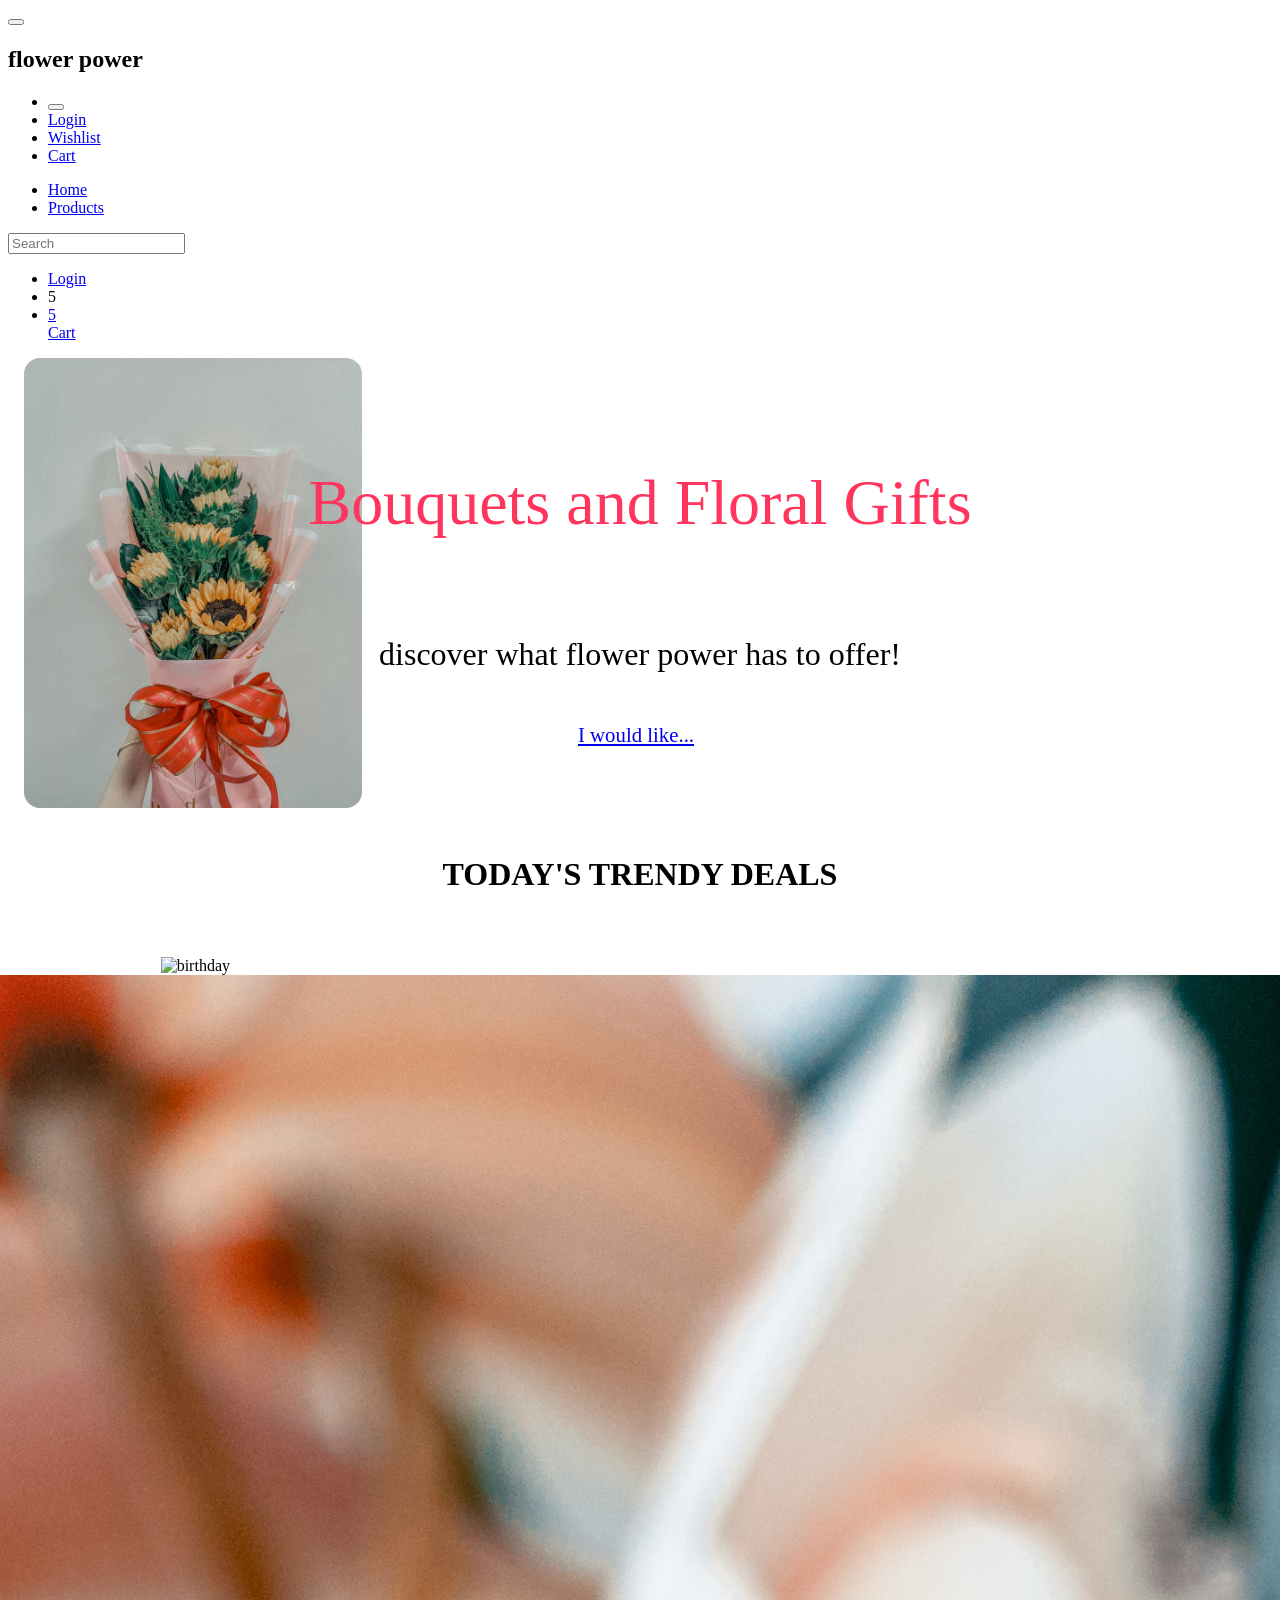
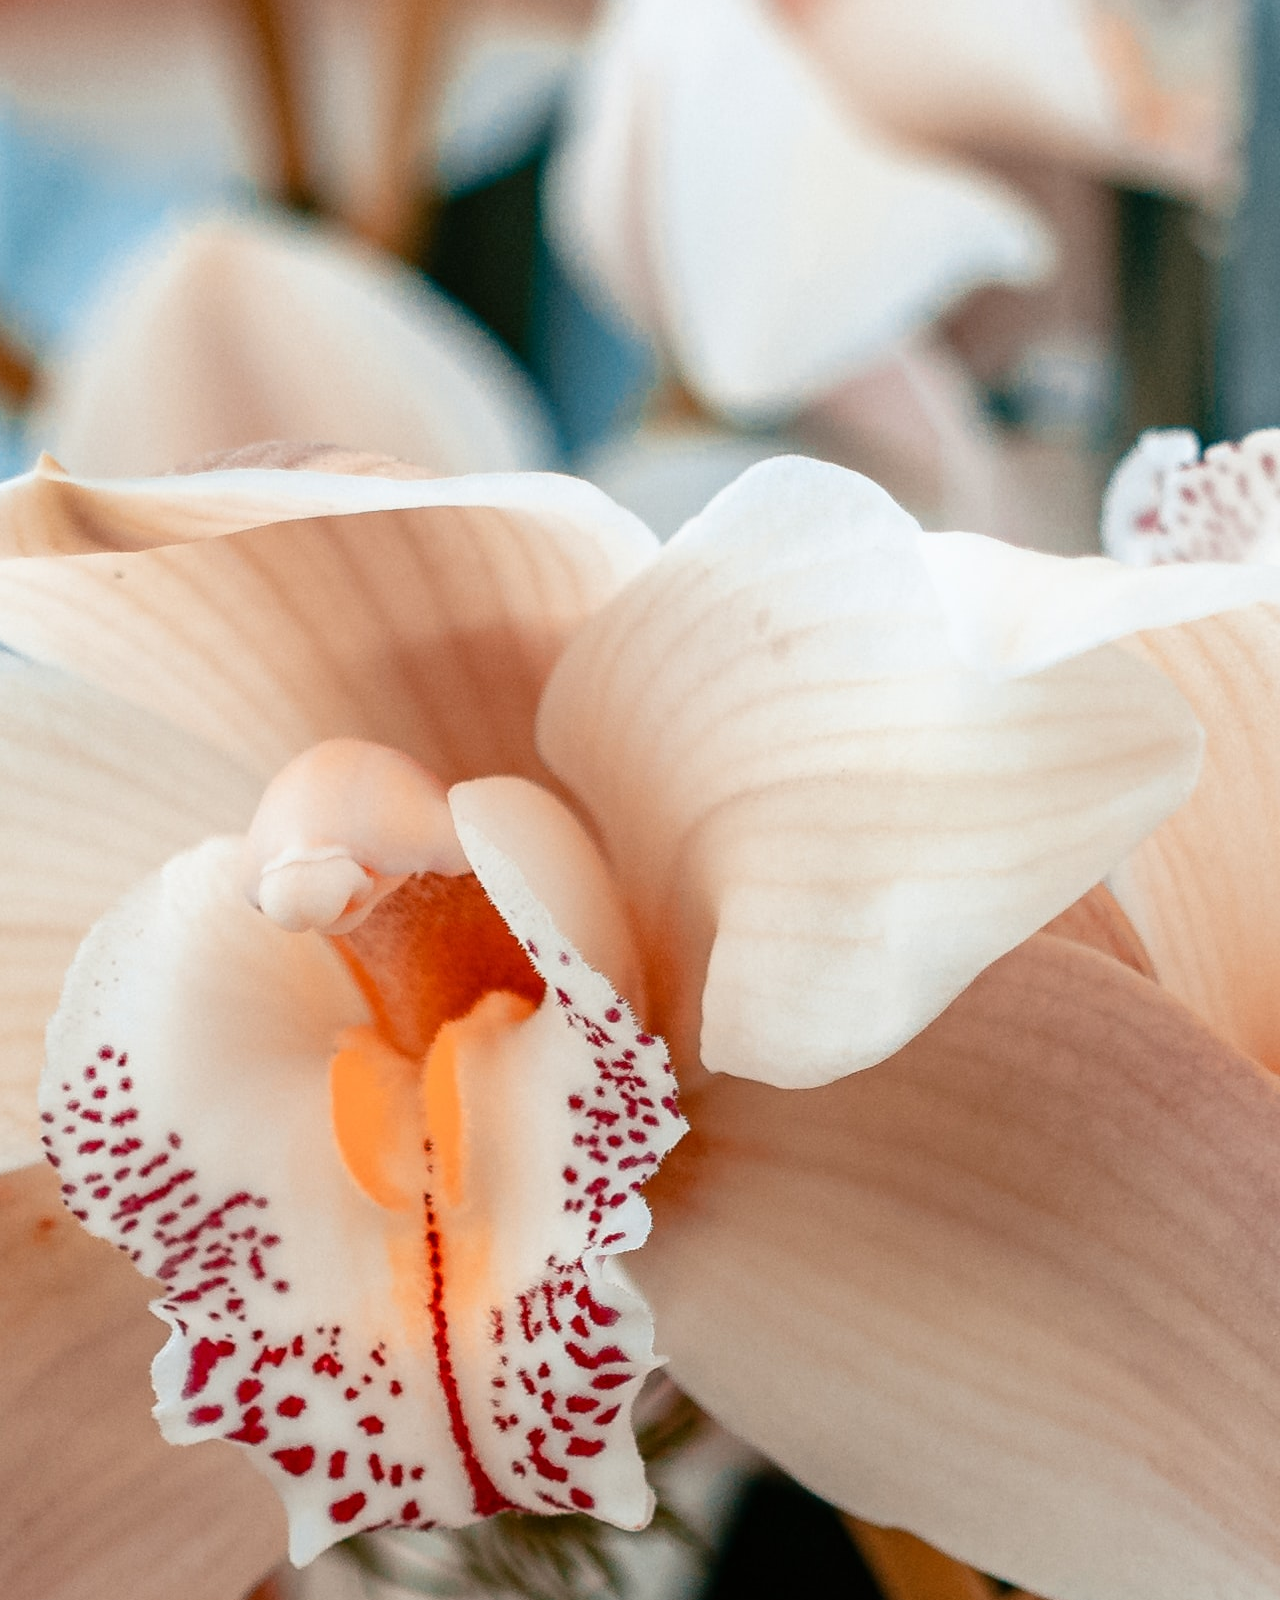
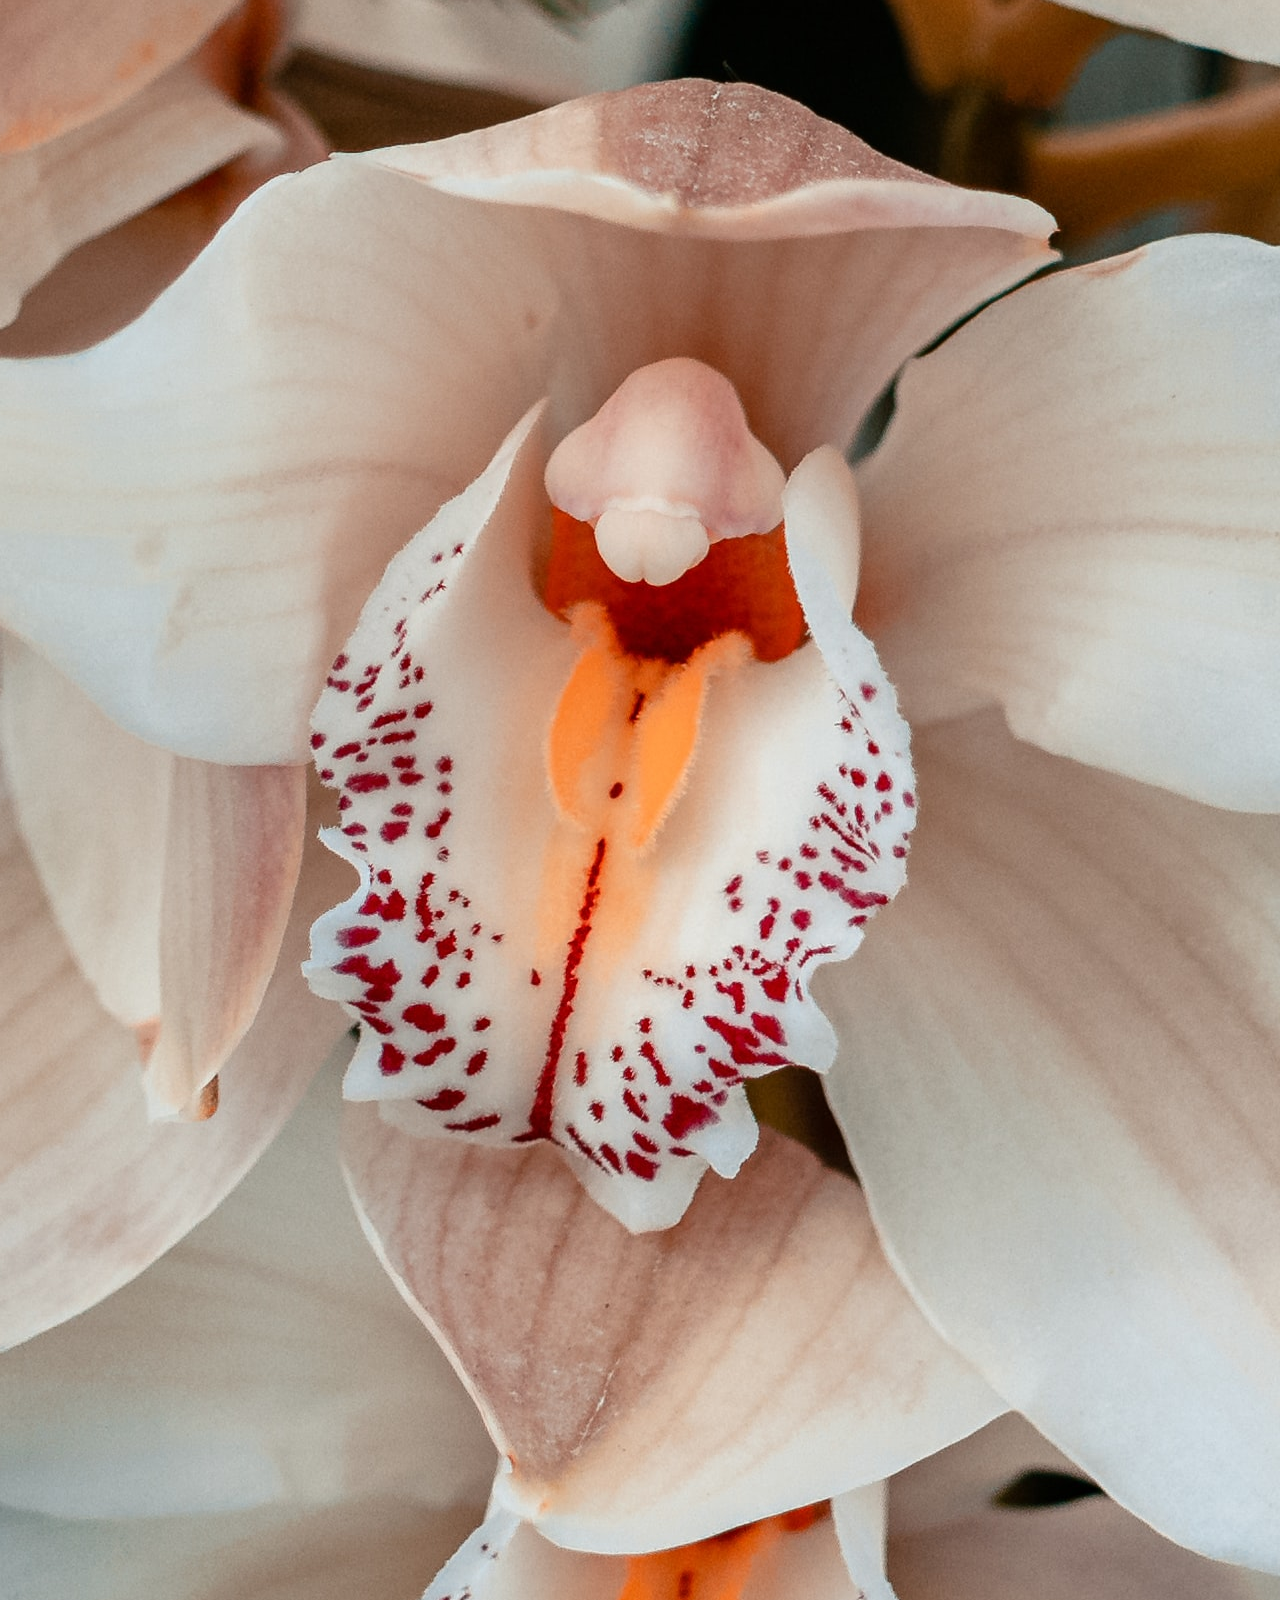
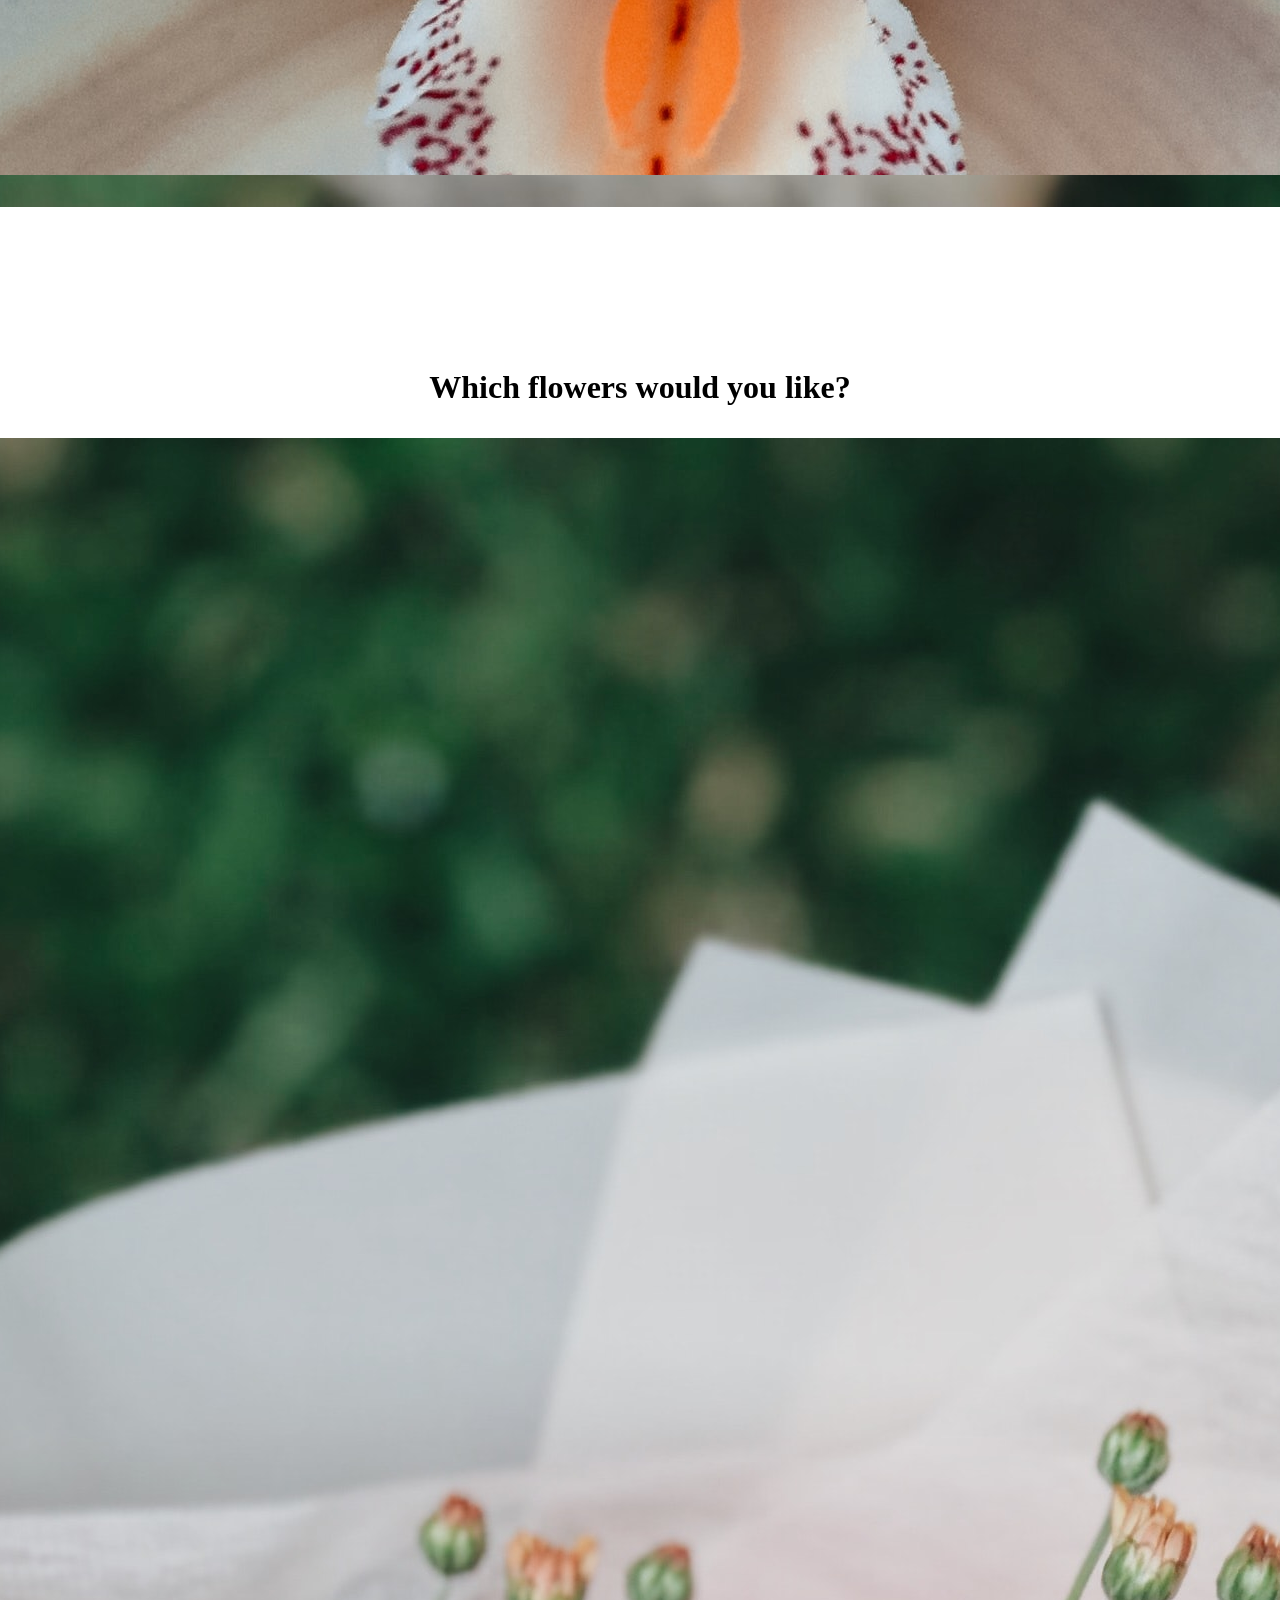
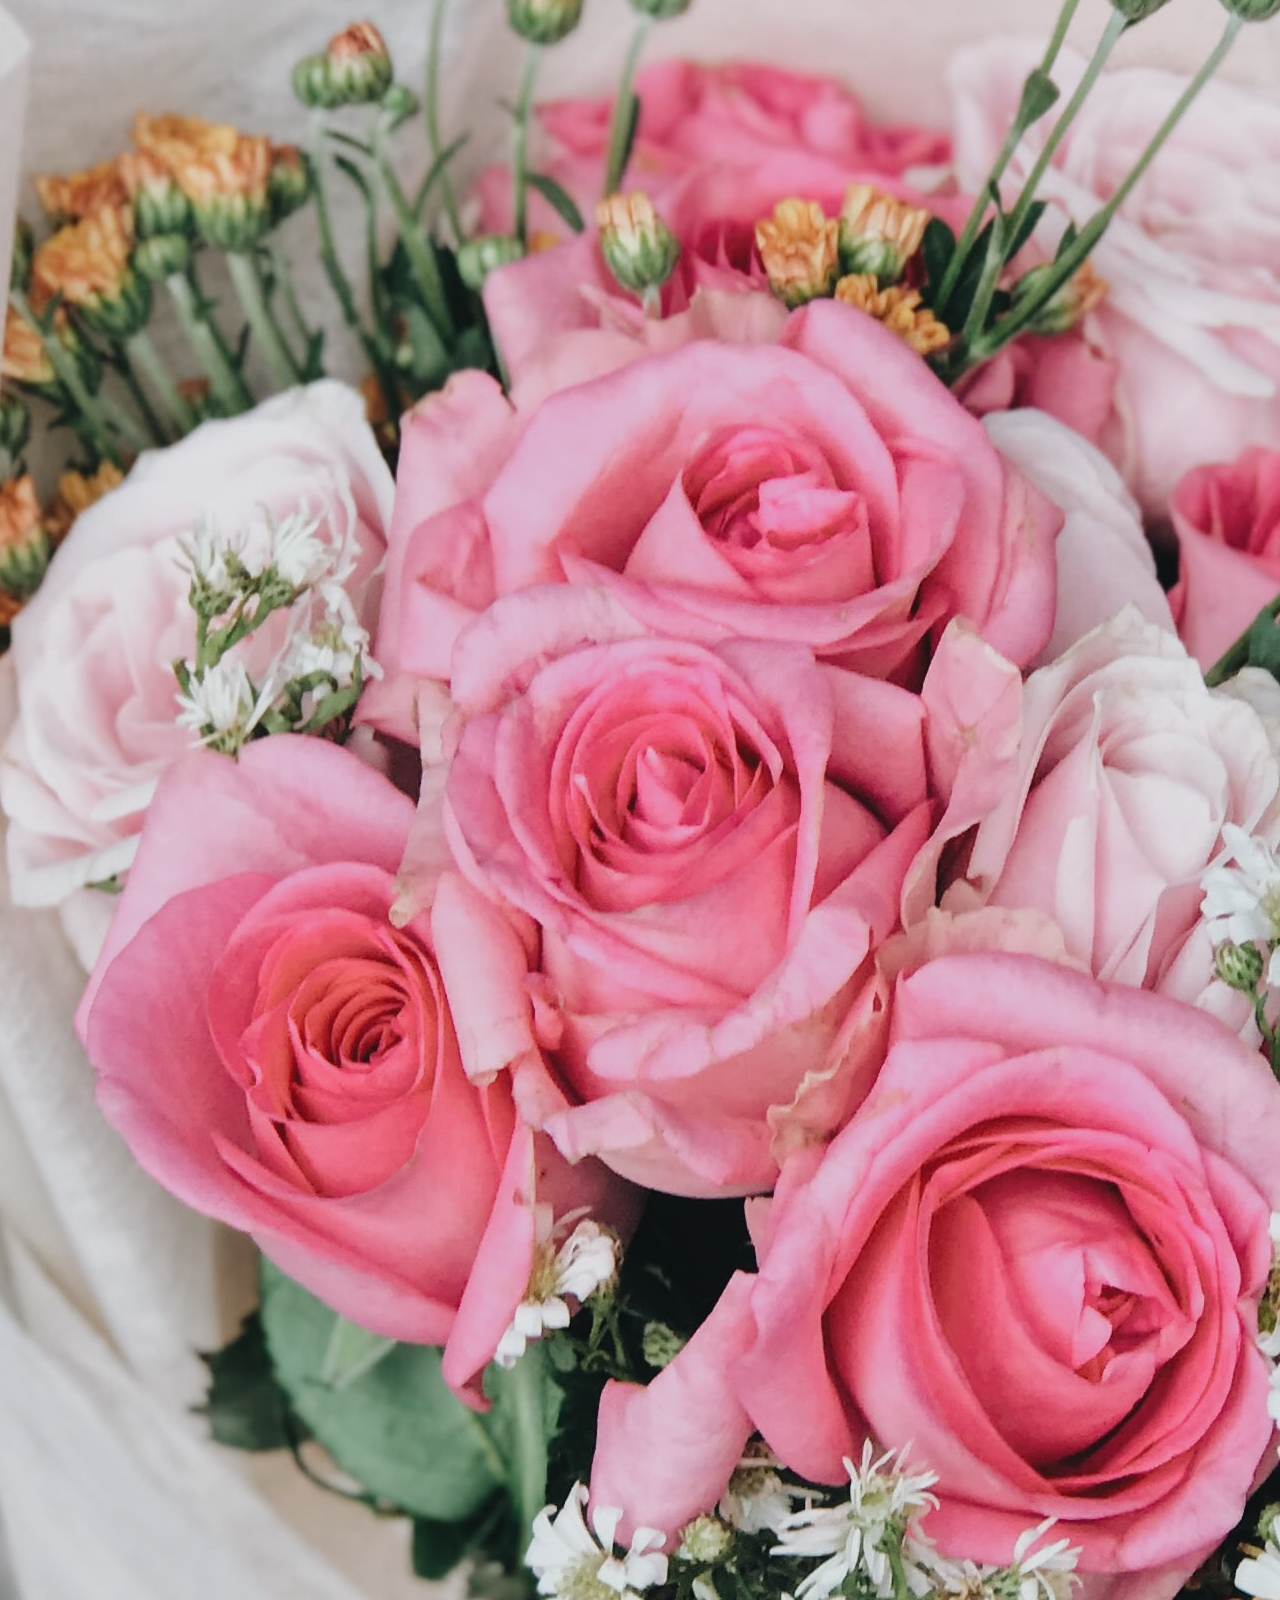
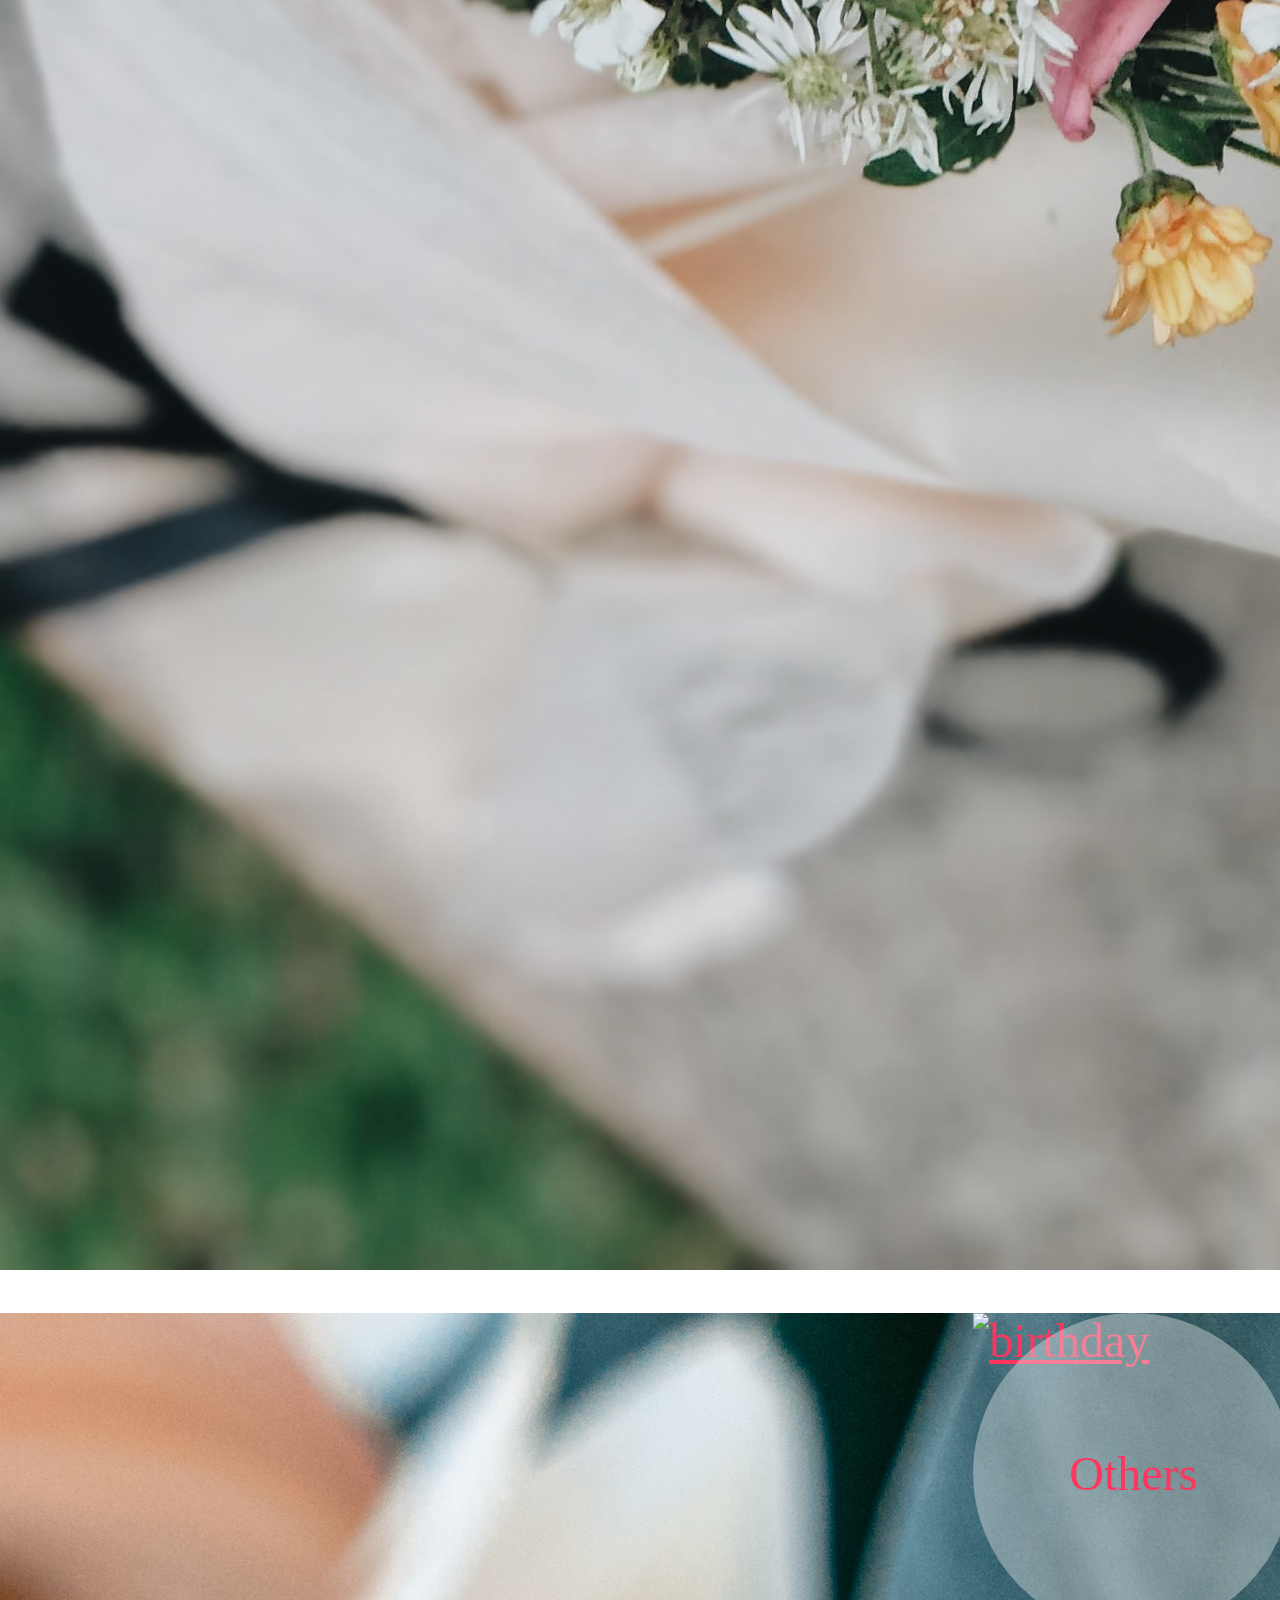
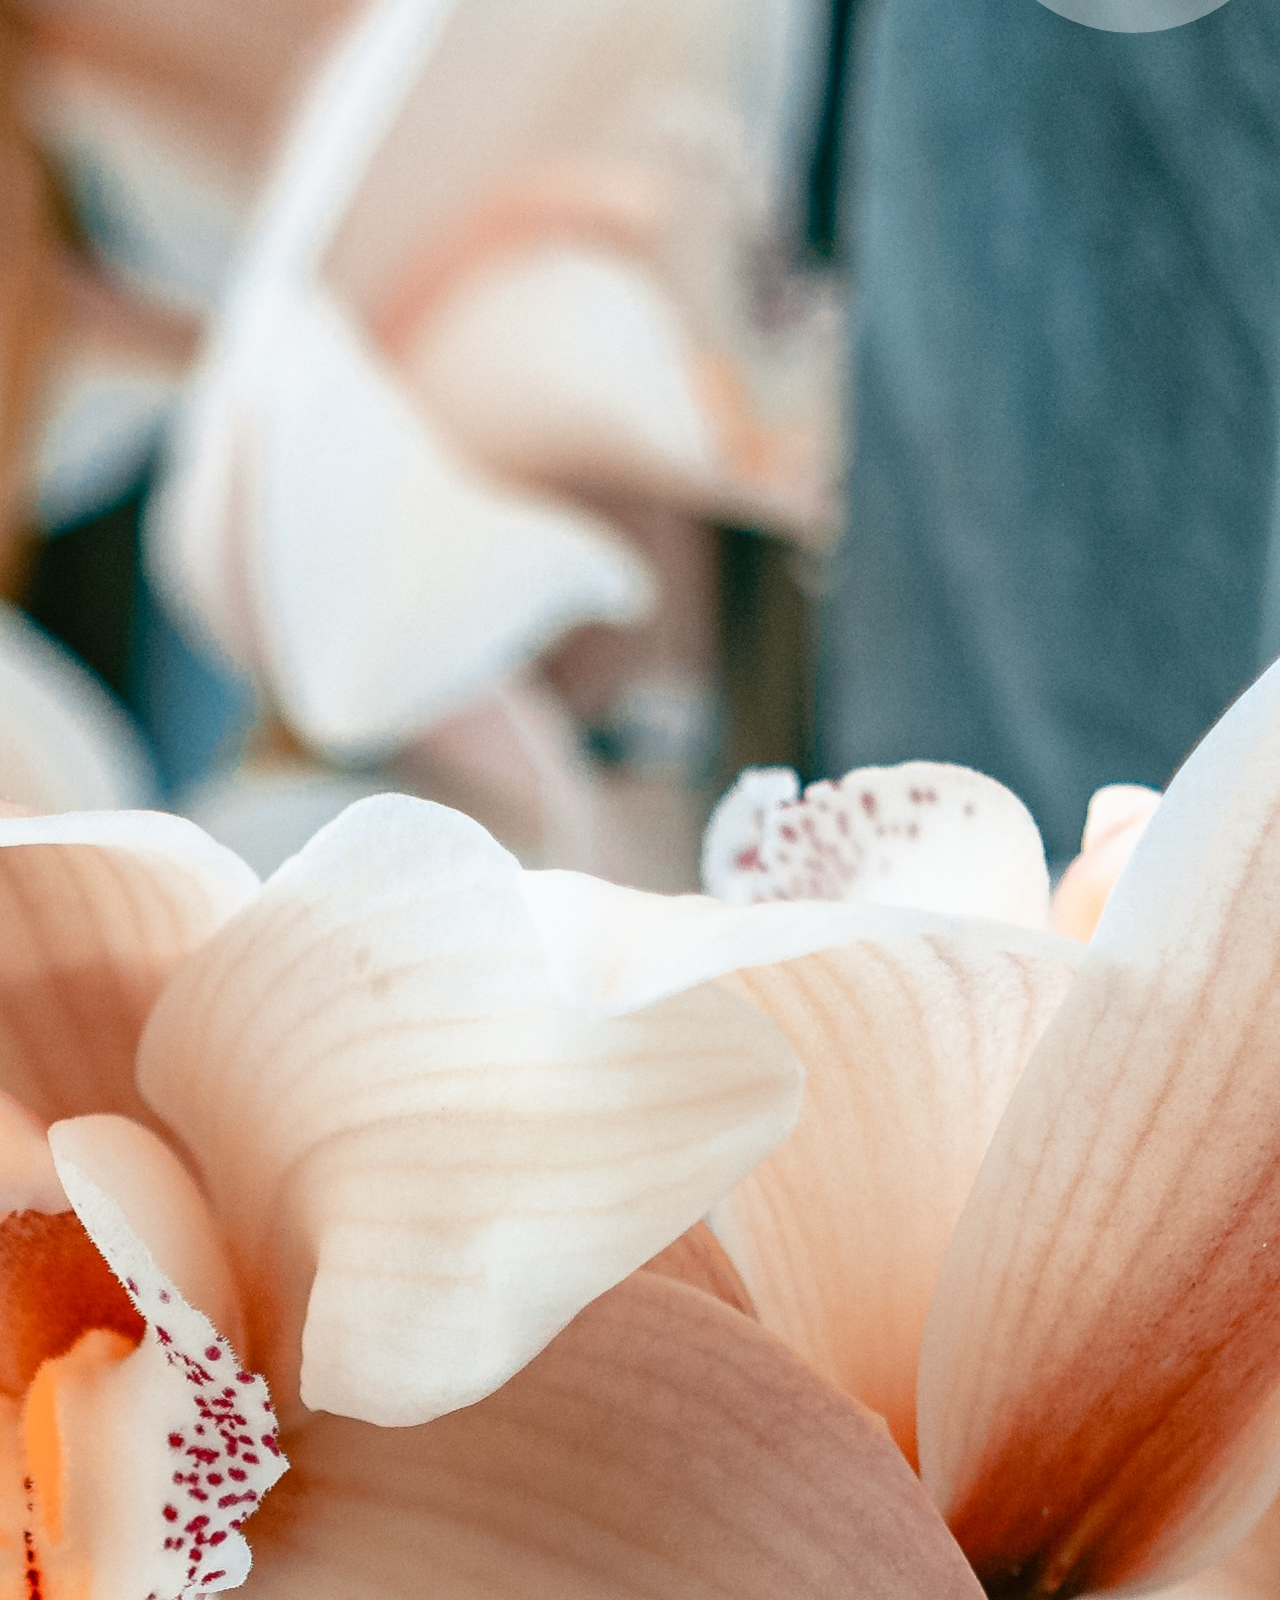
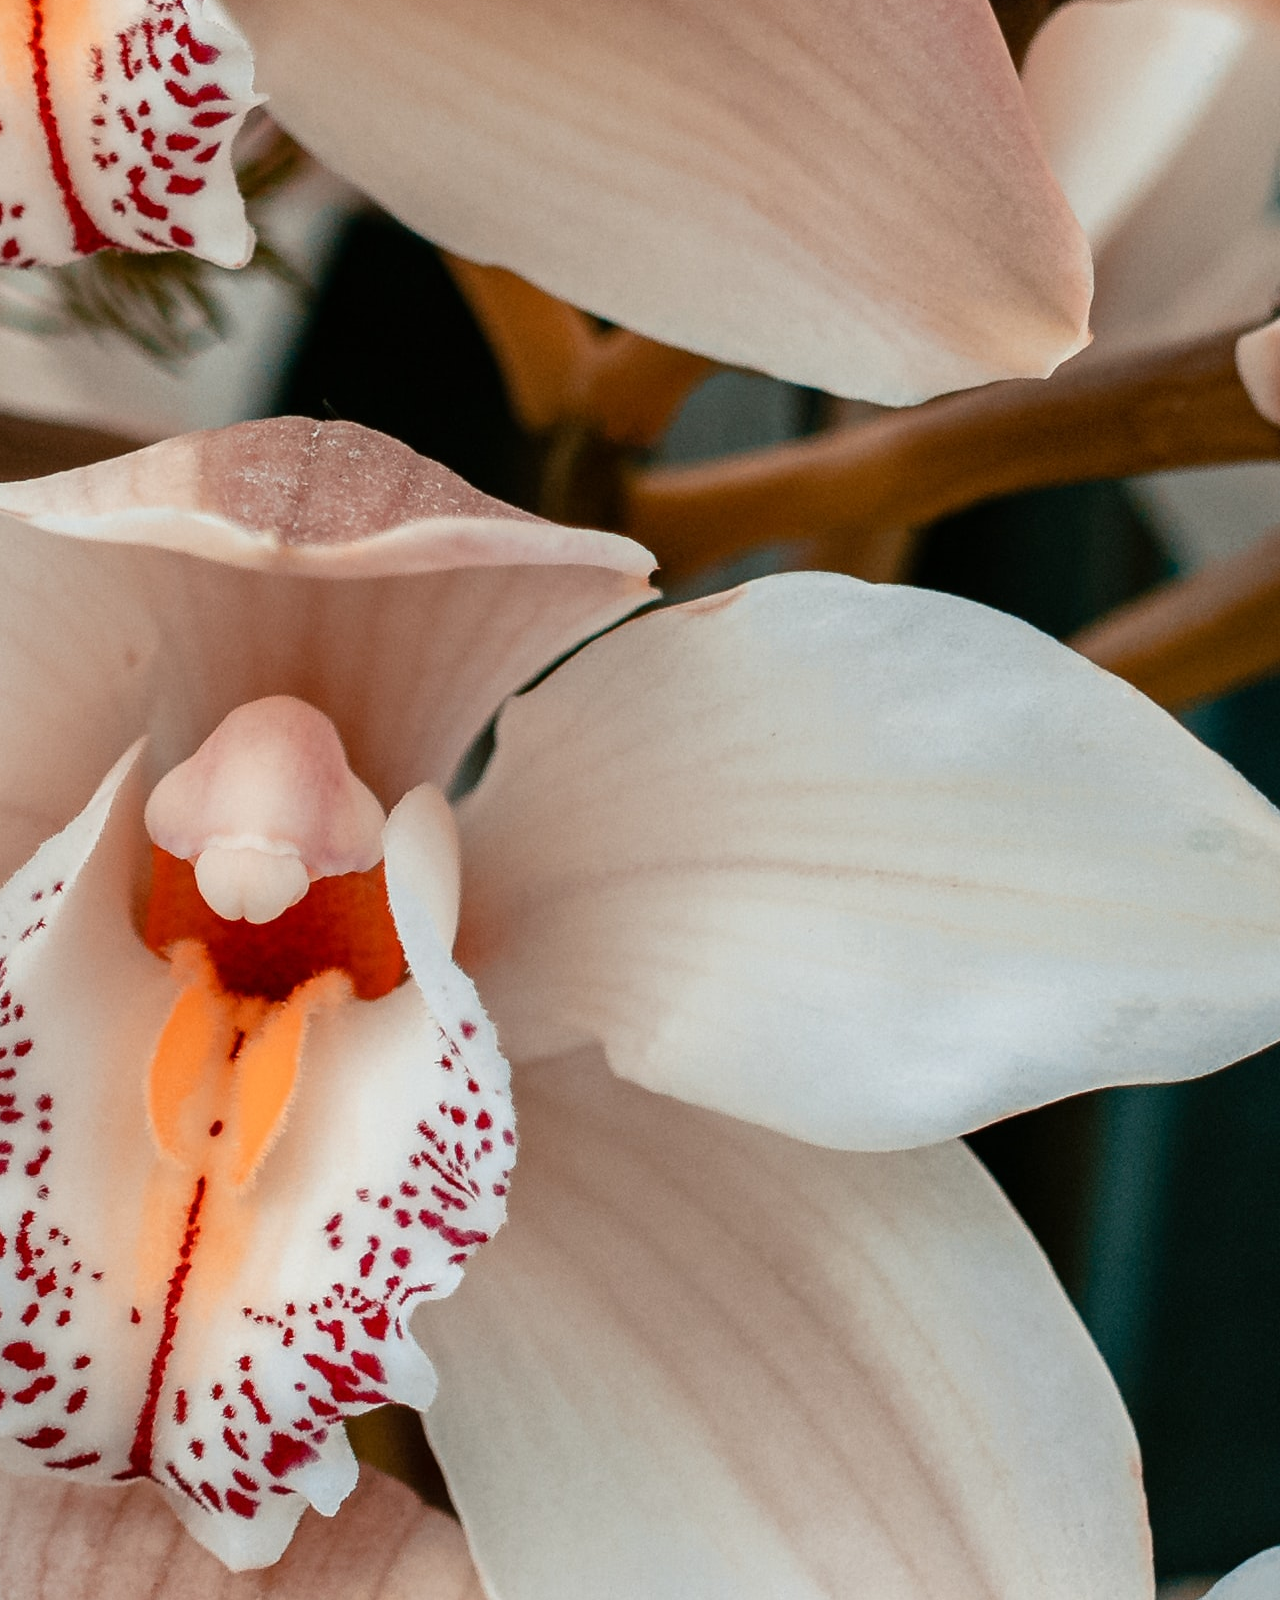
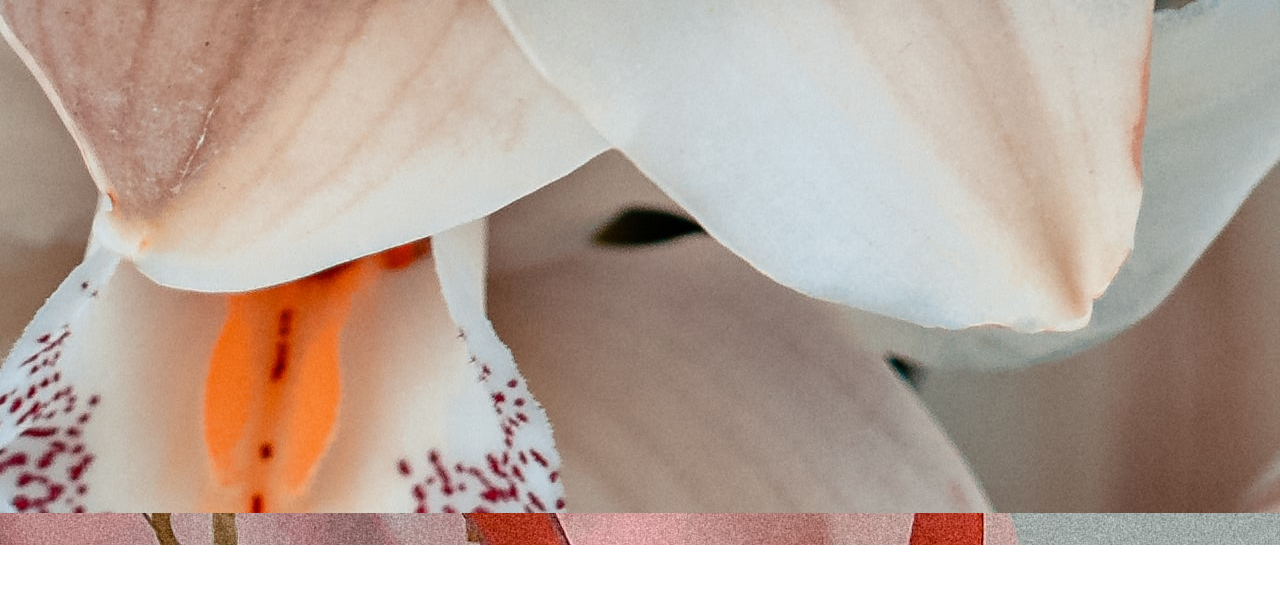
==== index.html @ 1683a66f "Update index.html" ====
<!DOCTYPE html>
<html lang="en">
<head>
    <meta charset="UTF-8">
    <meta http-equiv="X-UA-Compatible" content="IE=edge">
    <meta name="viewport" content="width=device-width, initial-scale=1.0">
    <title>Vacay Store</title>
    <link href="https://vacay-ui.netlify.app/components/vacay.css" rel="stylesheet">
    <link rel="stylesheet" href="style.css">
</head>
<body>
    <header class="header box-shadow">
        <div class="hamburger-logo-wrapper">
            <button><i class="fas fa-bars"></i></button>
            <h2 class="logo">flower power</h2>
        </div>
        <nav class="hamburger-menu">
            <ul>
                <li><button><i class="fas fa-times"></i></button></li>
                <li><a href="/pages/login.html" class="btn btn-secondary-link">Login</a></li>
                <li><a href="/pages/wishlist.html" class="btn btn-secondary-link">Wishlist</a></li>
                <li><a href="/pages/cart.html" class="btn btn-secondary-link">Cart</a></li>
            </ul>
        </nav>
        <nav class="navigation">
            <ul>
                <li><a href="/index.html" class="btn btn-secondary-link">Home</a></li>
                <li><a href="/pages/product.html" class="btn btn-secondary-link">Products</a></li>
            </ul>
        </nav>
        <div class="search-box">
            <i class="fas fa-search"></i>
            <input type="text" placeholder="Search">
        </div>
        <nav class="navigation nav-hide">
            <ul>
                <li><a href="/pages/login.html" class="btn btn-primary">Login</a></li>
                <li class="badge-wrapper">
                    <a href="/pages/wishlist.html"><i class="btn-icon far fa-heart"></i></a>
                    <span class="badge badge-number">5</span>
                </li>
                <li>
                    <a href="/pages/cart.html" class="btn btn-secondary-icon-text-no-border">
                        <div class="badge-wrapper">
                            <i class="btn-icon fas fa-shopping-cart"></i>
                            <span class="badge badge-number">5</span>
                        </div>
                        Cart
                    </a>
                </li>
            </ul>
        </nav>
    </header>

    <main class="landing">
        <section class="hero">
            <div class="hero-content">
                <h3>Bouquets and Floral Gifts</h3>
                <text>discover what flower power has to offer!</text>
                <a href="/pages/product.html" class="btn btn-primary">I would like... <i class="fas fa-long-arrow-alt-right"></i></a>
            </div>
            <div class="img-wrapper">
              
                  <img class="img-responsive" <img src="sandy-iqinZIuXVag-unsplash.jpg" alt="birthday">
                
            </div>
        </section>
        <section class="deals">
            <h3 class="page-title">TODAY'S TRENDY DEALS</h3>
            <div class="product-cards-container">
                <div class="card card-vertical">
                    <i class="far fa-heart"></i>
                   
                    <img class="img-responsive" <img src="annie-spratt-4CQ3sEkV-TE-unsplash.jpg" alt="birthday">
                   
                    <h5 class="card-title">Trendy succulents</h5>
                    <span class="card-price">starting at $9</span>
                    <a href="#" class="btn btn-primary">Add to cart</a>
                </div>
                <div class="card card-vertical">
                    <i class="far fa-heart"></i>
                    <span class="card-badge">NEW</span>
                   
                      <img class="img-responsive" <img src="jessie-daniella-QLuleNy8LMM-unsplash.jpg" alt="birthday">
                    <h5 class="card-title">Roses</h5>
                    <span class="card-price">Starting at $10</span>
                    <a href="#" class="btn btn-primary">Add to cart</a>
                </div>
                <div class="card card-vertical">
                    <span class="card-overlay">OUT OF STOCK</span>
                    <i class="far fa-heart"></i>
                  
                      <img class="img-responsive" <img src="timo-c-dinger-OiW-pF2ZJDw-unsplash.jpg" alt="birthday">
                    <h5 class="card-title">Floral assortments</h5>
                    <span class="card-price">starting at $15</span>
                    <a href="#" class="btn btn-primary">Add to cart</a>
                </div>
            </div>        
        </section>
        <section class="categories">
            <h3 class="page-title">Which flowers would you like?</h3>
            <div class="categories-container">
                <a href="/pages/product.html" class="category">
                  
                     <img class="img-round img-round-sizing" <img src="feey-1QaNCdK6AUE-unsplash.jpg" alt="birthday">
            
                   
                    <text>seasonal favorites</text>
                </a>
                <a href="/pages/product.html" class="category">
                    
                    <img class="img-round img-round-sizing" <img src="feey-1QaNCdK6AUE-unsplash.jpg" alt="birthday">
                    


                    
                    <text>bouquets</text>
                </a>
                <a href="/pages/product.html" class="category">
          
                     <img class="img-round img-round-sizing" <img src="jessie-daniella-QLuleNy8LMM-unsplash.jpg" alt="birthday">
                  
                    
                    <text>roses</text>
                </a>
                <a href="/pages/product.html" class="category">
                       <img class="img-round img-round-sizing" <img src="sandy-iqinZIuXVag-unsplash.jpg" alt="birthday">
                   
         
                    <text>orchids</text>
                </a>
                <a href="/pages/product.html" class="category">
                      <img class="img-round img-round-sizing" <img src="timo-c-dinger-OiW-pF2ZJDw-unsplash.jpg" alt="birthday">
                    
                  
                    <text>tropical flowers</text>
                </a>
                <a href="/pages/product.html" class="category">
                 
                      <img class="img-round img-round-sizing" <img src="annie-spratt-4CQ3sEkV-TE-unsplash.jpg" alt="birthday">
                    
                    <text>Others</text>
                </a>
            </div>
        </section>
    </main>
    <script src="script.js"></script>
</body>
</html>
---- style.css ----
/* || colors */

:root{
    --landing-text-color: #ff355e;
}

/* || general */

html{
    color: var(--text-color);
}

/* || Login */

.grid-container-login{
    display: grid;
    gap: 3rem;
    grid-template-columns: 1fr;
    justify-items: center;
}

.grid-container-login .form{
    margin-bottom: 3rem;
}

/* || wishlist */

.wishlist-card-wrapper{
    display: grid;
    gap: 2rem;
    grid-template-columns: 1fr;    
    justify-items: center;
    margin: 2rem 0;
}

.wishlist-card-wrapper .card{
    width: 70vw;
}

/* || cart */

.page-title{
    text-align: center;
    margin: 2rem 0;
}

.grid-container-cart{
    display: grid;
    gap: 1rem;
    grid-template-columns: 1fr 1fr;
    grid-template-areas: "cards  price";
    justify-items: center;
    margin: 0 8rem;

}

.card-wrapper-cart{
    grid-area: cards;
}

.price-card{
    padding: 2rem;
    height: fit-content;
    border-radius: var(--border-radius);
    grid-area: price;
}

.price-card hr, .price-card .btn{
    margin: 0.8rem 0;
}

.price-card li, .total-amount{
    display: flex;
    justify-content: space-between;
    margin: 1rem 0;
}

.total-amount{
    font-weight: 700;
}

.card-wrapper-cart .card{
    margin-bottom: 2rem;
}

/* || product */

.filter{
    padding: 2rem;
}

.filter ul{
    margin: 1.5rem 0;
}

.filter li{
    list-style: none;
    margin: 0.5rem 0;
}

.filter label{
    font-weight: 400;
}

.filter-header{
    display: flex;
    align-items: center;
    justify-content: space-between;
}

.product-page-container{
    display: grid;
    grid-template-columns: 16rem 1fr;
}

.product-cards-container{
    padding: 2rem;
    display: grid;
    gap: 2rem;
    grid-template-columns: repeat(auto-fit, minmax(18rem, 1fr));
}

.product-cards-container:nth-child(n){
    justify-items: center;
}

.product-page-container .page-title{
    text-align: left;
    margin-left: 2rem;
    margin-bottom: 0;
}

.product-page-container .page-title span{
    font-size: 1.2rem;
    font-weight: 300;
}

/* || landing */

.landing{
    margin: 1rem;
}

.landing section{
    margin-bottom: 3rem;
}

.landing h3{
    font-size: 2rem;
    font-weight: 700;
}

.hero{
    position: relative;
    height: 50vh;
}

.hero .img-wrapper{
    max-width: 100vw;
}

.hero img{
    height: 50vh;
    border-radius: 1rem;
    object-fit: cover;
}

.hero-content{
    position: absolute;
    width: 100%;
    height: inherit;
    display: flex;
    flex-direction: column;
    justify-content: center;
    align-items: center;
    gap: 2rem;
}

.hero-content h3{
    font-size: 4rem;
    font-weight: 400;
    color: var(--landing-text-color);
}

.hero-content .btn{
    width: fit-content;
    padding: 1rem;
    font-size: 1.3rem;
}

.btn .fa-long-arrow-alt-right{
    margin-left: 0.5rem;
    font-size: 1.5rem;
}

.hero-content text{
    font-size: 2rem;
    font-weight: 300;
}

.category{
    font-size: 3rem;
    font-weight: 300;
    width: fit-content;
    position: relative;
    color: var(--landing-text-color);
}

.categories-container{
    margin-top: 2rem;
    display: grid;
    gap: 2rem;
    grid-template-columns: repeat(auto-fit, minmax(20rem, 1fr));
}

.categories-container:nth-child(n){
    justify-items: center;
}

.category > text{
    position: absolute;
    display: flex;
    align-items: center;
    justify-content: center;
    top: 0;
    bottom: 0;
    left: 0;
    right: 0;
    background-color: rgb(234, 234, 236,0.4);
    border-radius: 50%;
    width: 20rem;
    height: 20rem;
}

/* || media queries */

@media only screen and (max-width:1280px){
    .grid-container-cart{
        margin: 0 1rem;
    }
}

@media only screen and (max-width:1024px){
    .grid-container-cart{
        margin: 0 0.5rem;
    }
}

@media only screen and (max-width:900px){
    .grid-container-cart{
        grid-template-columns: 1fr;
        grid-template-areas:
        "cards" 
        "price";
    }
}

@media only screen and (max-width:640px){
    .filter{
        display: none;
    }

    .product-page-container{
        grid-template-columns: 1fr;
    }

    .wishlist-card-wrapper .card{
        width: 90vw;
    }
    
    .hero-content h3{
        font-size: 3.5rem;
    }
    
    .landing{
        margin: 0.5rem;
    }
}

@media only screen and (max-width:480px){    
    
    .hero-content h3{
        font-size: 3rem;
    }
}
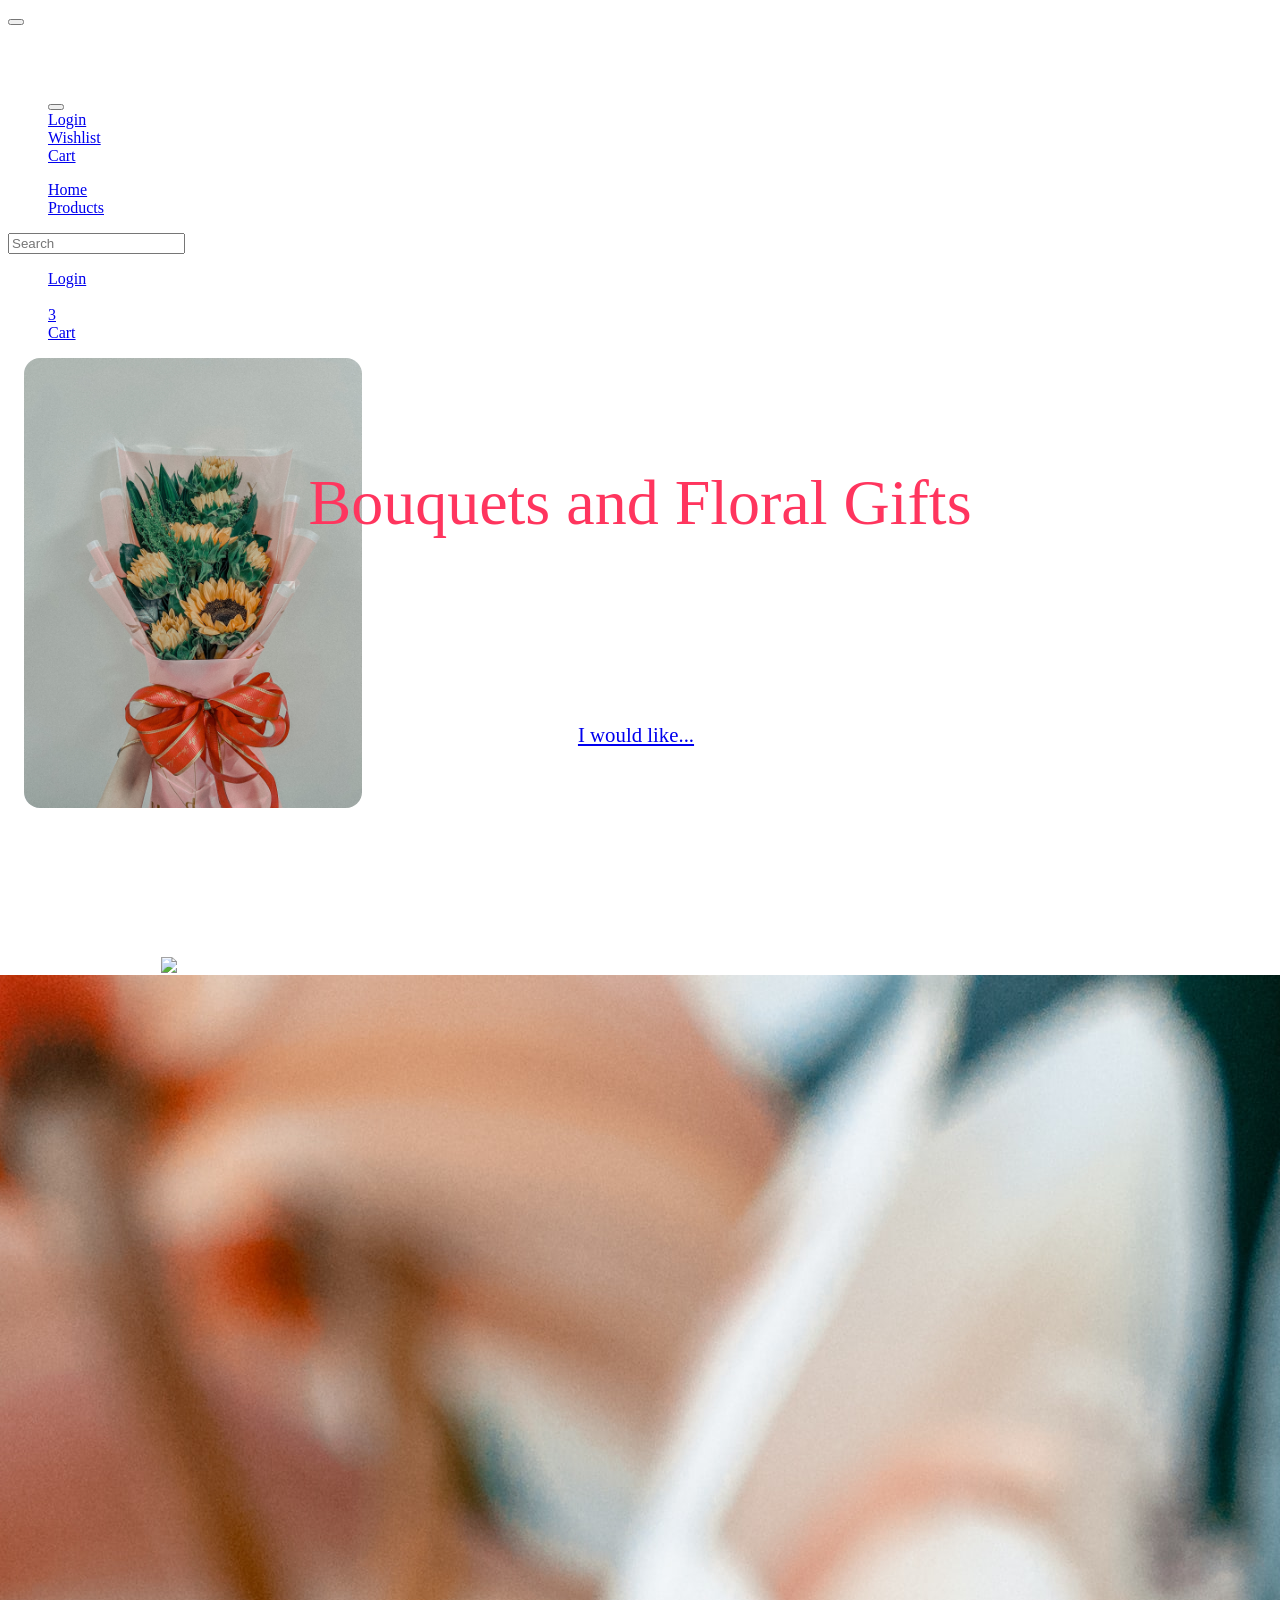
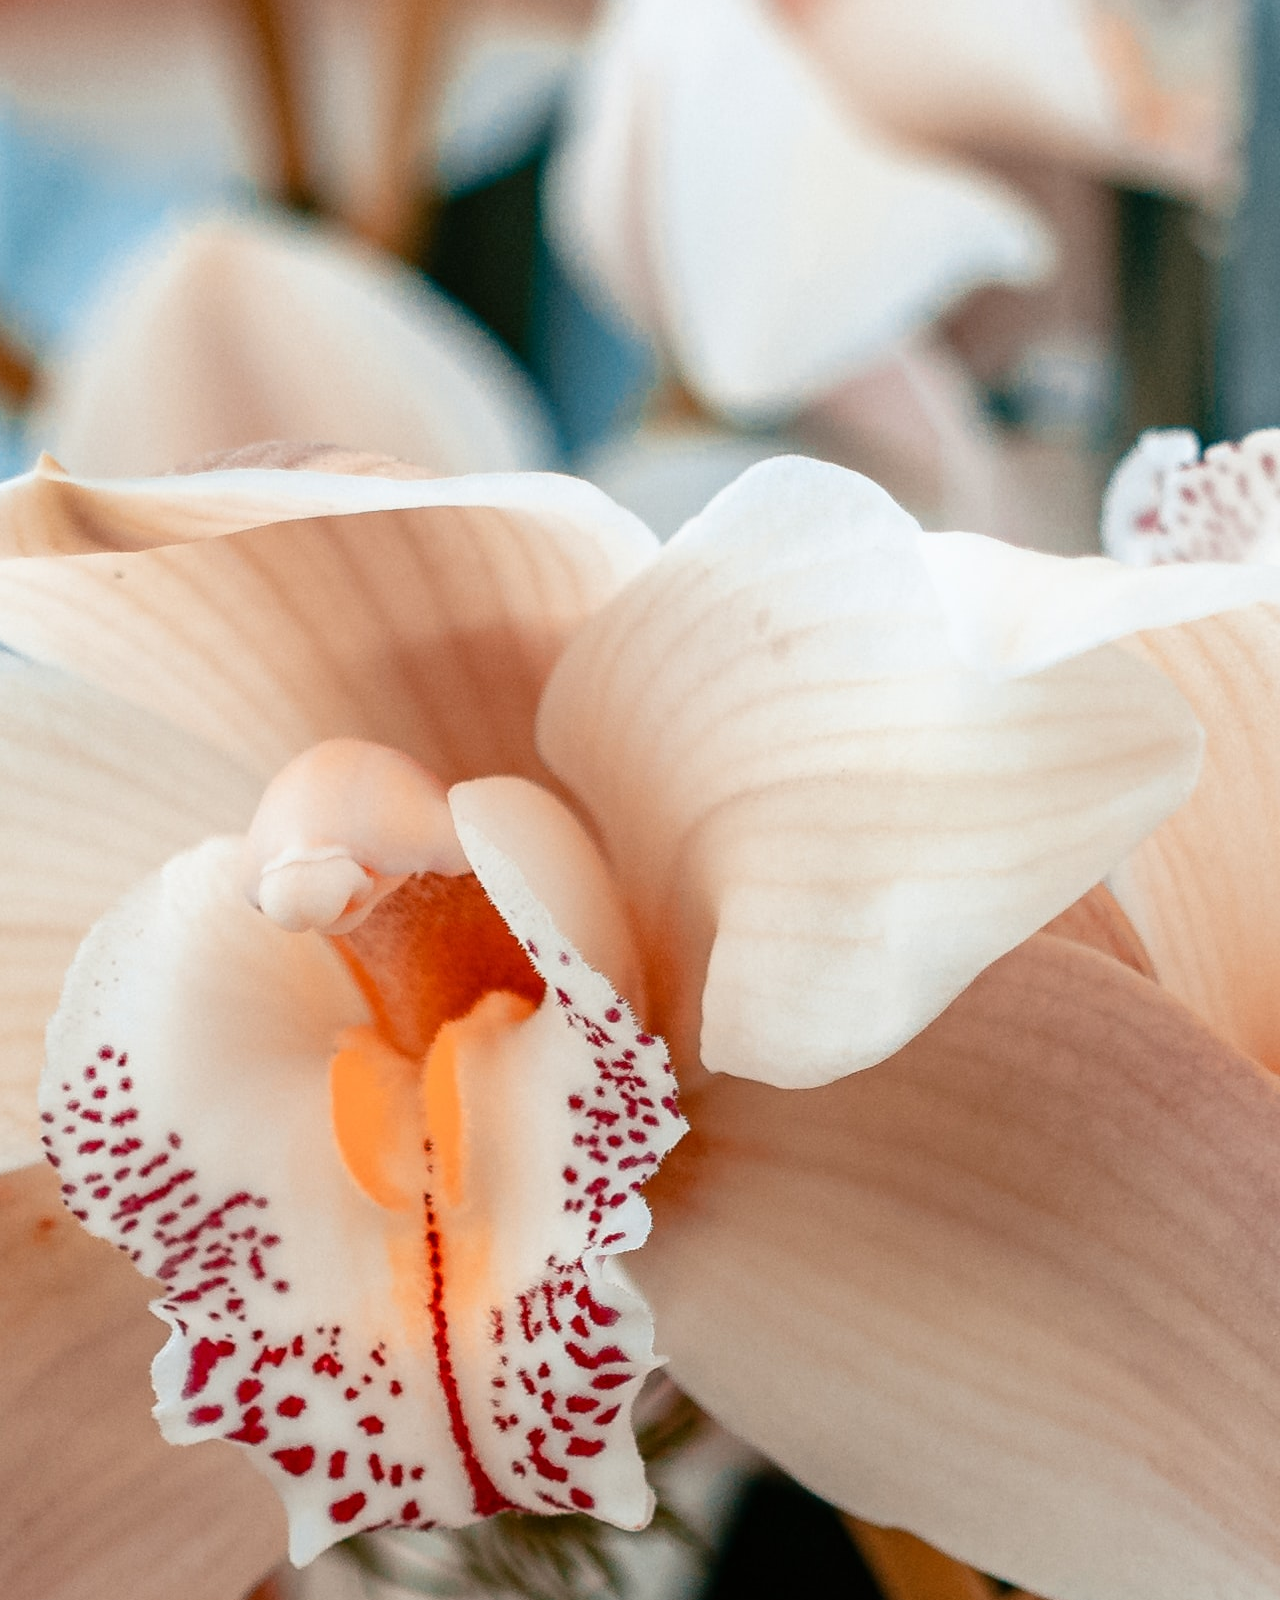
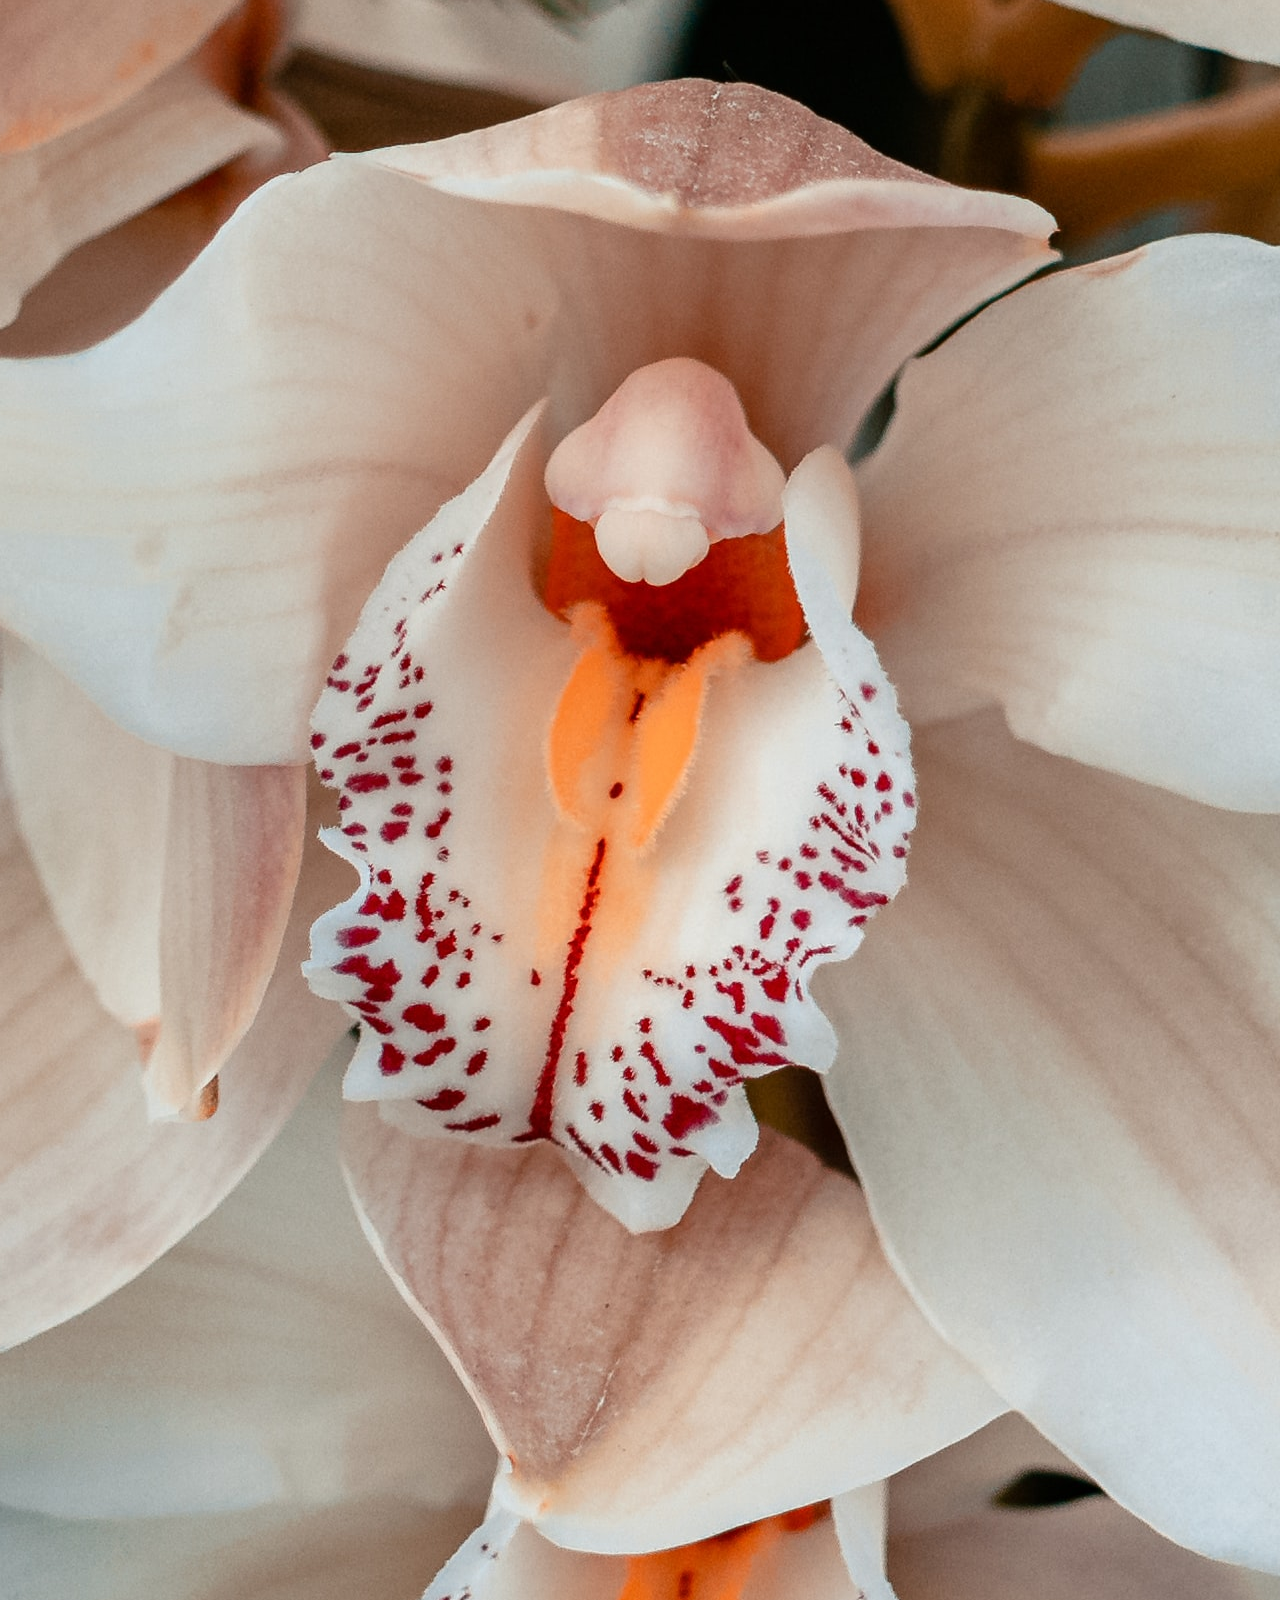
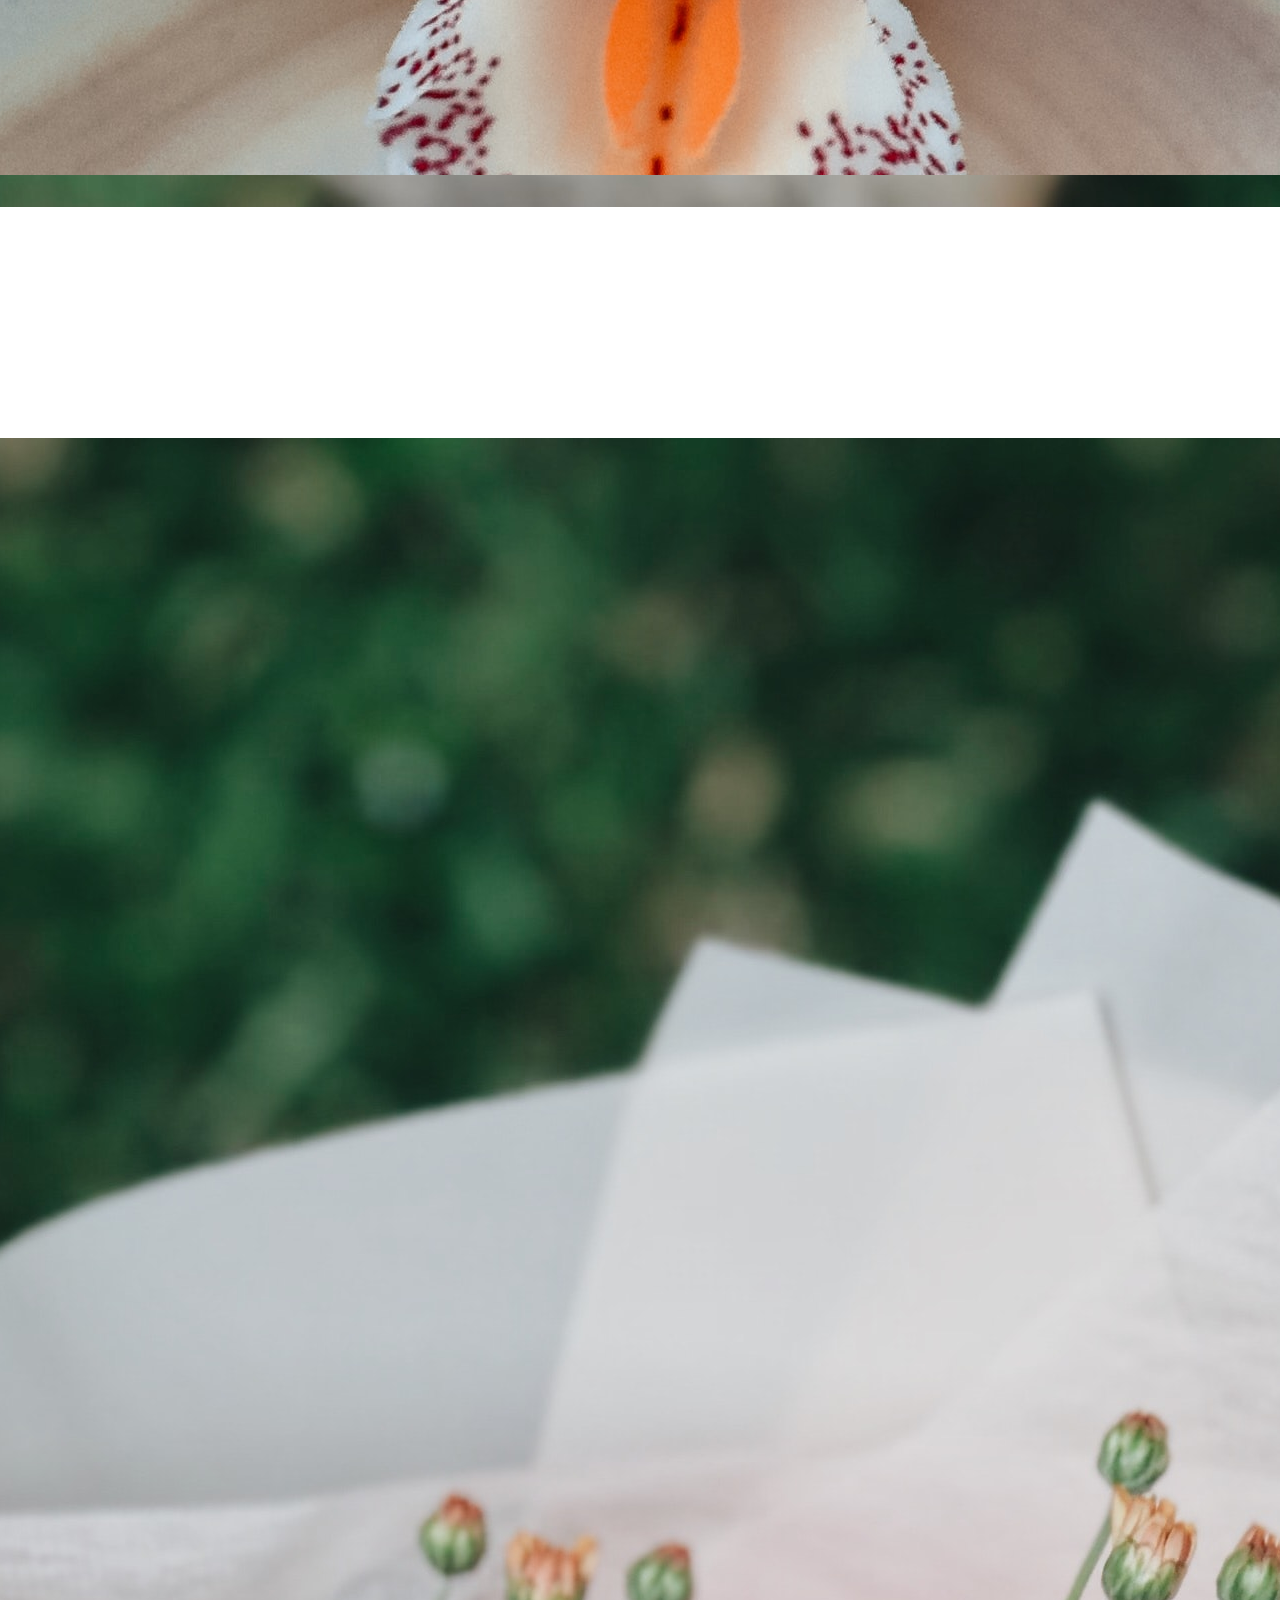
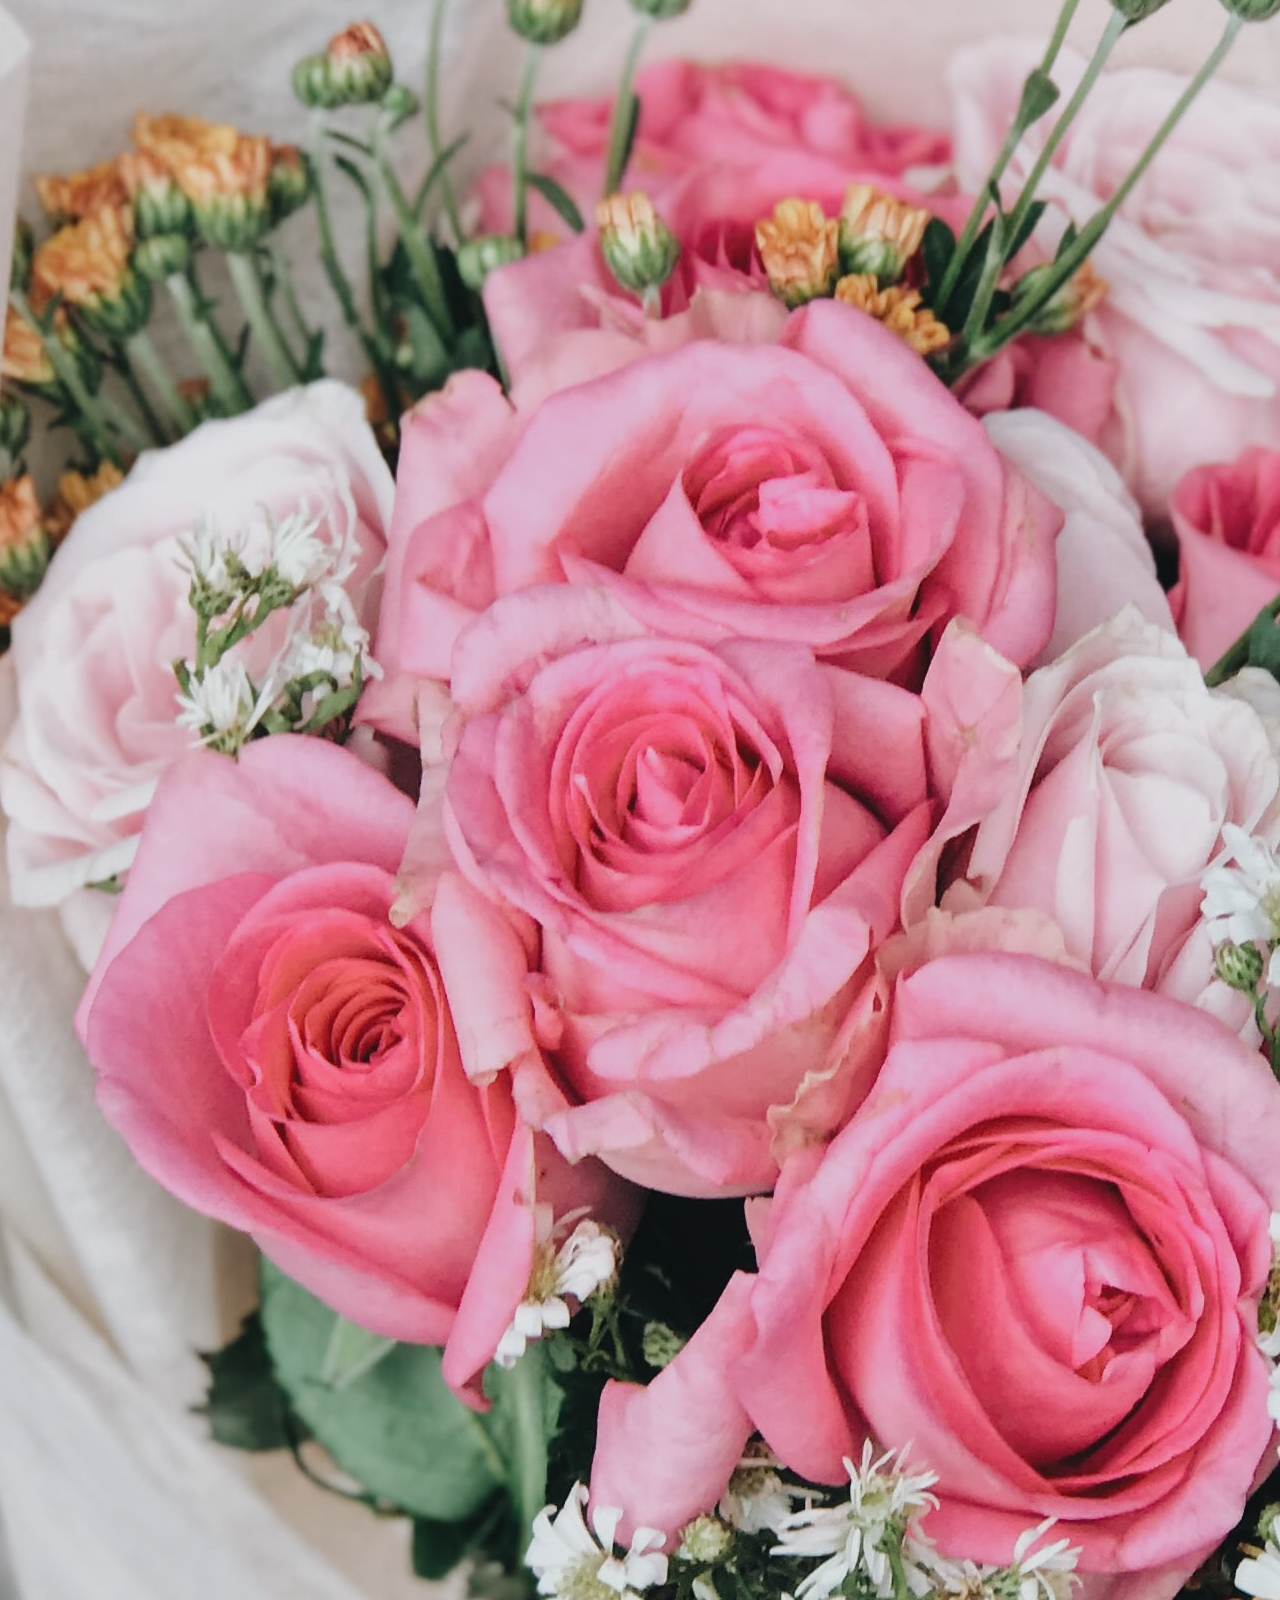
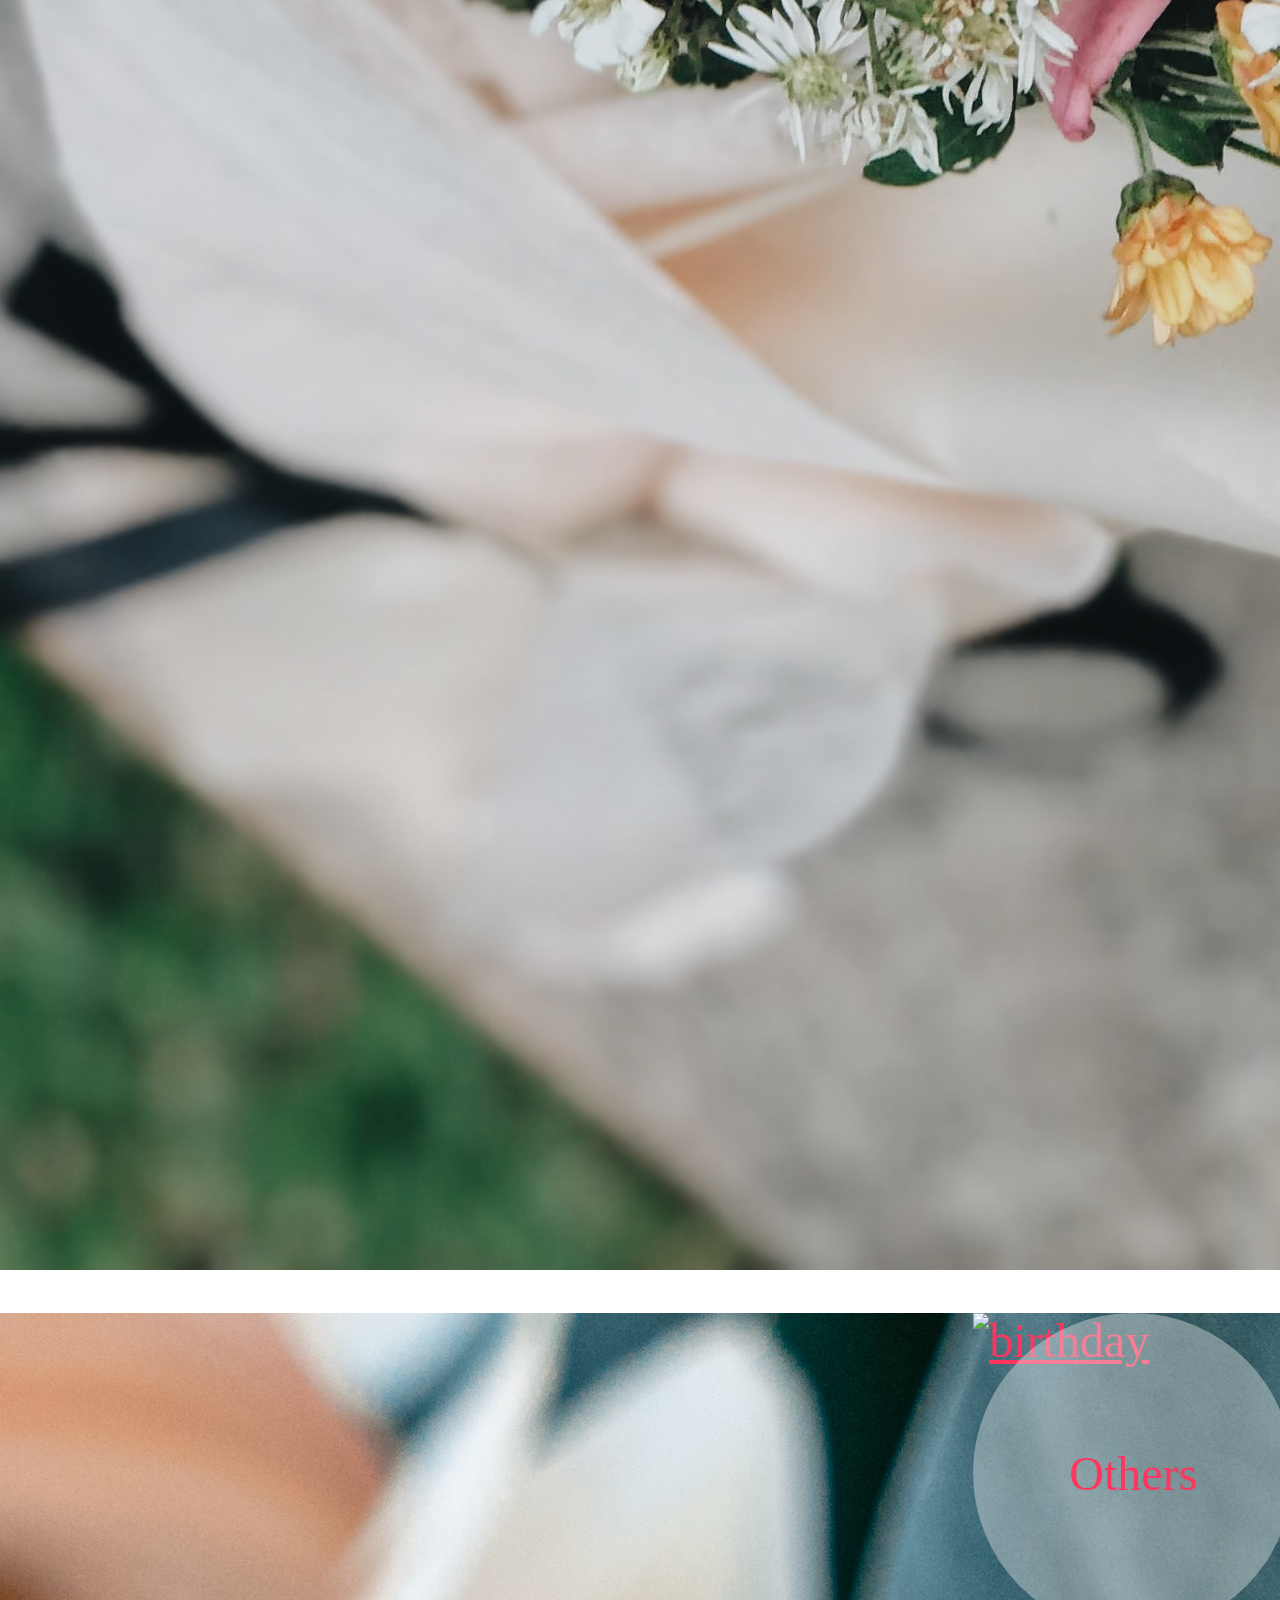
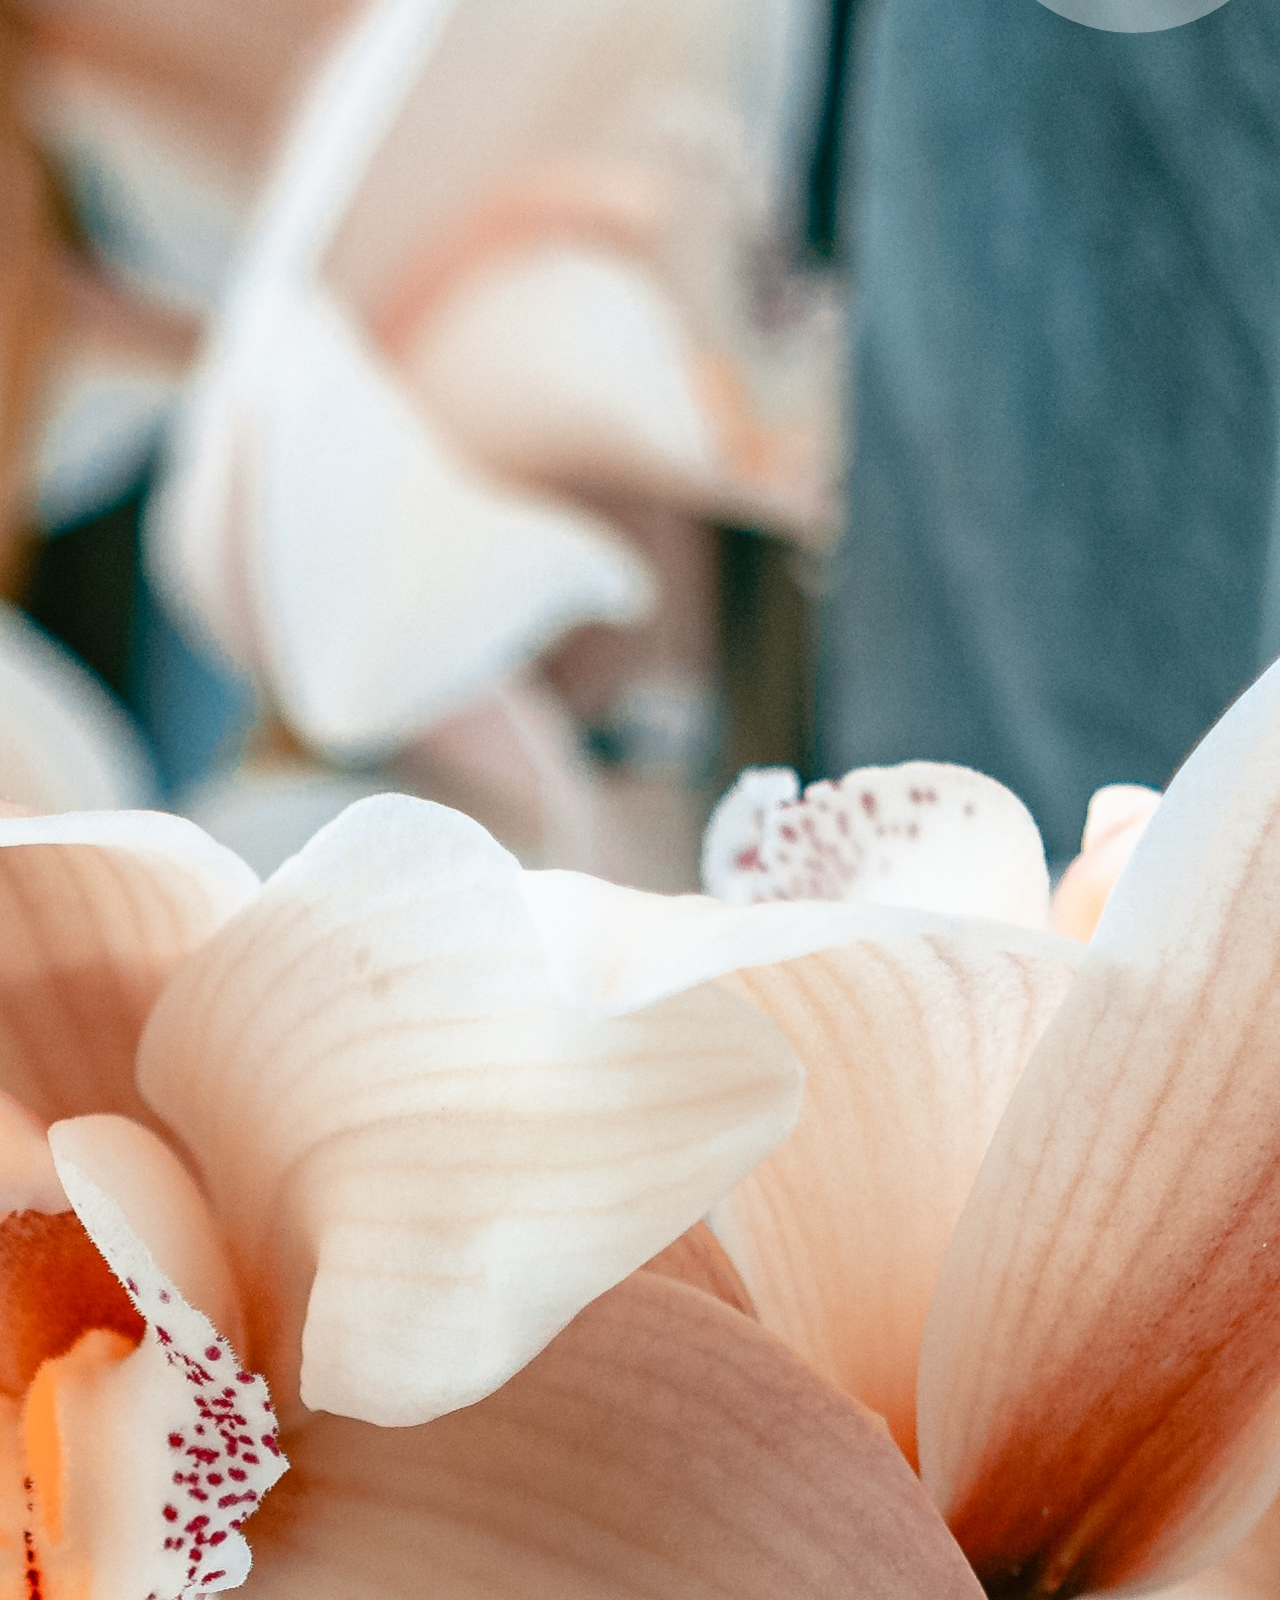
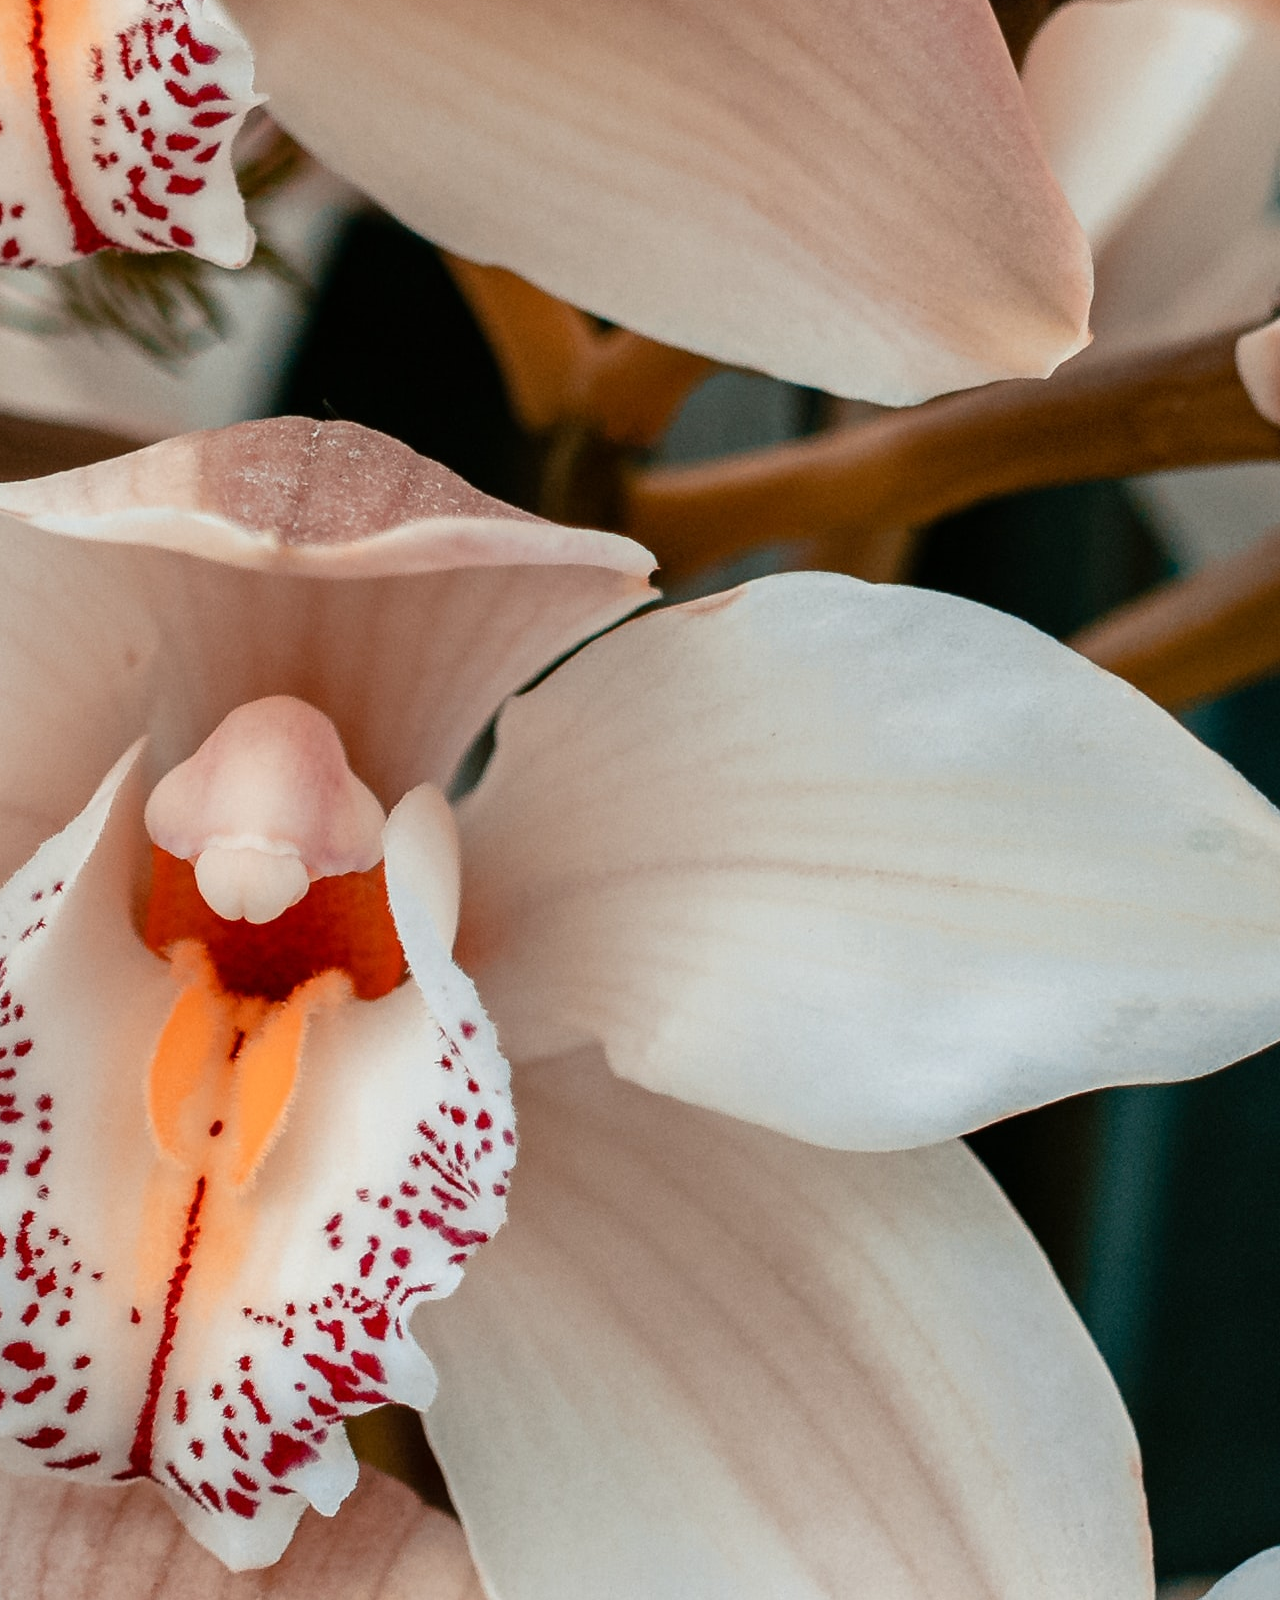
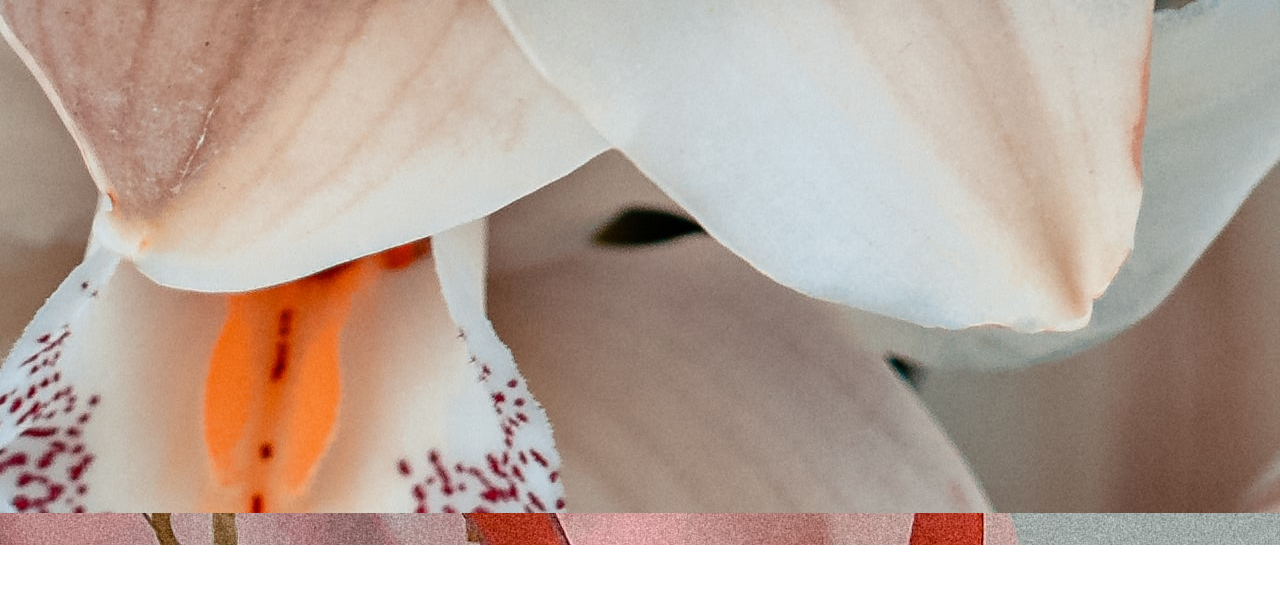
==== commit 54beb54b: "Update index.html" ====
--- a/index.html
+++ b/index.html
@@ -37,13 +37,13 @@
                 <li><a href="/pages/login.html" class="btn btn-primary">Login</a></li>
                 <li class="badge-wrapper">
                     <a href="/pages/wishlist.html"><i class="btn-icon far fa-heart"></i></a>
-                    <span class="badge badge-number">5</span>
+                    <span class="badge badge-number">8</span>
                 </li>
                 <li>
                     <a href="/pages/cart.html" class="btn btn-secondary-icon-text-no-border">
                         <div class="badge-wrapper">
                             <i class="btn-icon fas fa-shopping-cart"></i>
-                            <span class="badge badge-number">5</span>
+                            <span class="badge badge-number">3</span>
                         </div>
                         Cart
                     </a>
--- a/style.css
+++ b/style.css
@@ -7,7 +7,7 @@
 /* || general */
 
 html{
-    color: var(--text-color);
+    color: var(--text-color, white);
 }
 
 /* || Login */
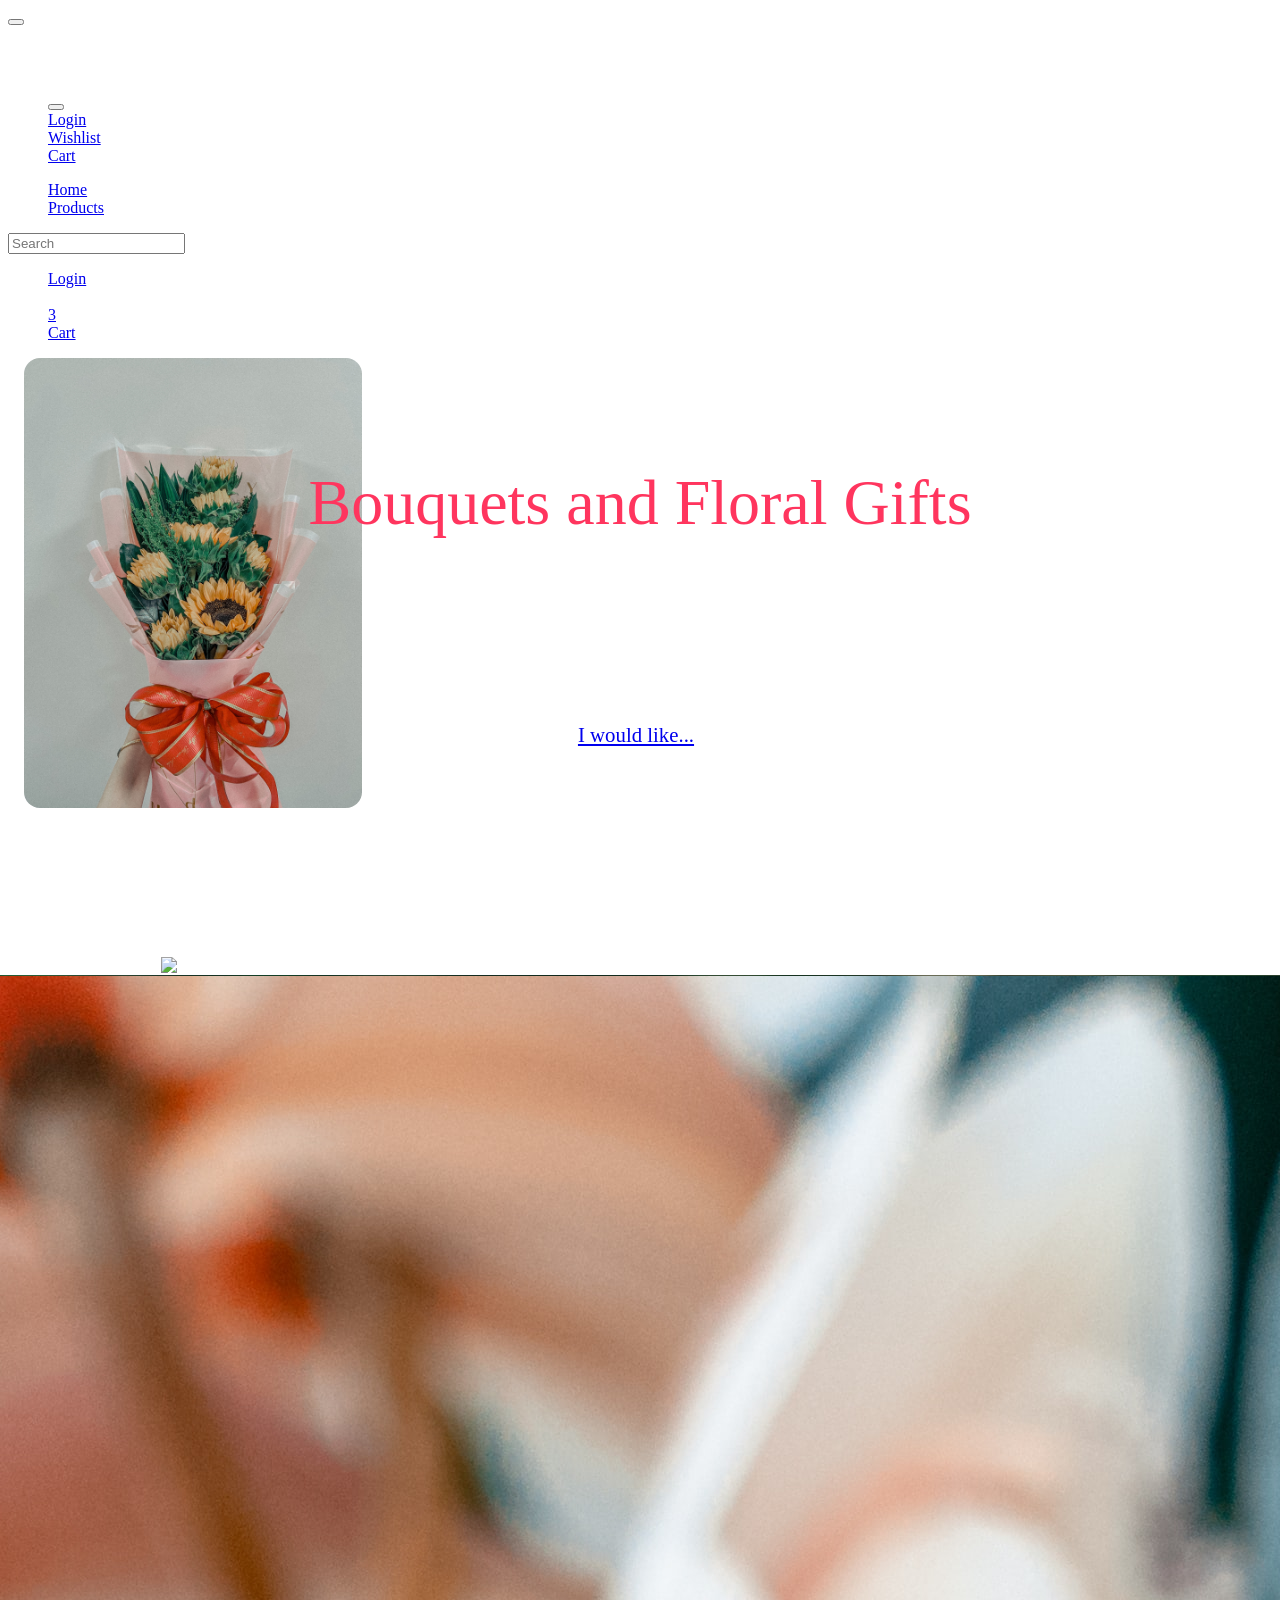
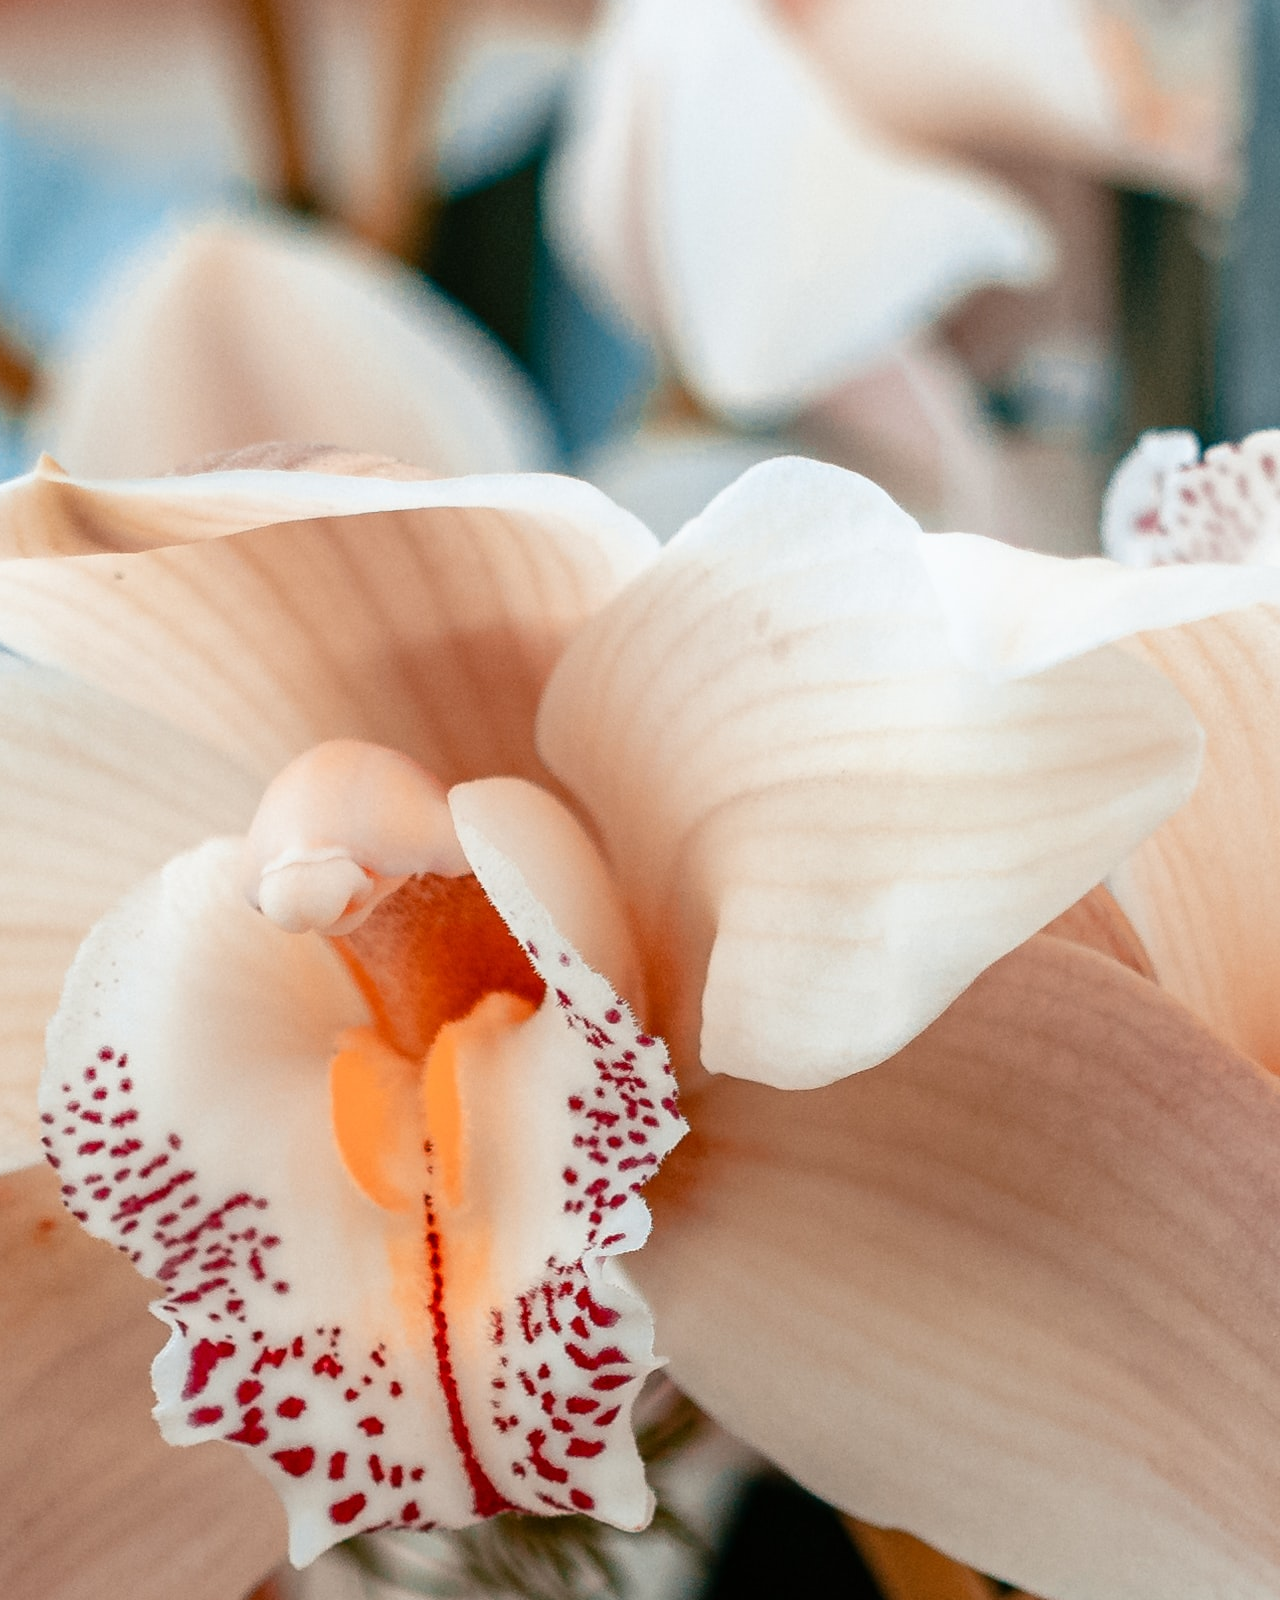
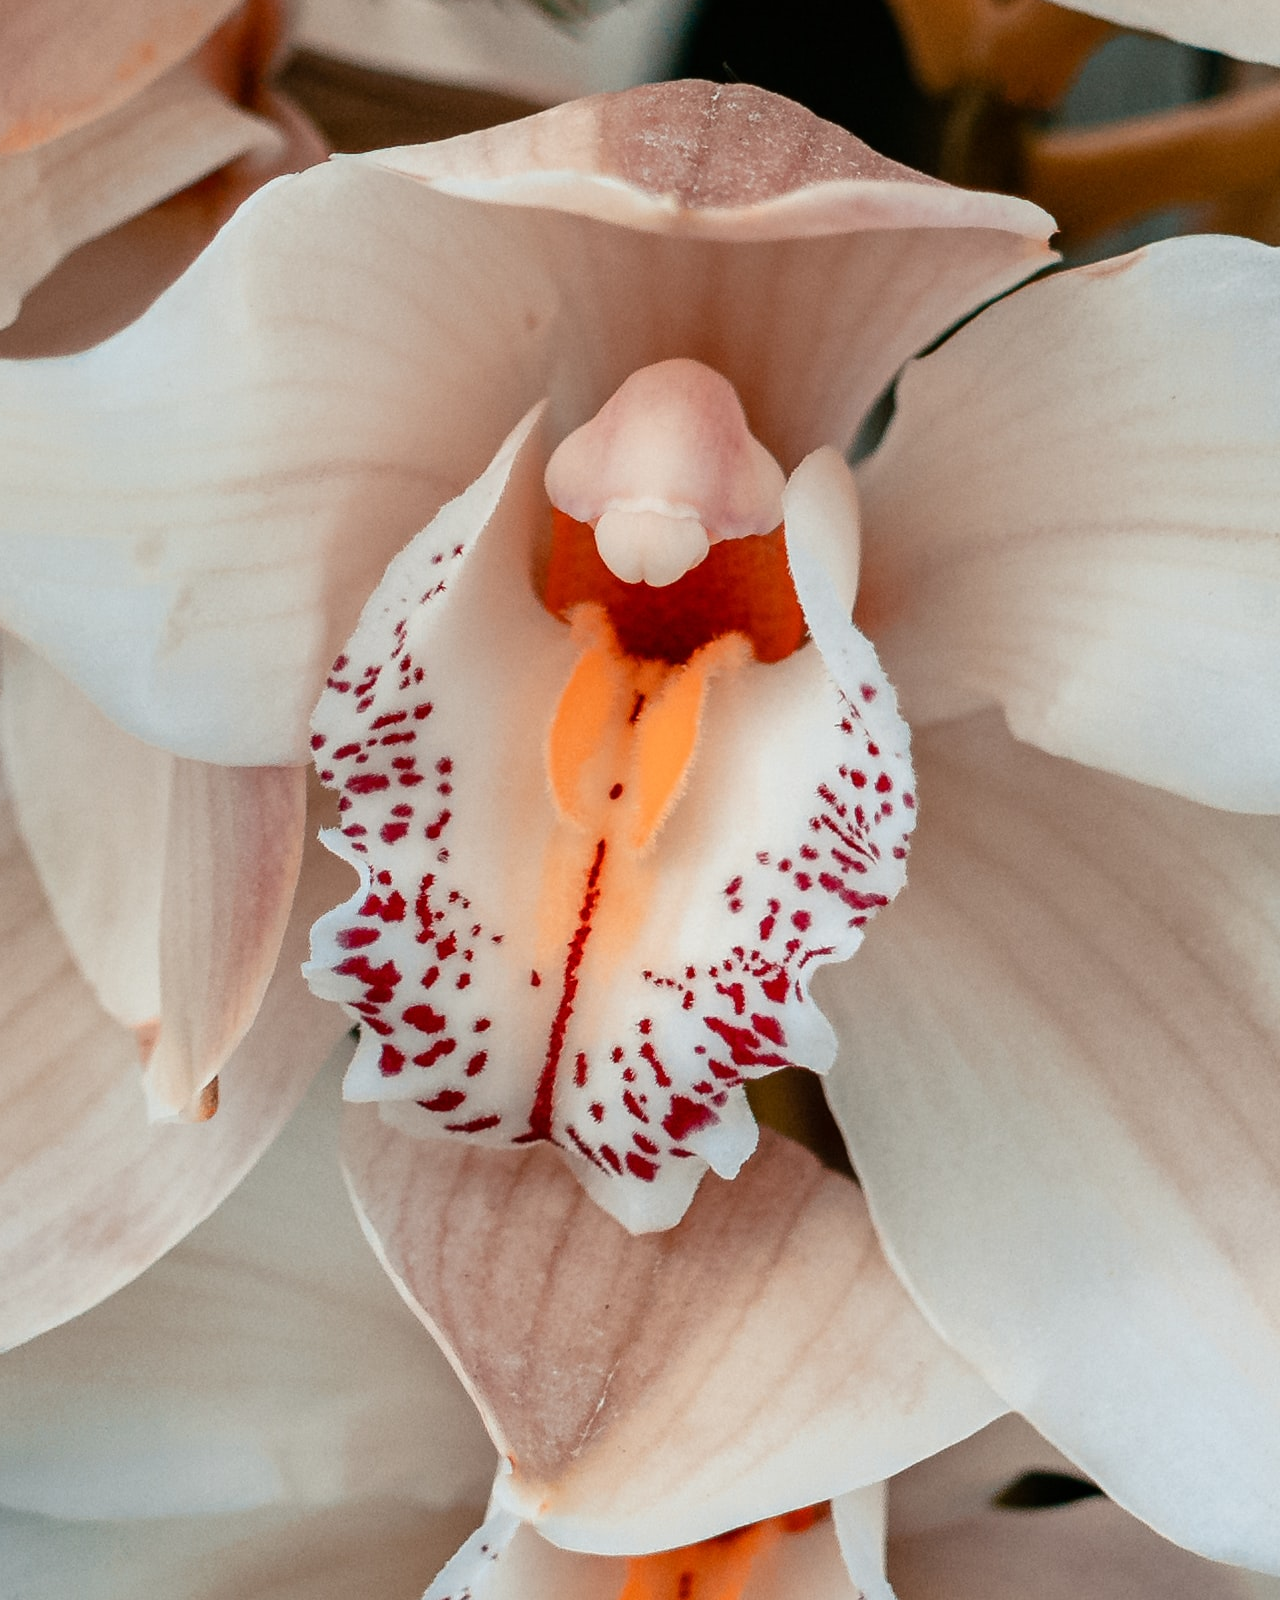
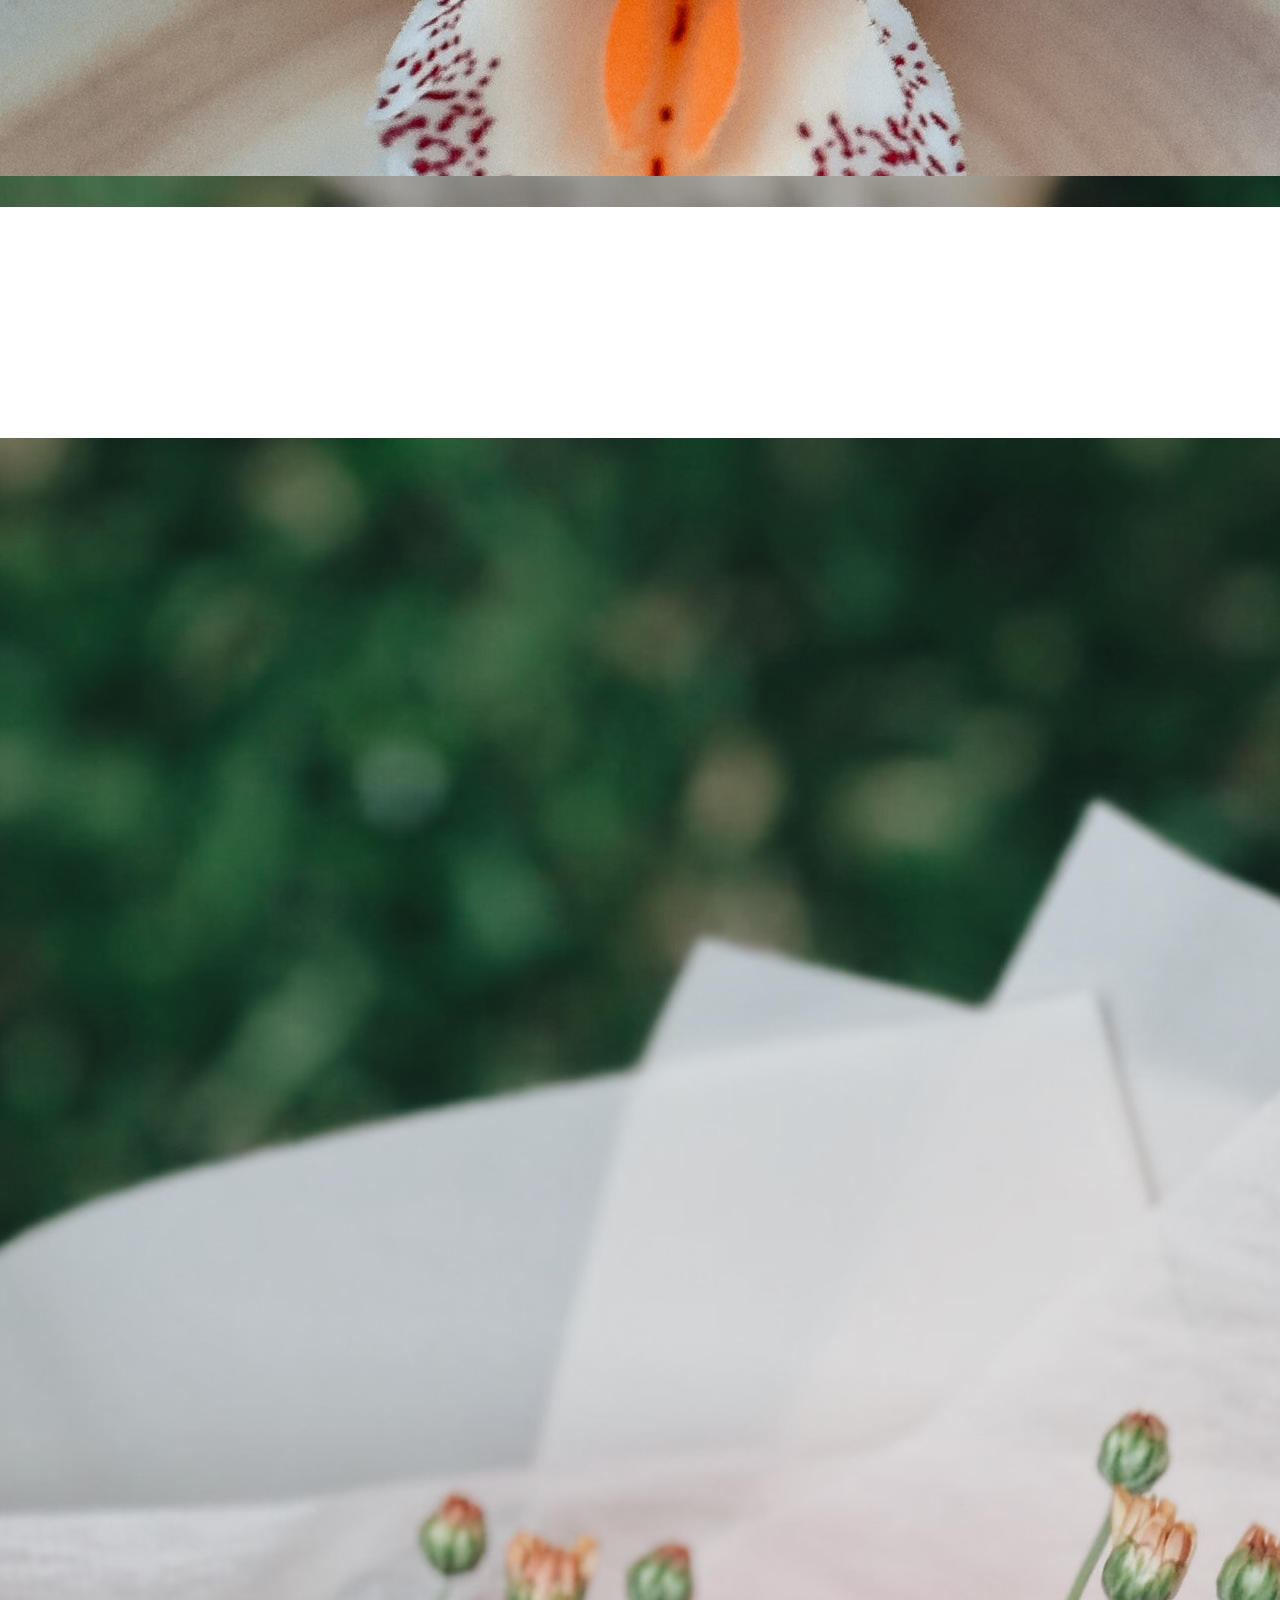
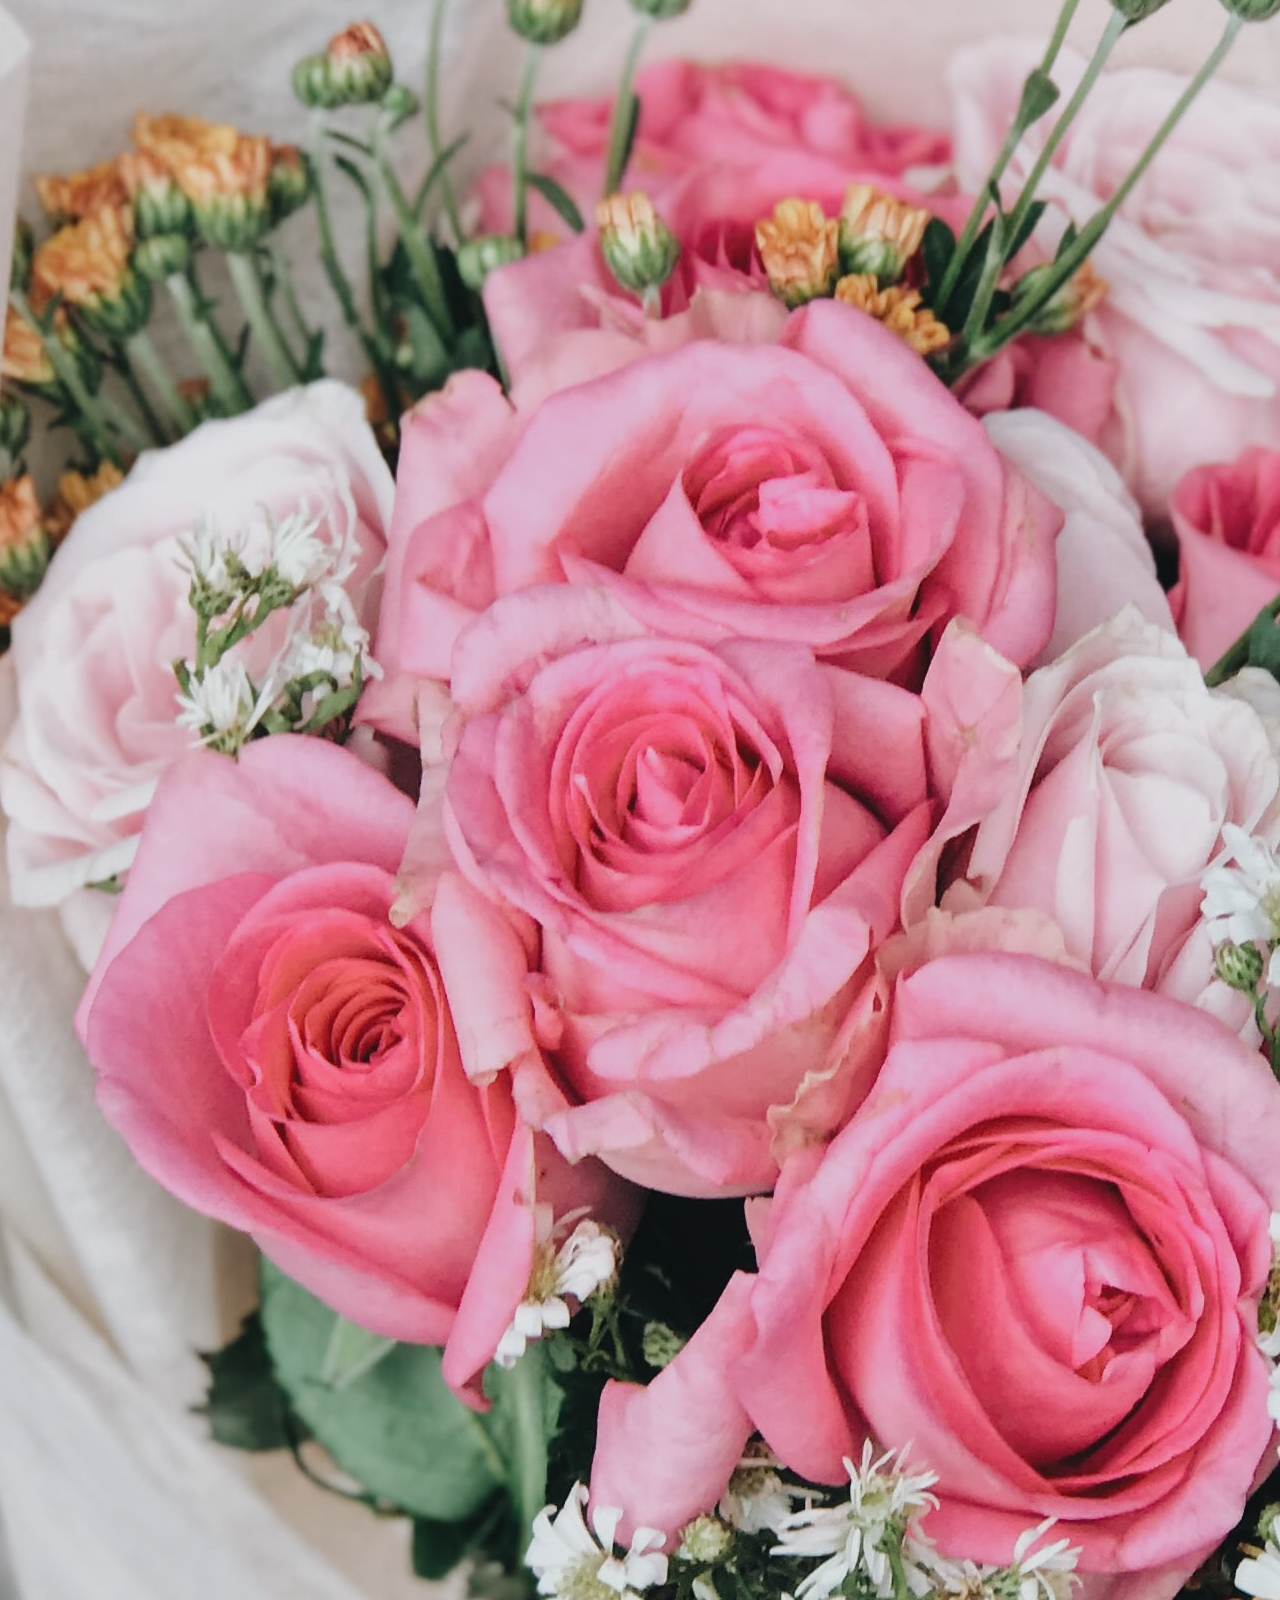
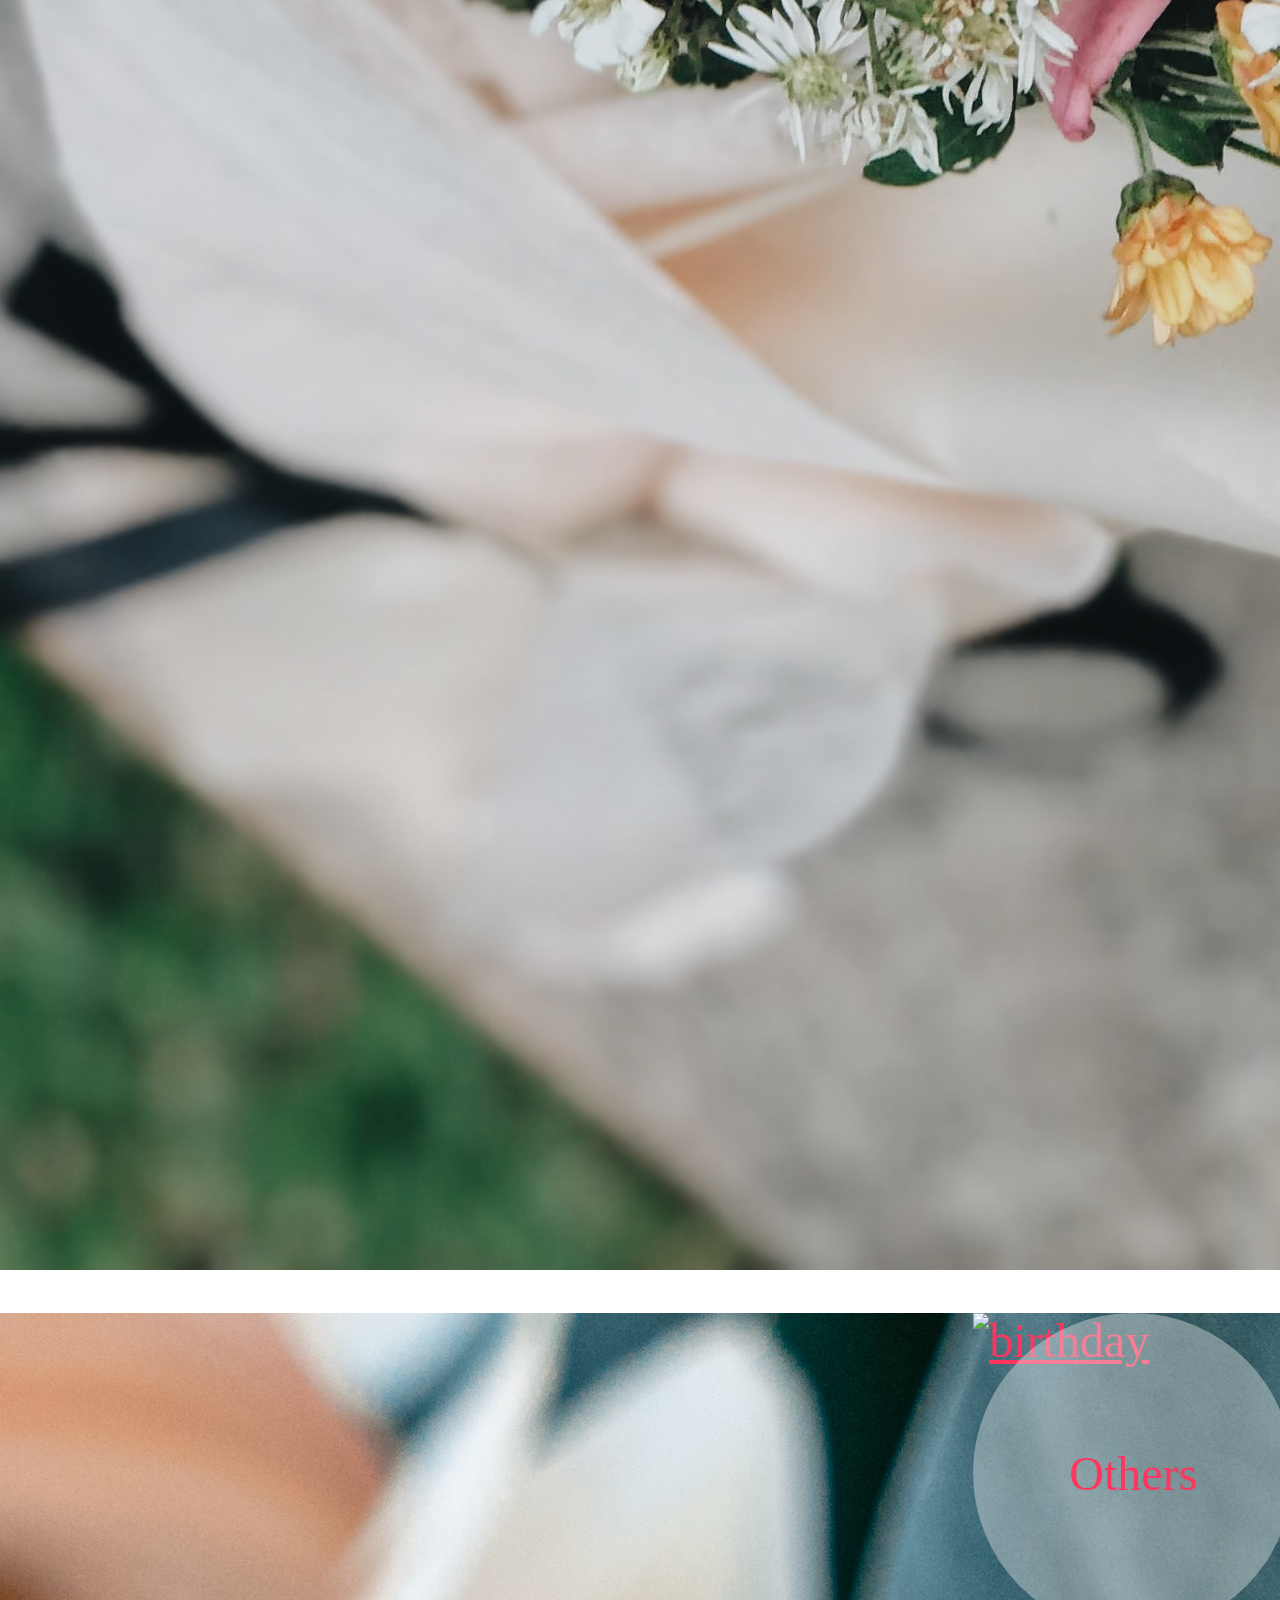
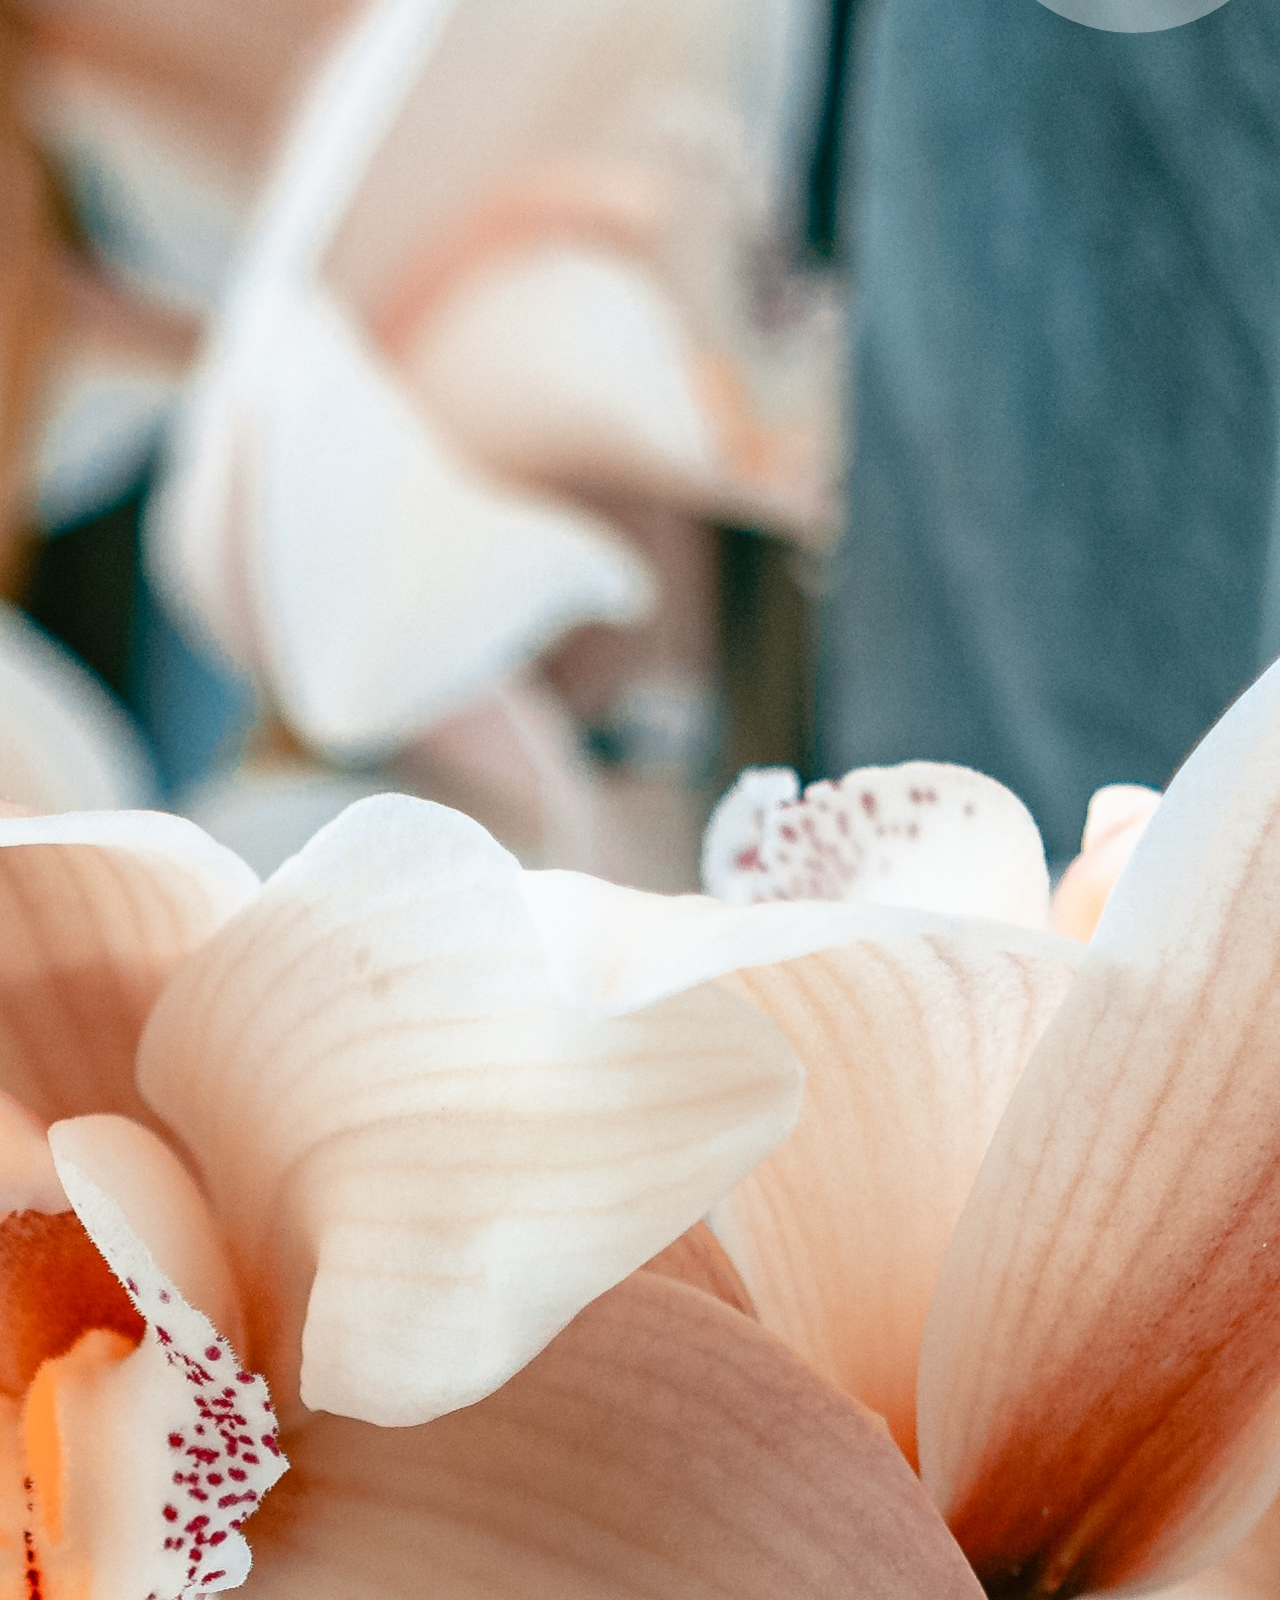
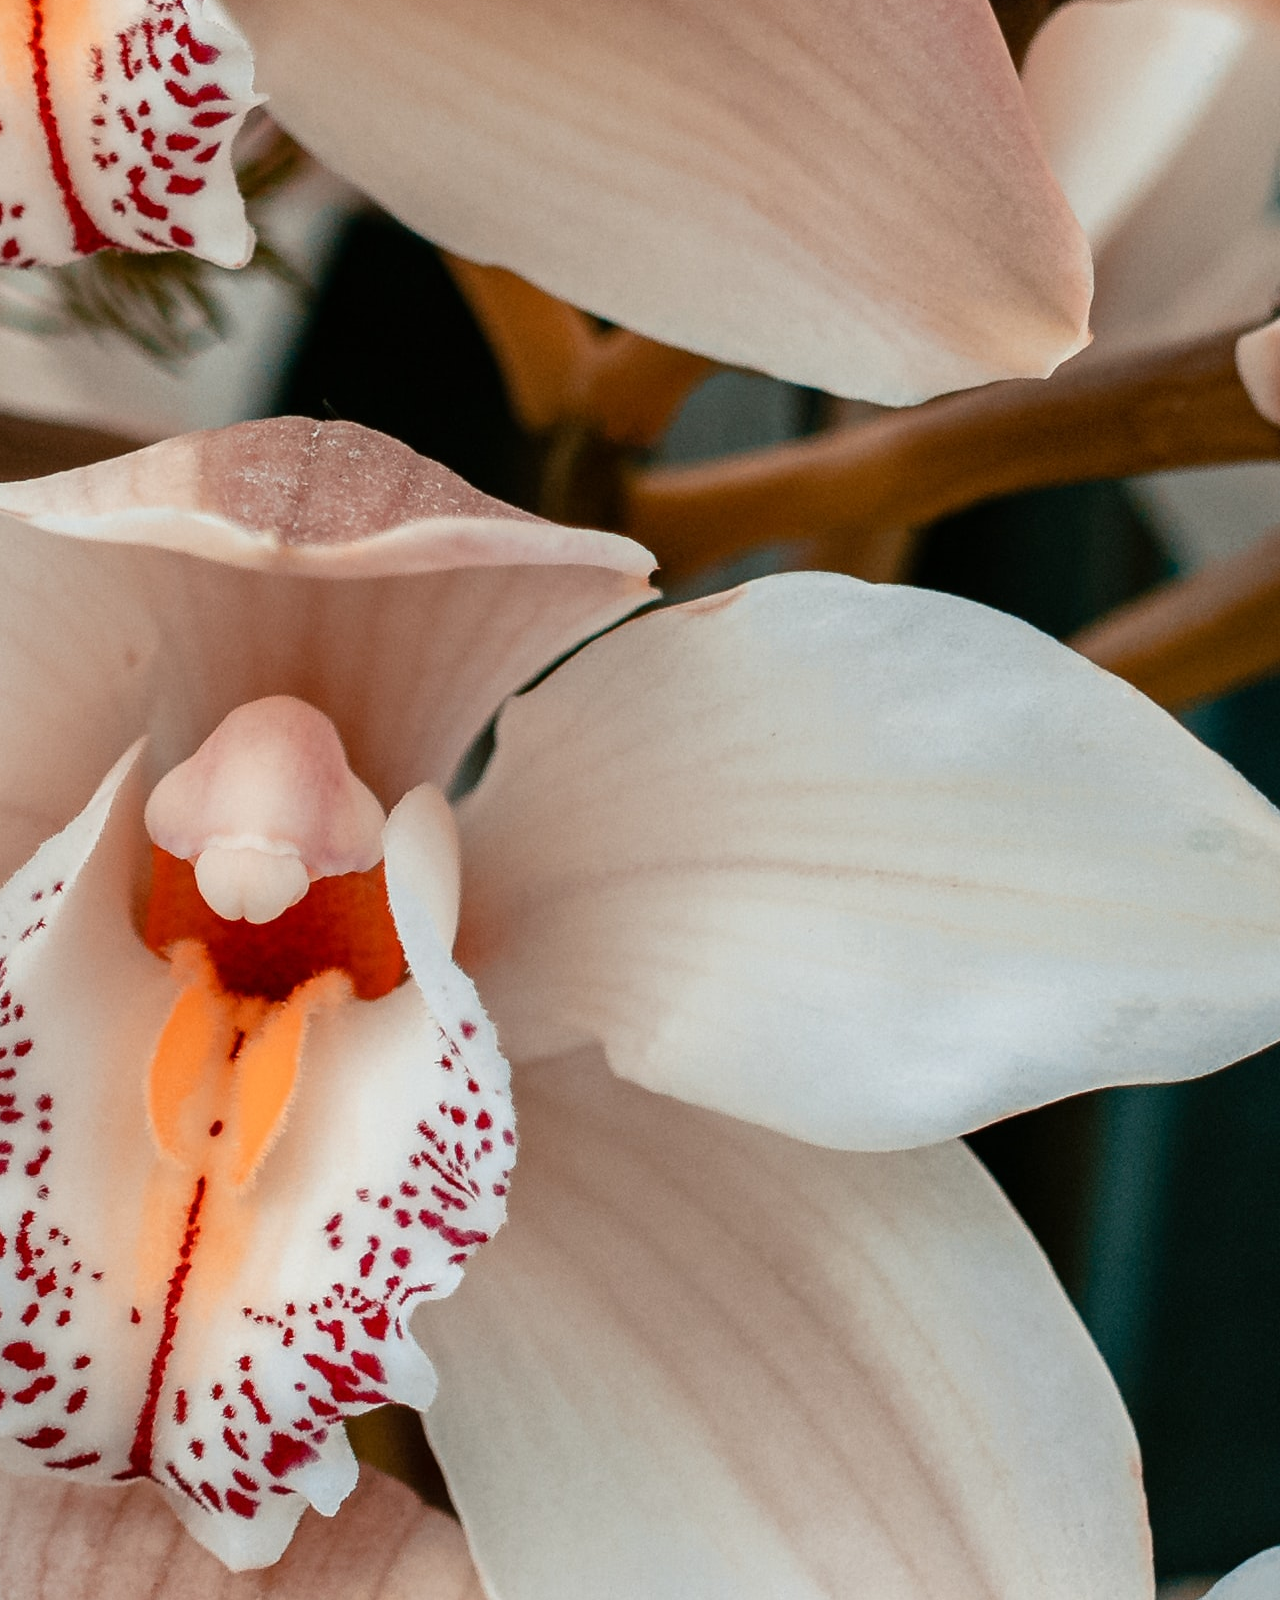
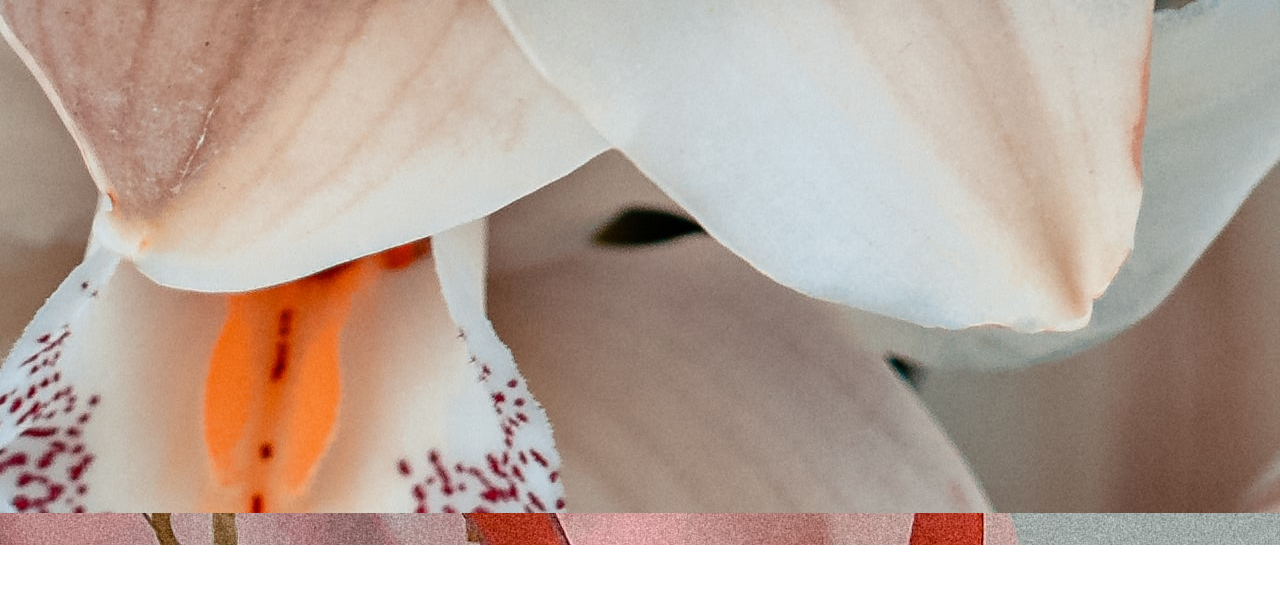
==== commit e52cb57d: "Update index.html" ====
--- a/index.html
+++ b/index.html
@@ -79,7 +79,7 @@
                 </div>
                 <div class="card card-vertical">
                     <i class="far fa-heart"></i>
-                    <span class="card-badge">NEW</span>
+                    <span class="card-badge">FRESH</span>
                    
                       <img class="img-responsive" <img src="jessie-daniella-QLuleNy8LMM-unsplash.jpg" alt="birthday">
                     <h5 class="card-title">Roses</h5>
@@ -87,7 +87,7 @@
                     <a href="#" class="btn btn-primary">Add to cart</a>
                 </div>
                 <div class="card card-vertical">
-                    <span class="card-overlay">OUT OF STOCK</span>
+                    <span class="card-overlay">SORRY, WE'RE OUT  😢</span>
                     <i class="far fa-heart"></i>
                   
                       <img class="img-responsive" <img src="timo-c-dinger-OiW-pF2ZJDw-unsplash.jpg" alt="birthday">
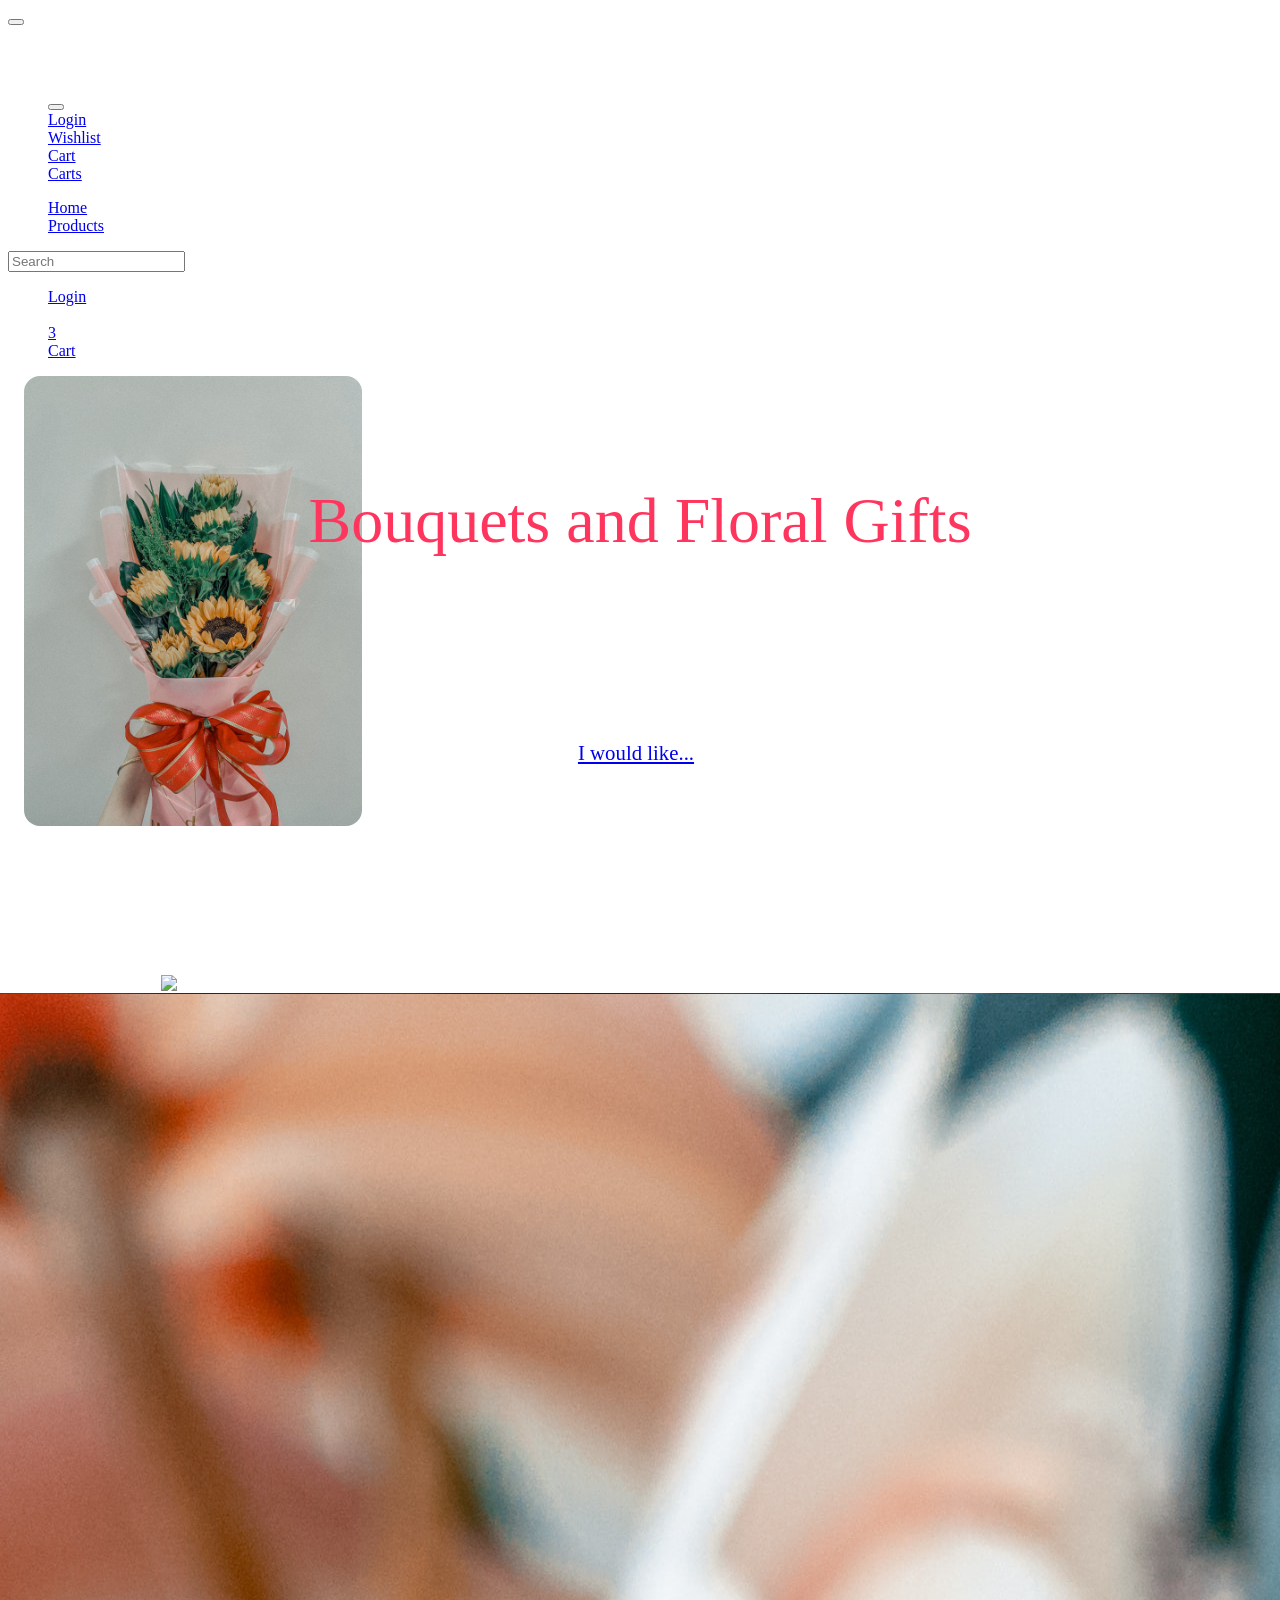
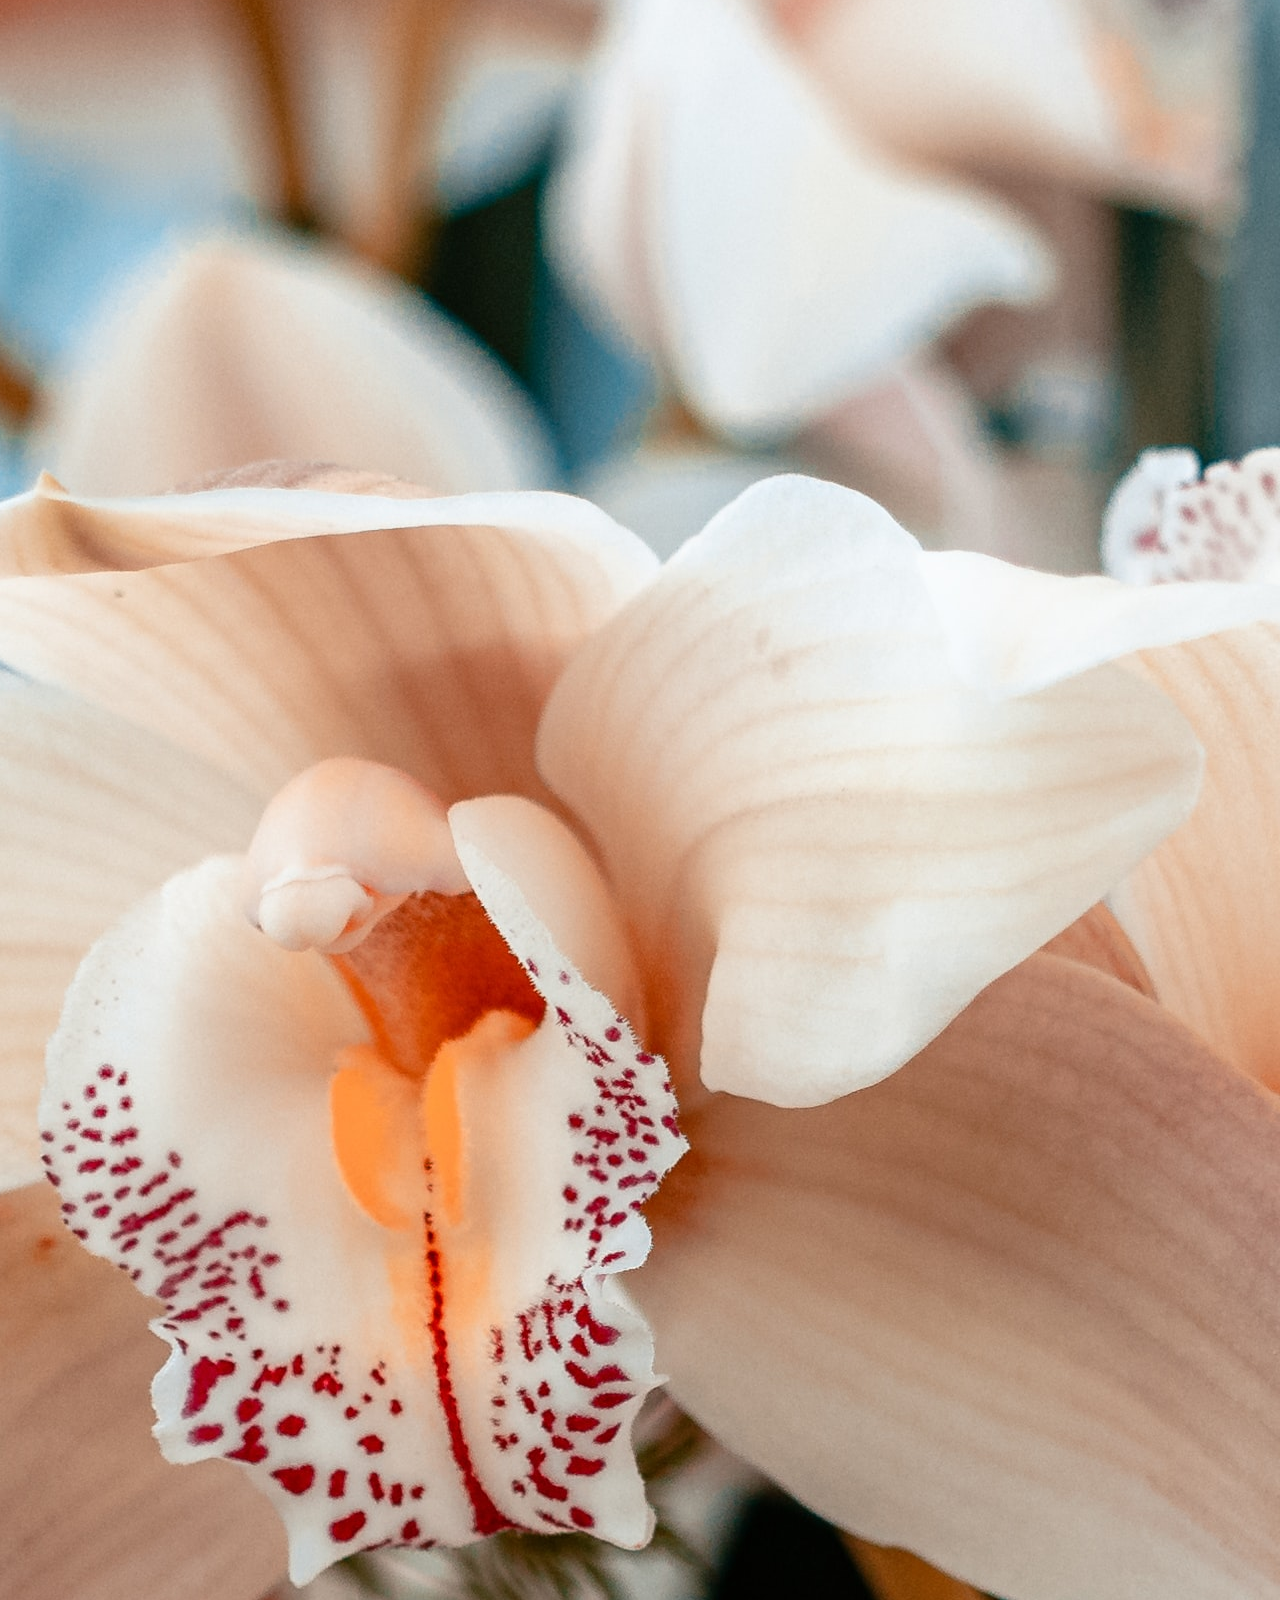
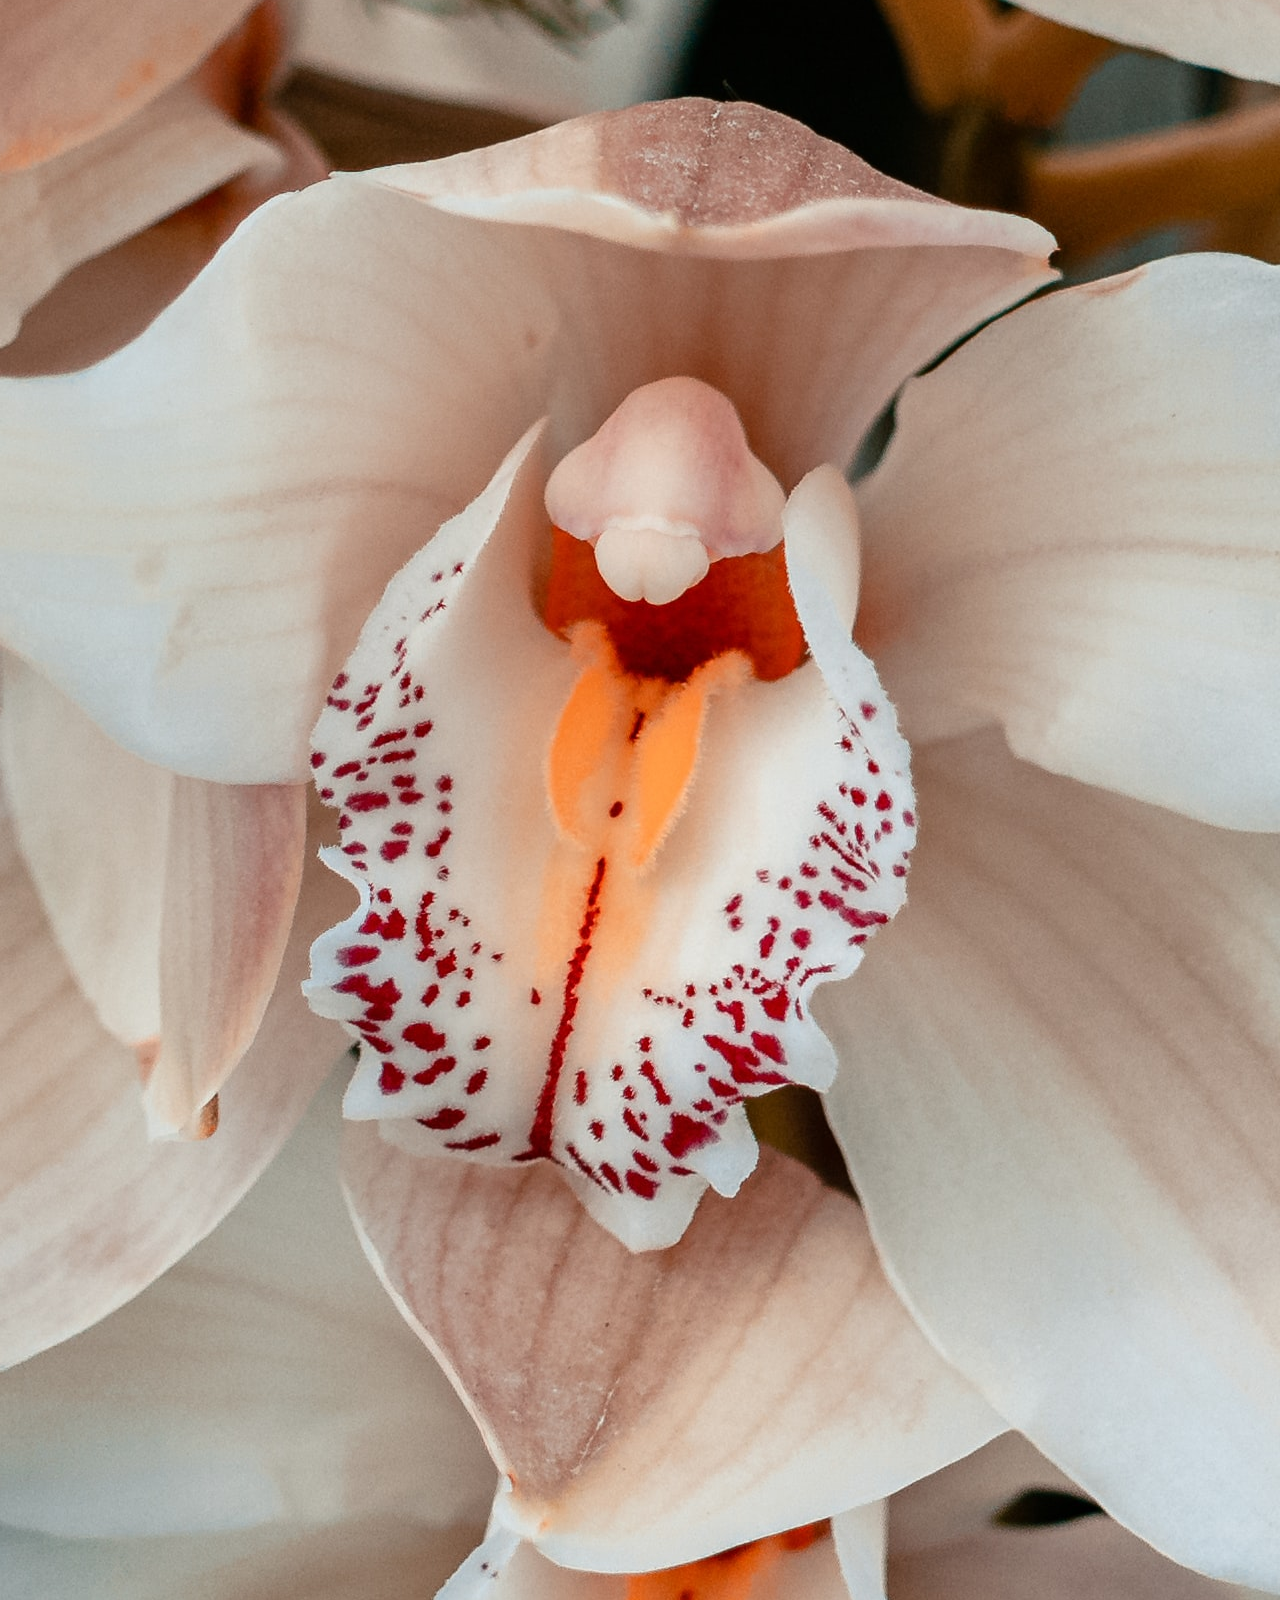
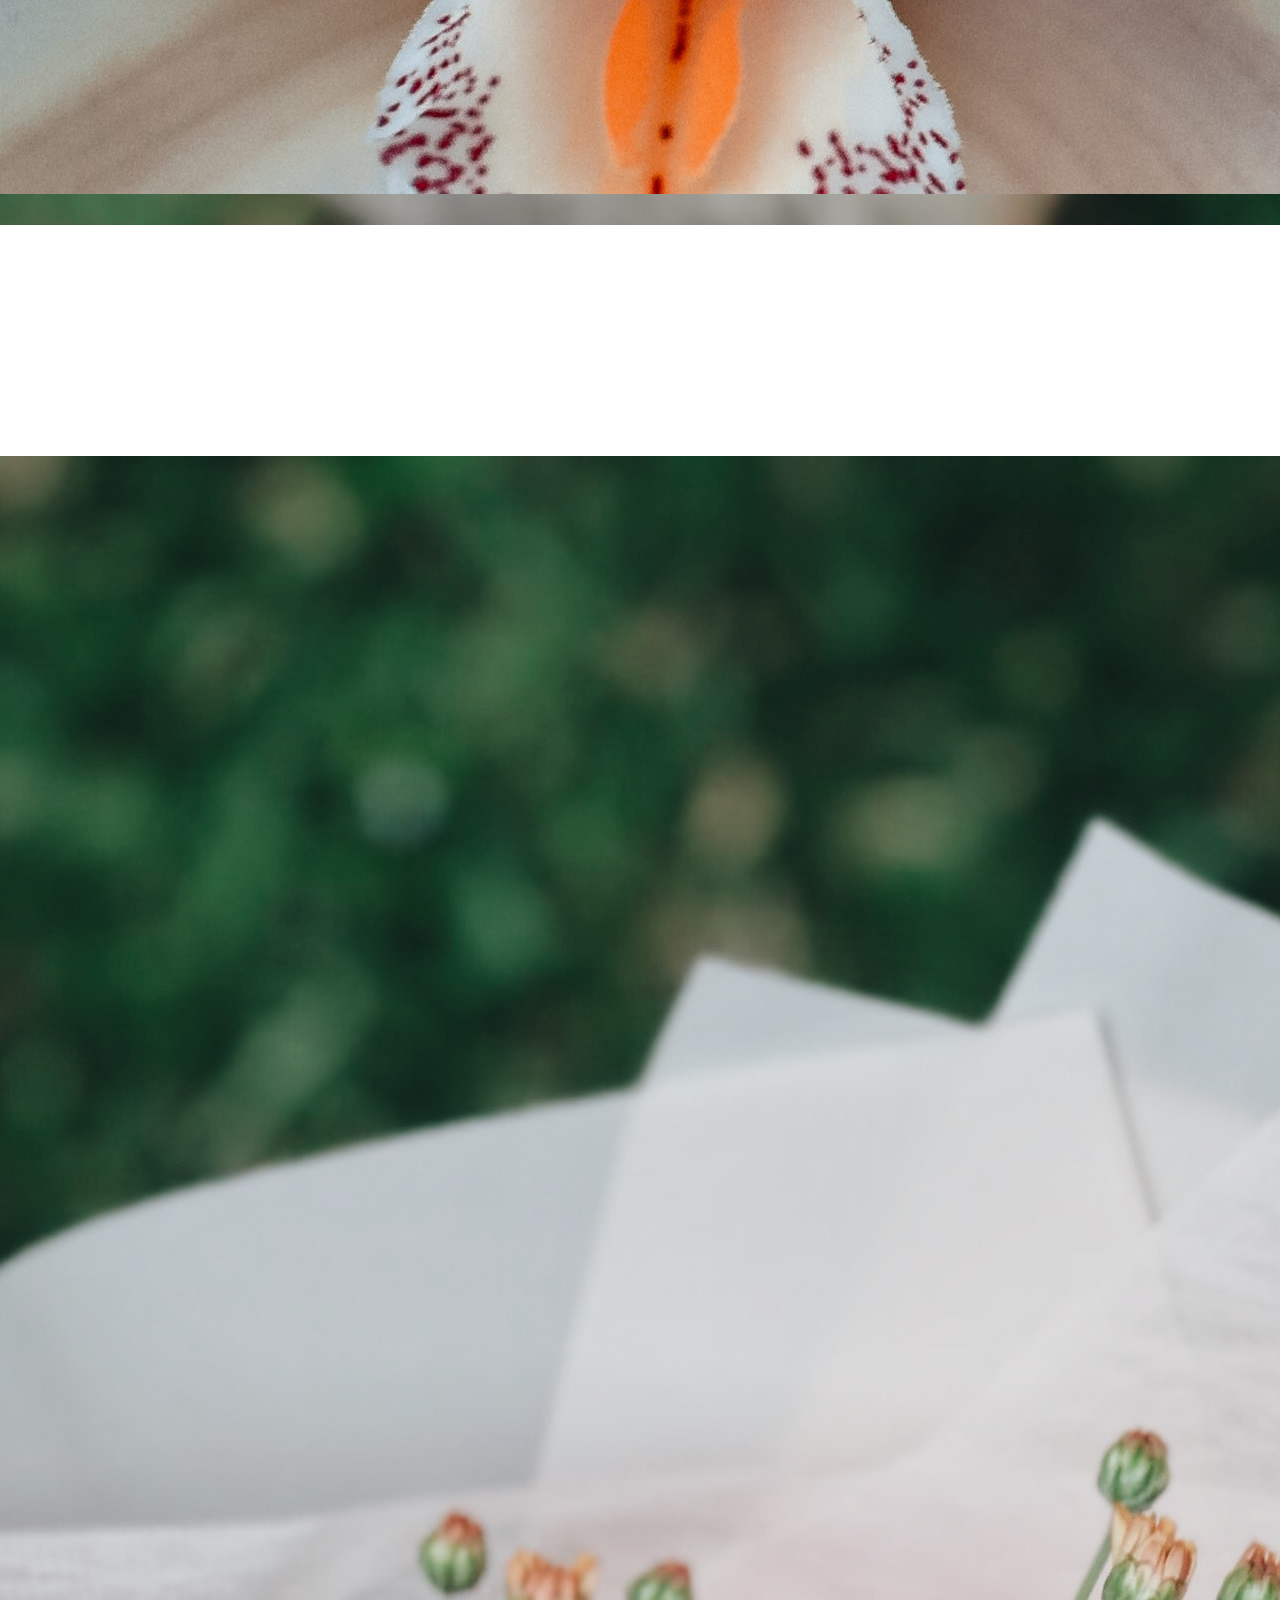
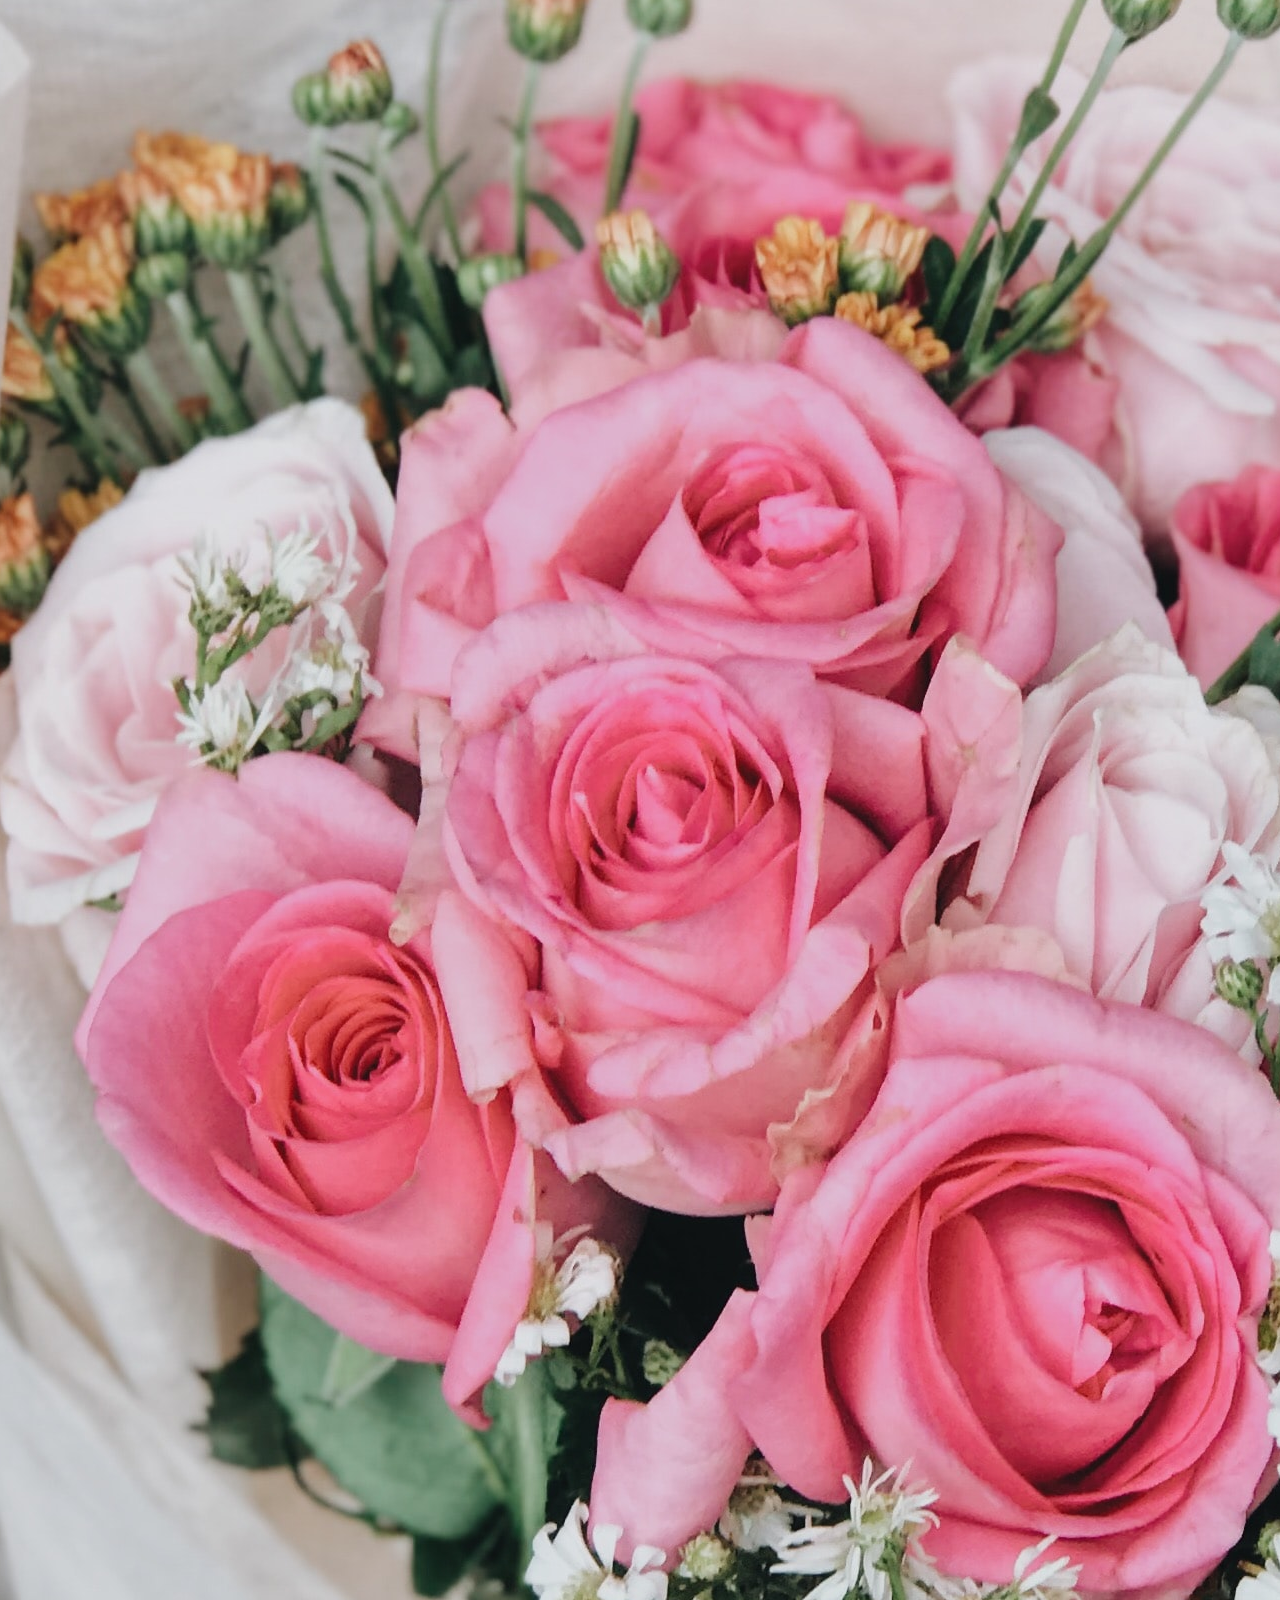
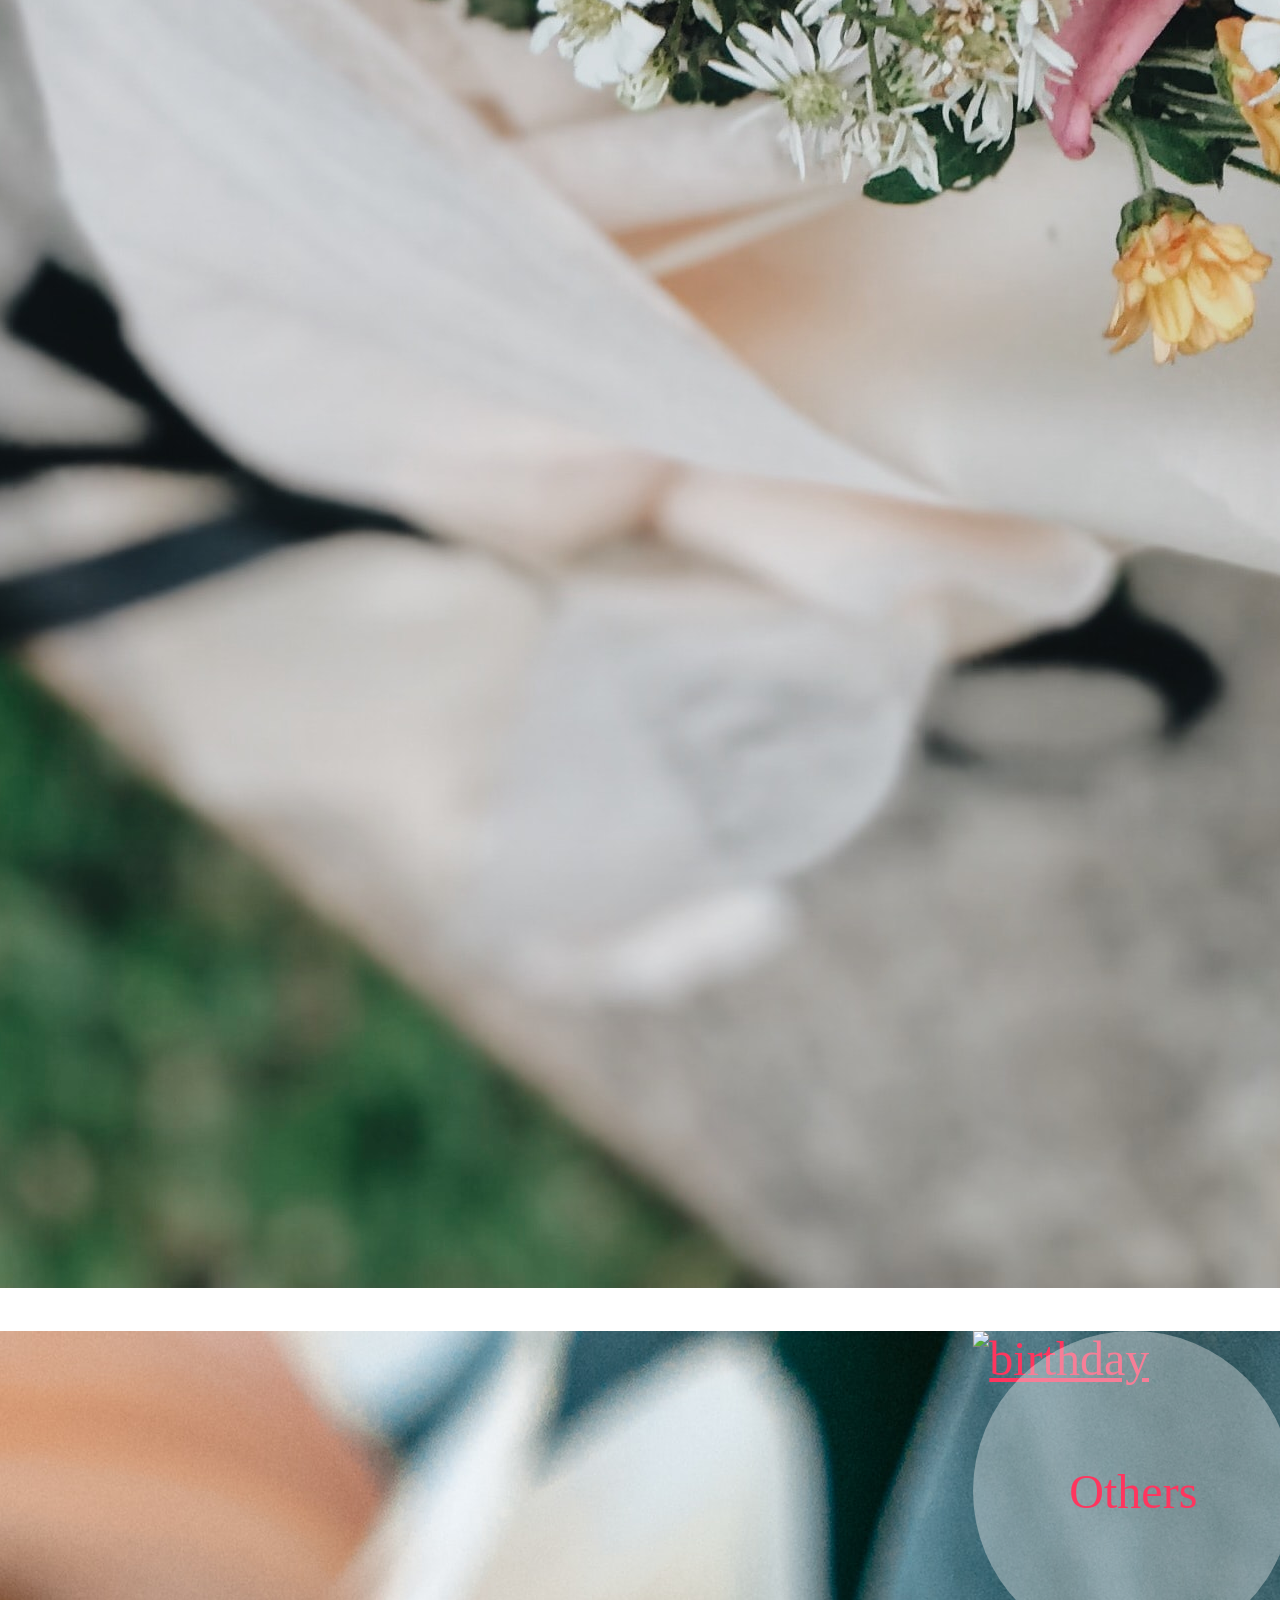
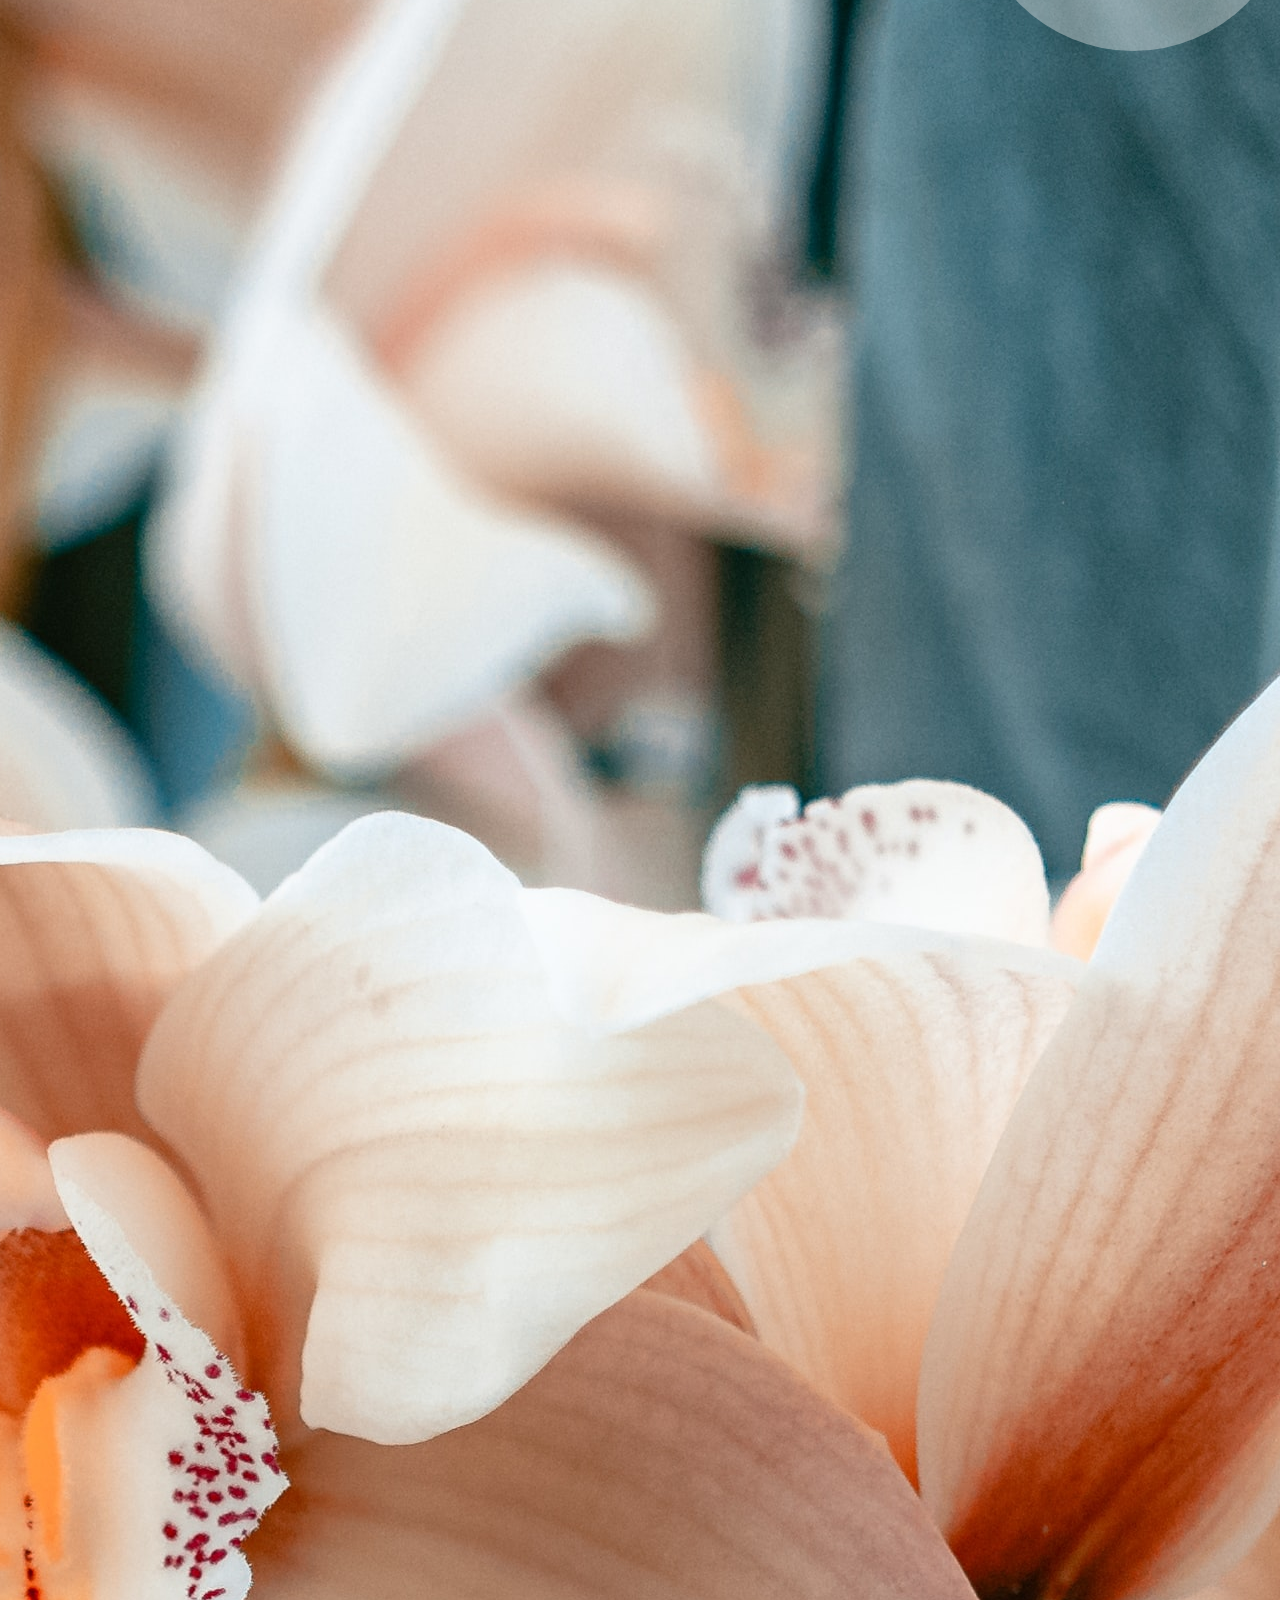
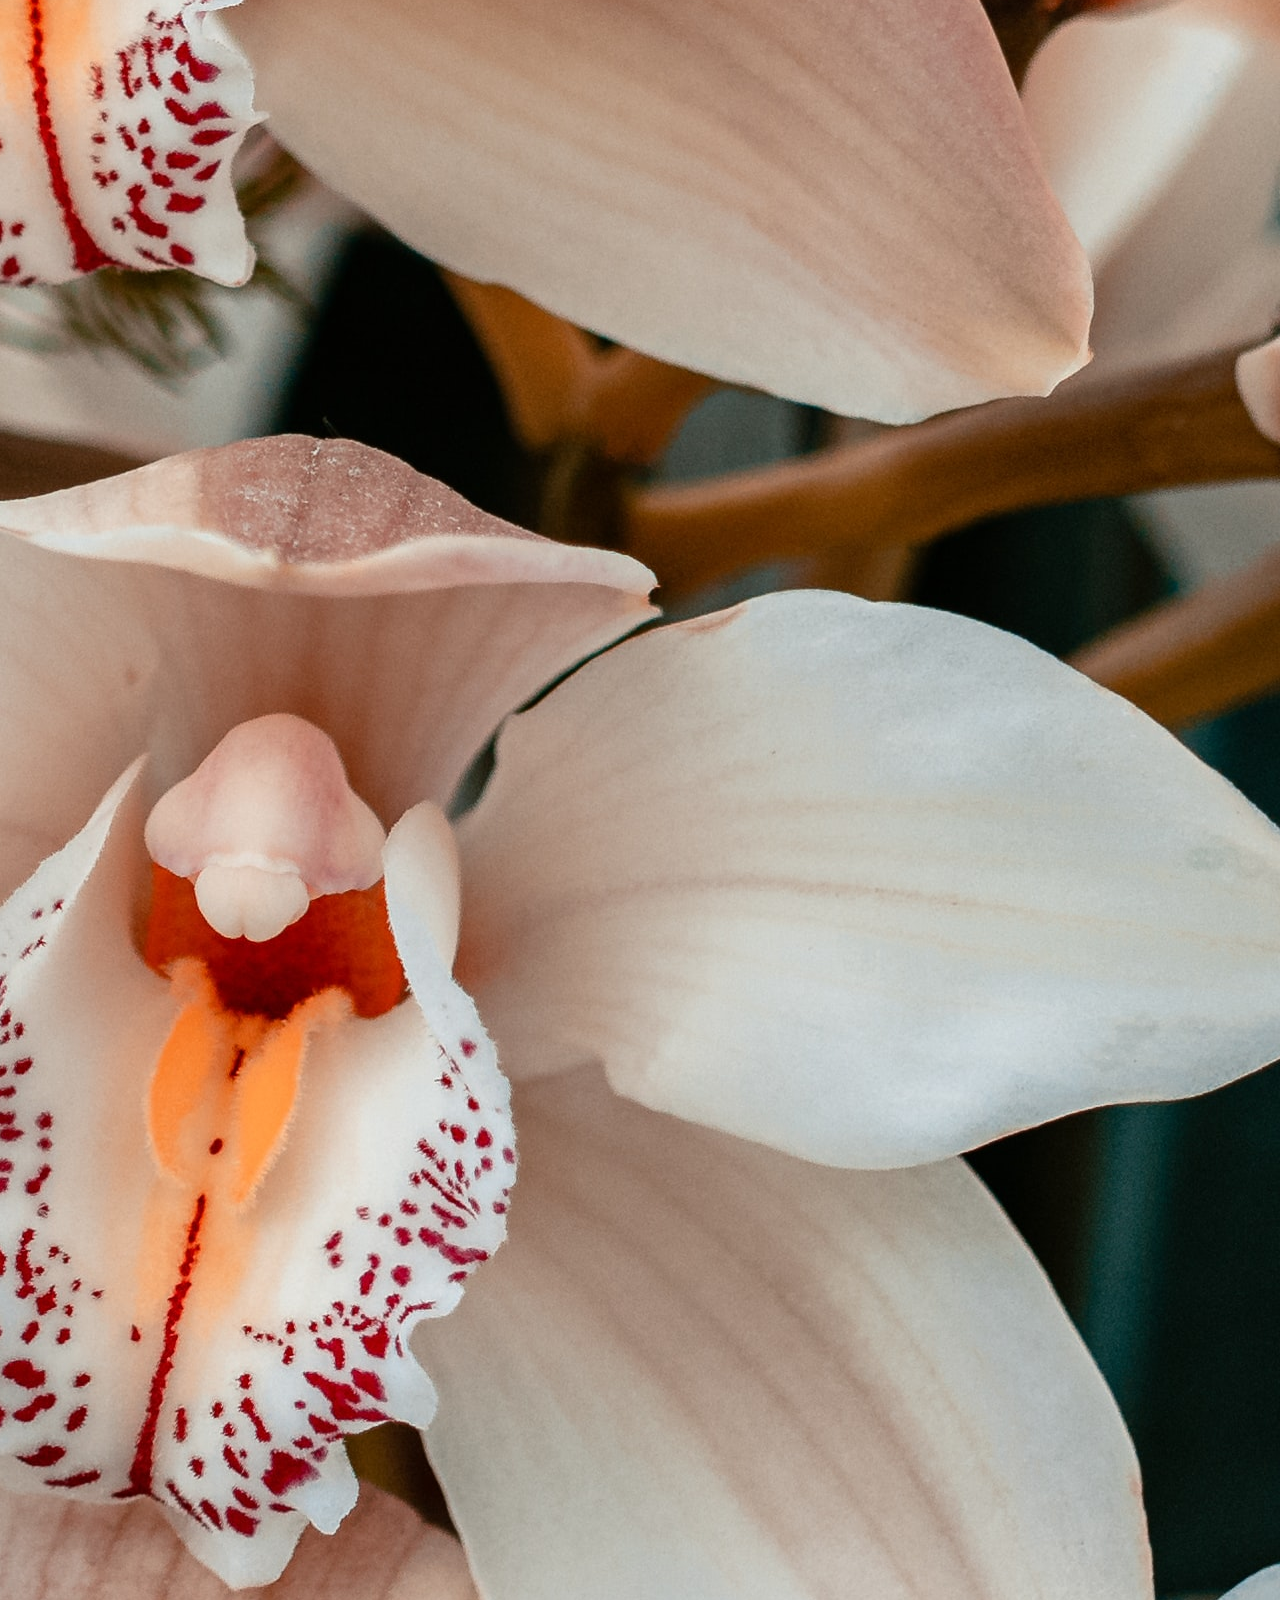
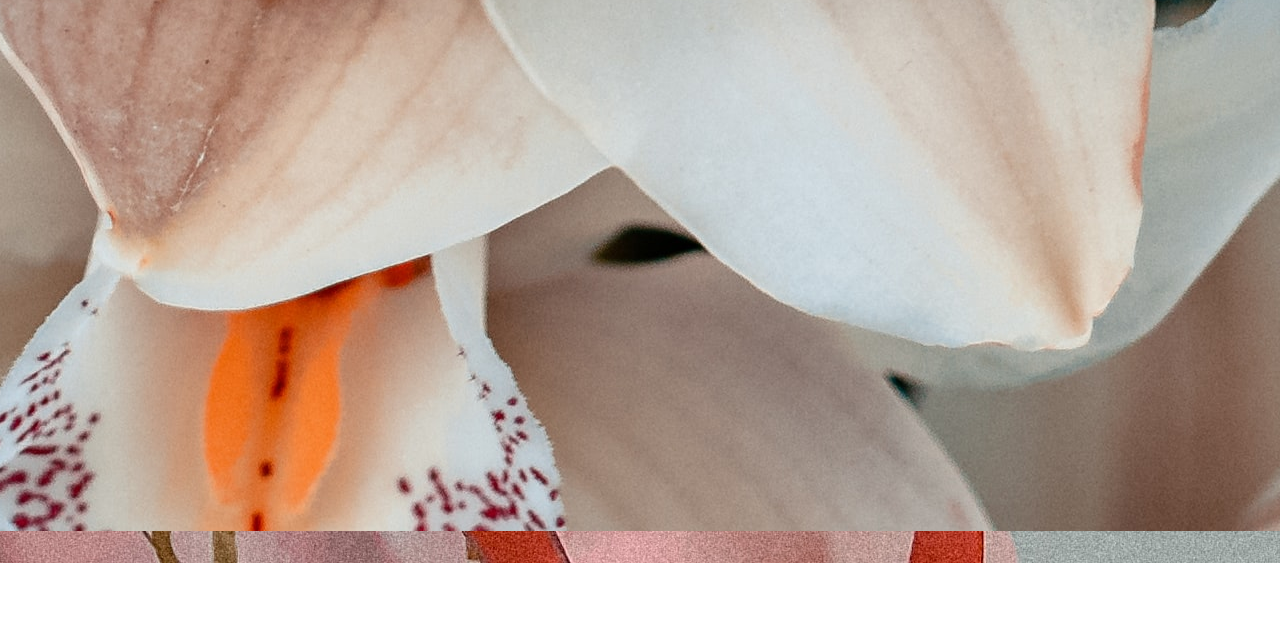
==== commit 051505ef: "Update index.html" ====
--- a/index.html
+++ b/index.html
@@ -4,7 +4,7 @@
     <meta charset="UTF-8">
     <meta http-equiv="X-UA-Compatible" content="IE=edge">
     <meta name="viewport" content="width=device-width, initial-scale=1.0">
-    <title>Vacay Store</title>
+    <title>Flower Power</title>
     <link href="https://vacay-ui.netlify.app/components/vacay.css" rel="stylesheet">
     <link rel="stylesheet" href="style.css">
 </head>
@@ -20,6 +20,7 @@
                 <li><a href="/pages/login.html" class="btn btn-secondary-link">Login</a></li>
                 <li><a href="/pages/wishlist.html" class="btn btn-secondary-link">Wishlist</a></li>
                 <li><a href="/pages/cart.html" class="btn btn-secondary-link">Cart</a></li>
+                 <li><a href="https://chloeposthumacoelho.github.io/ourbiomes-thequiz/">Carts</a></li>
             </ul>
         </nav>
         <nav class="navigation">
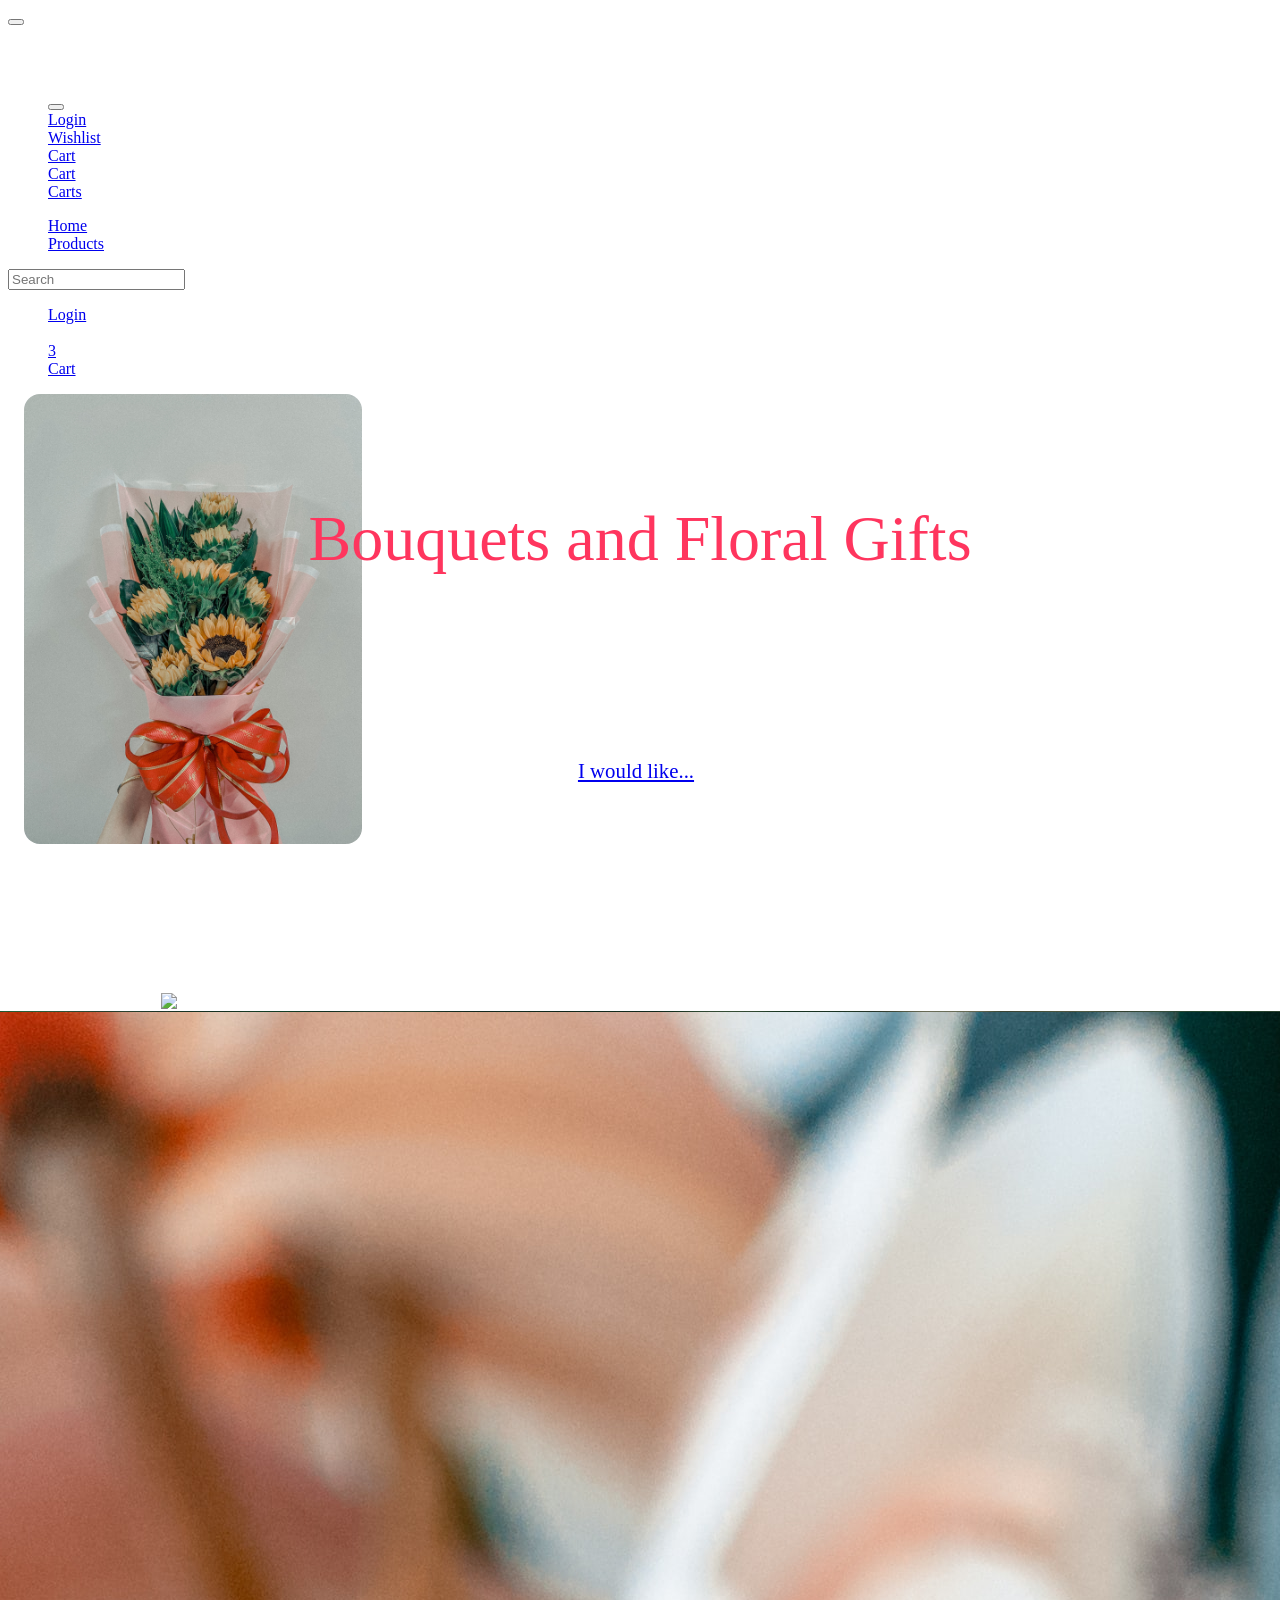
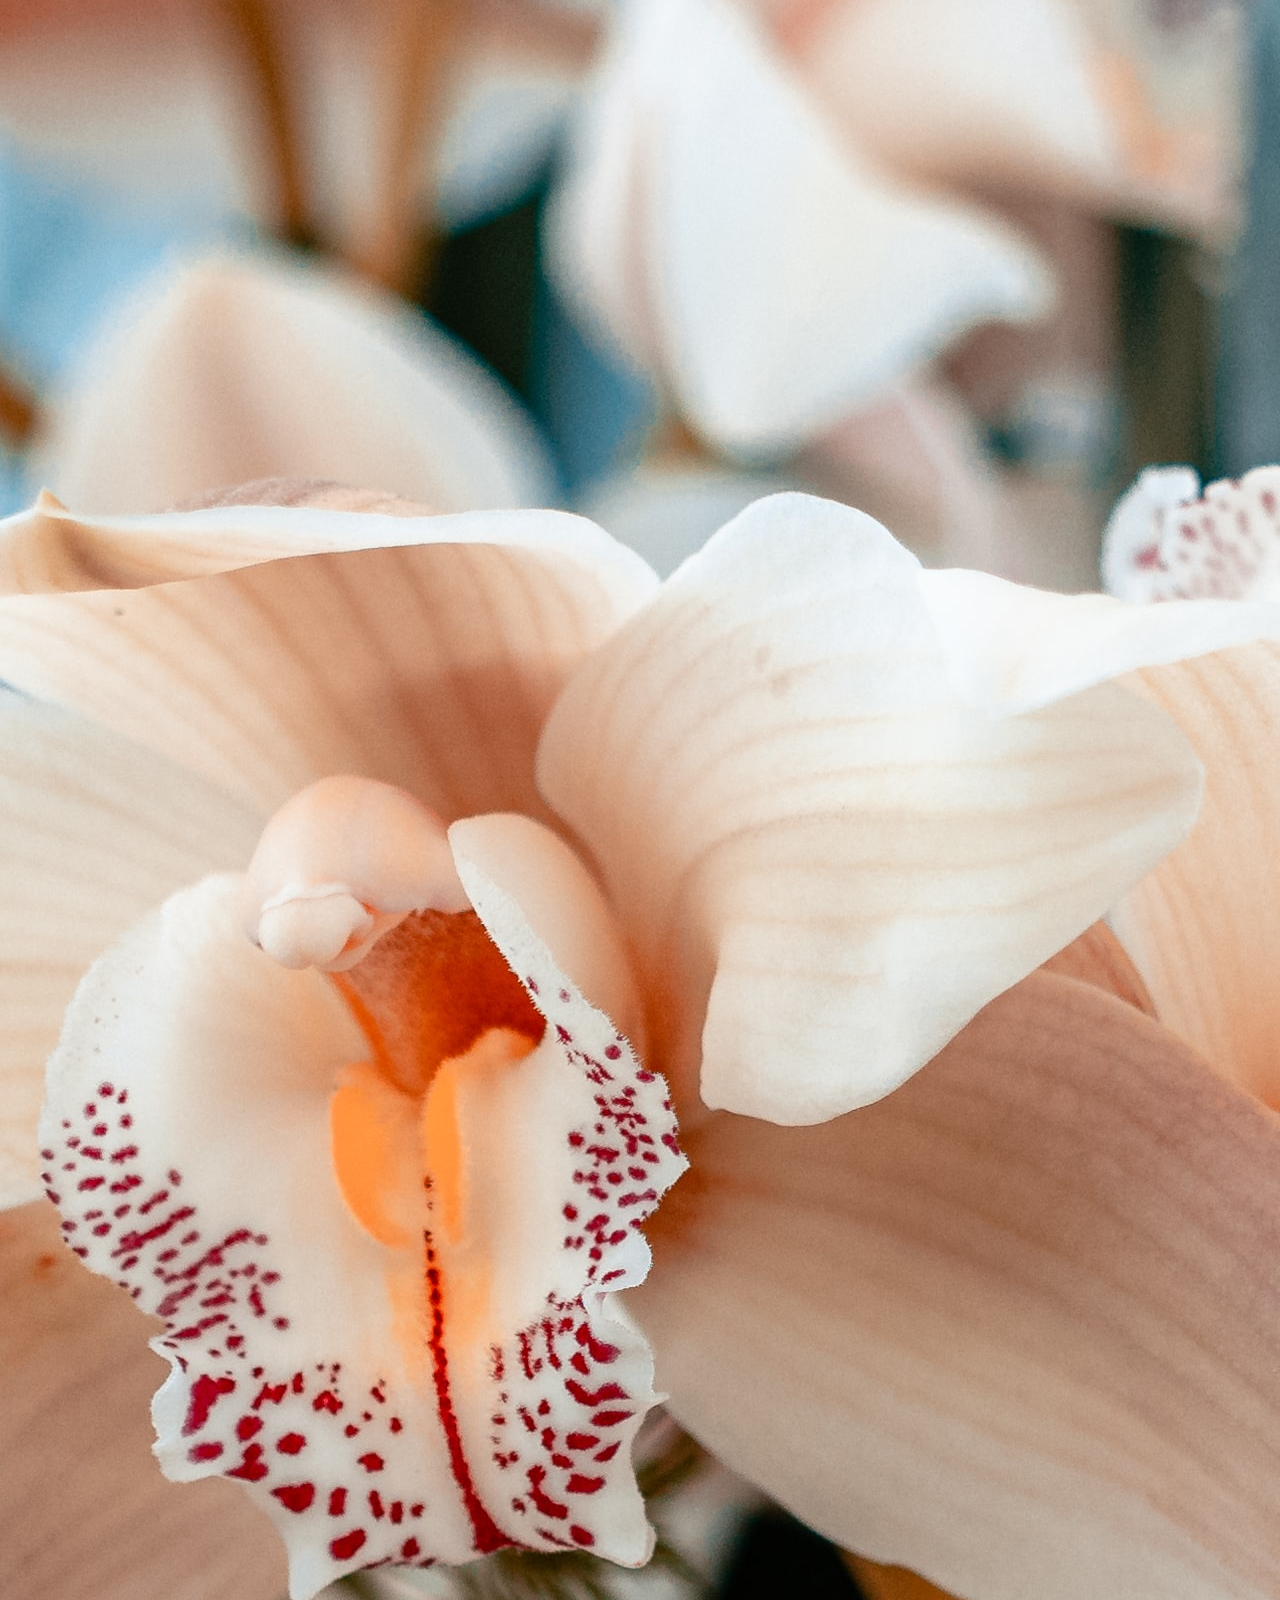
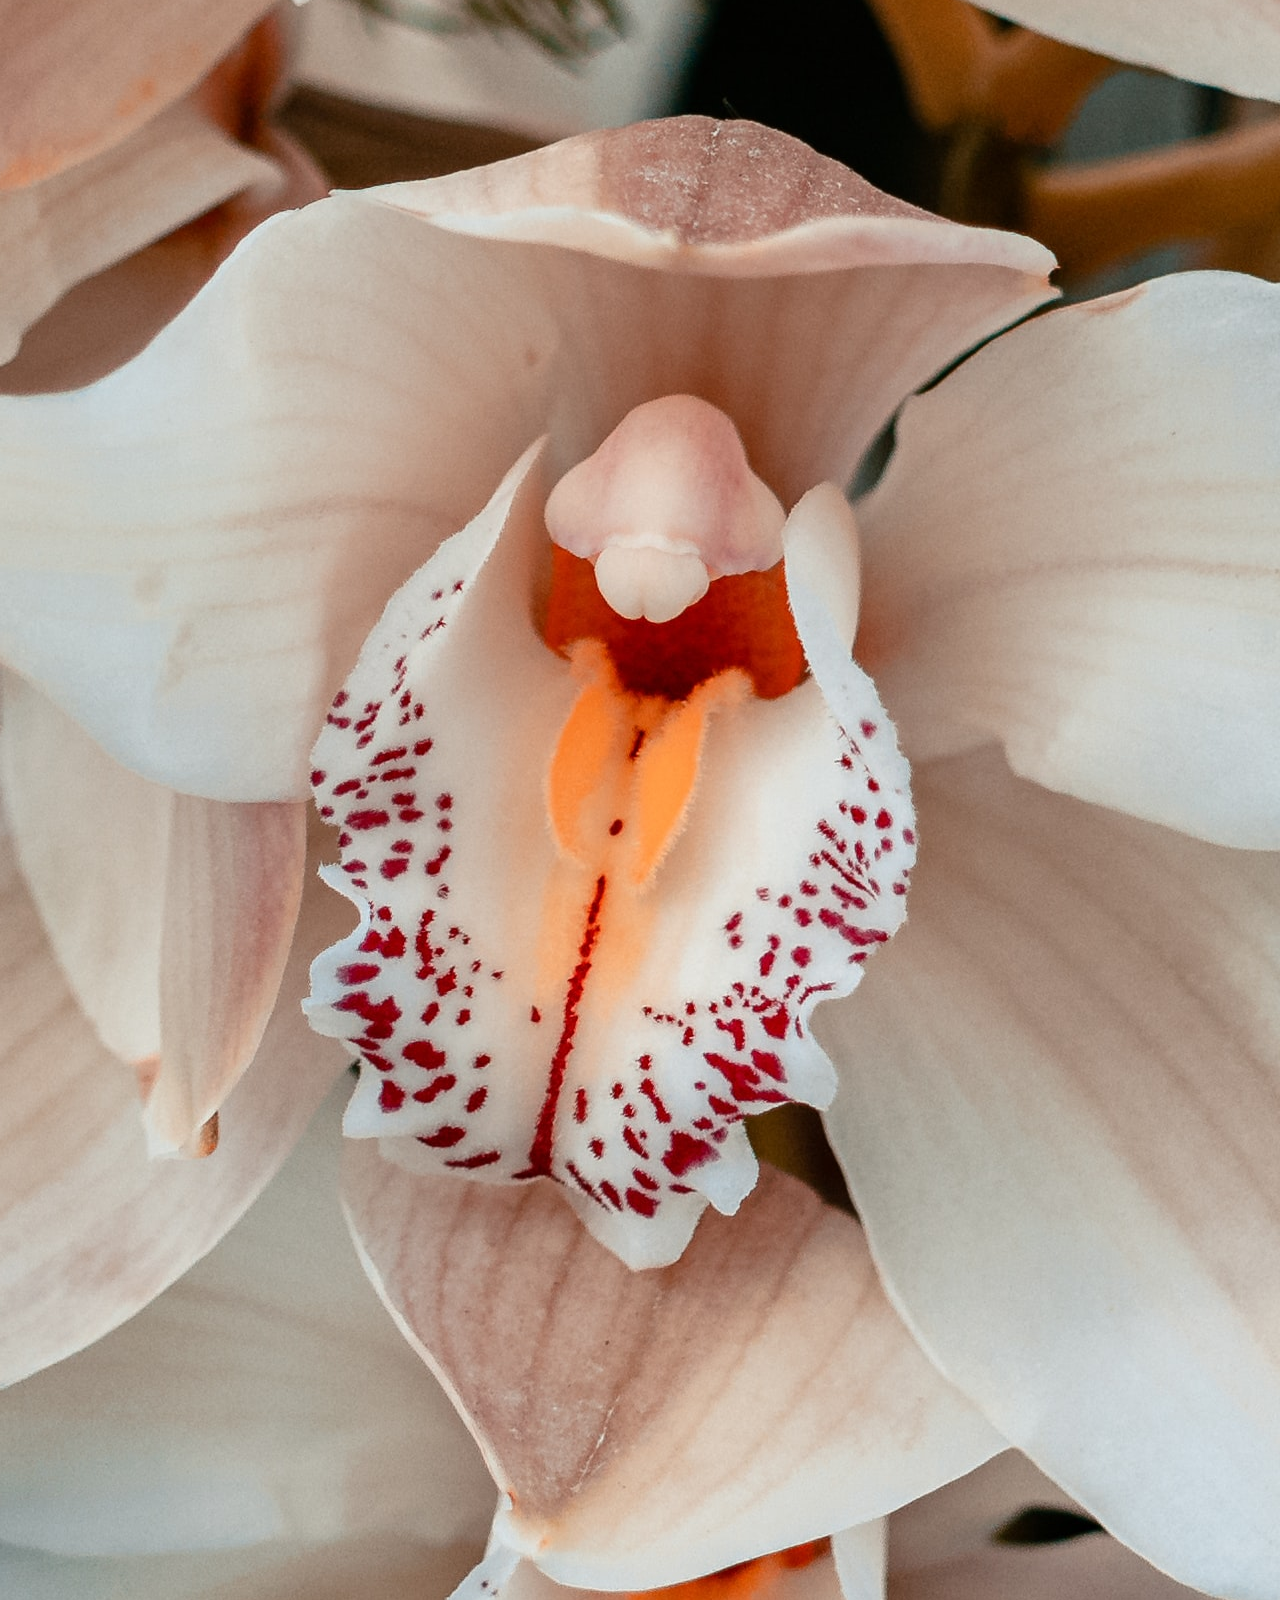
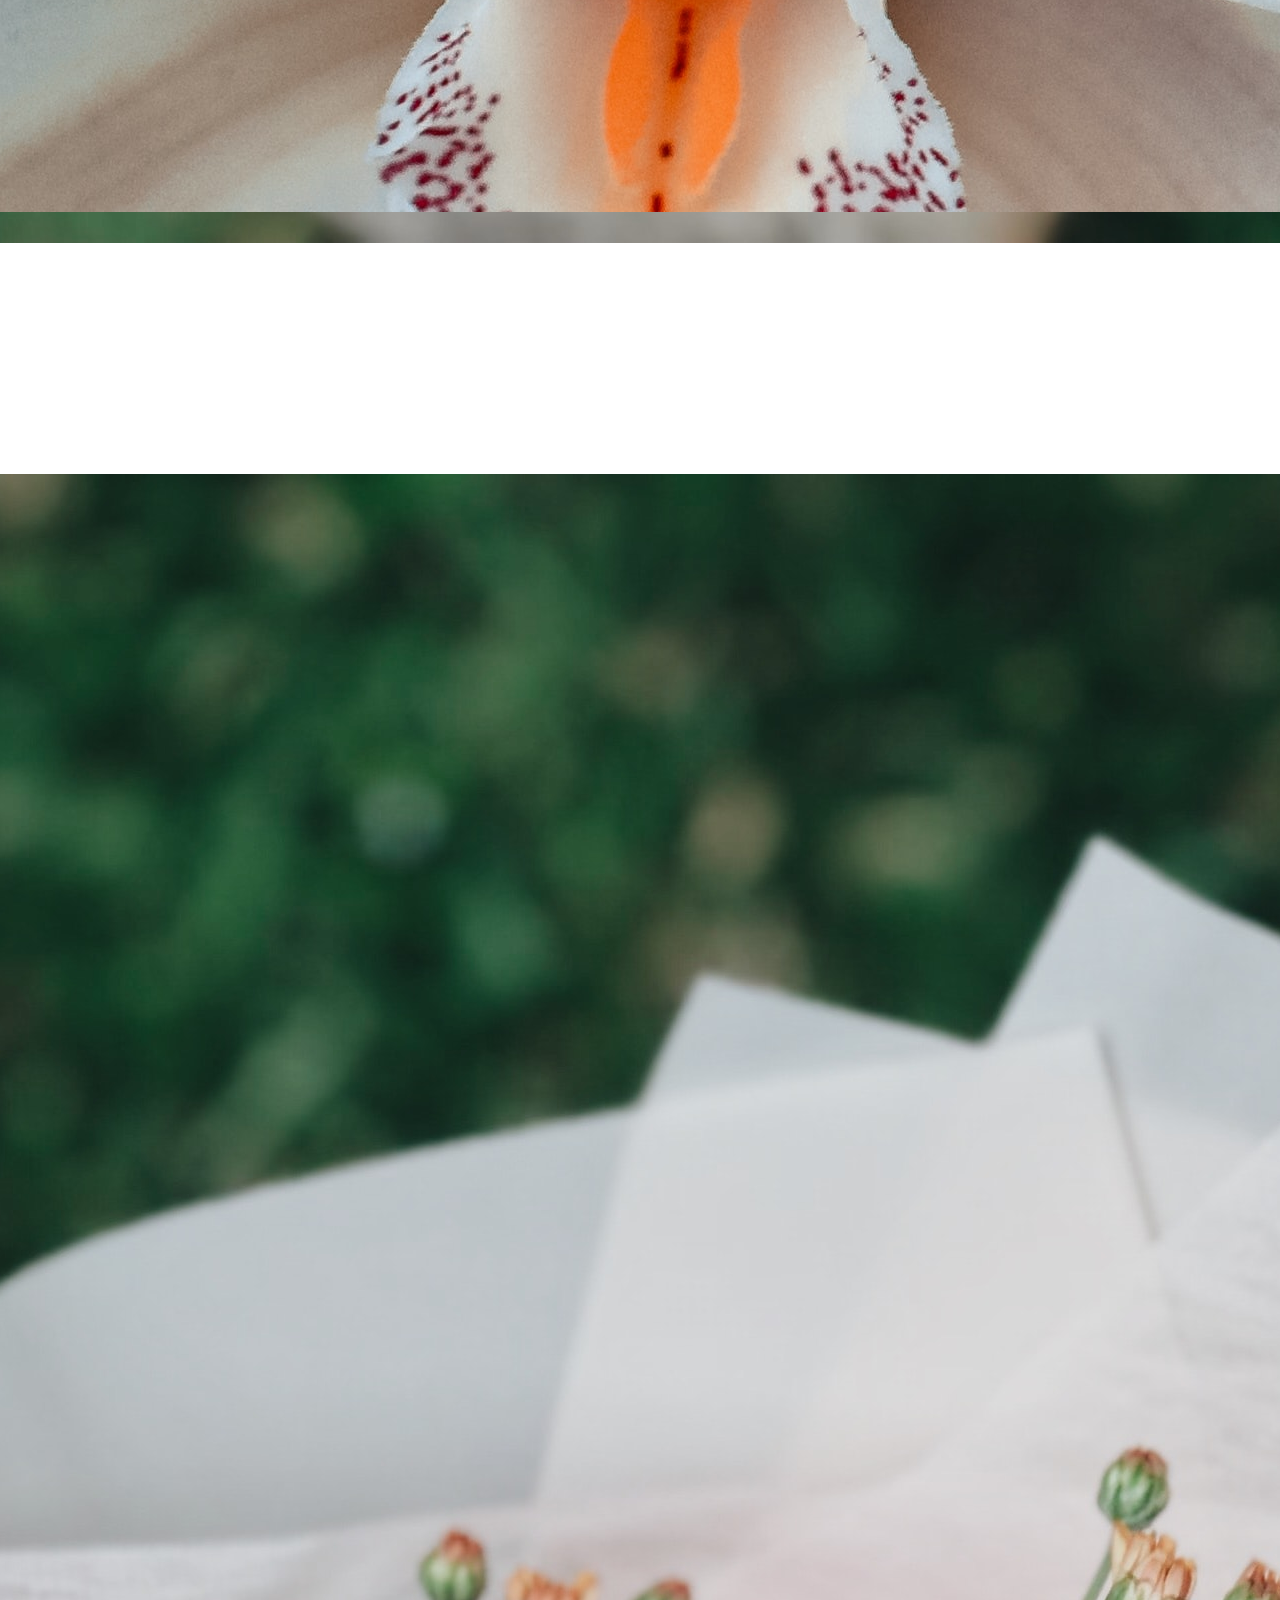
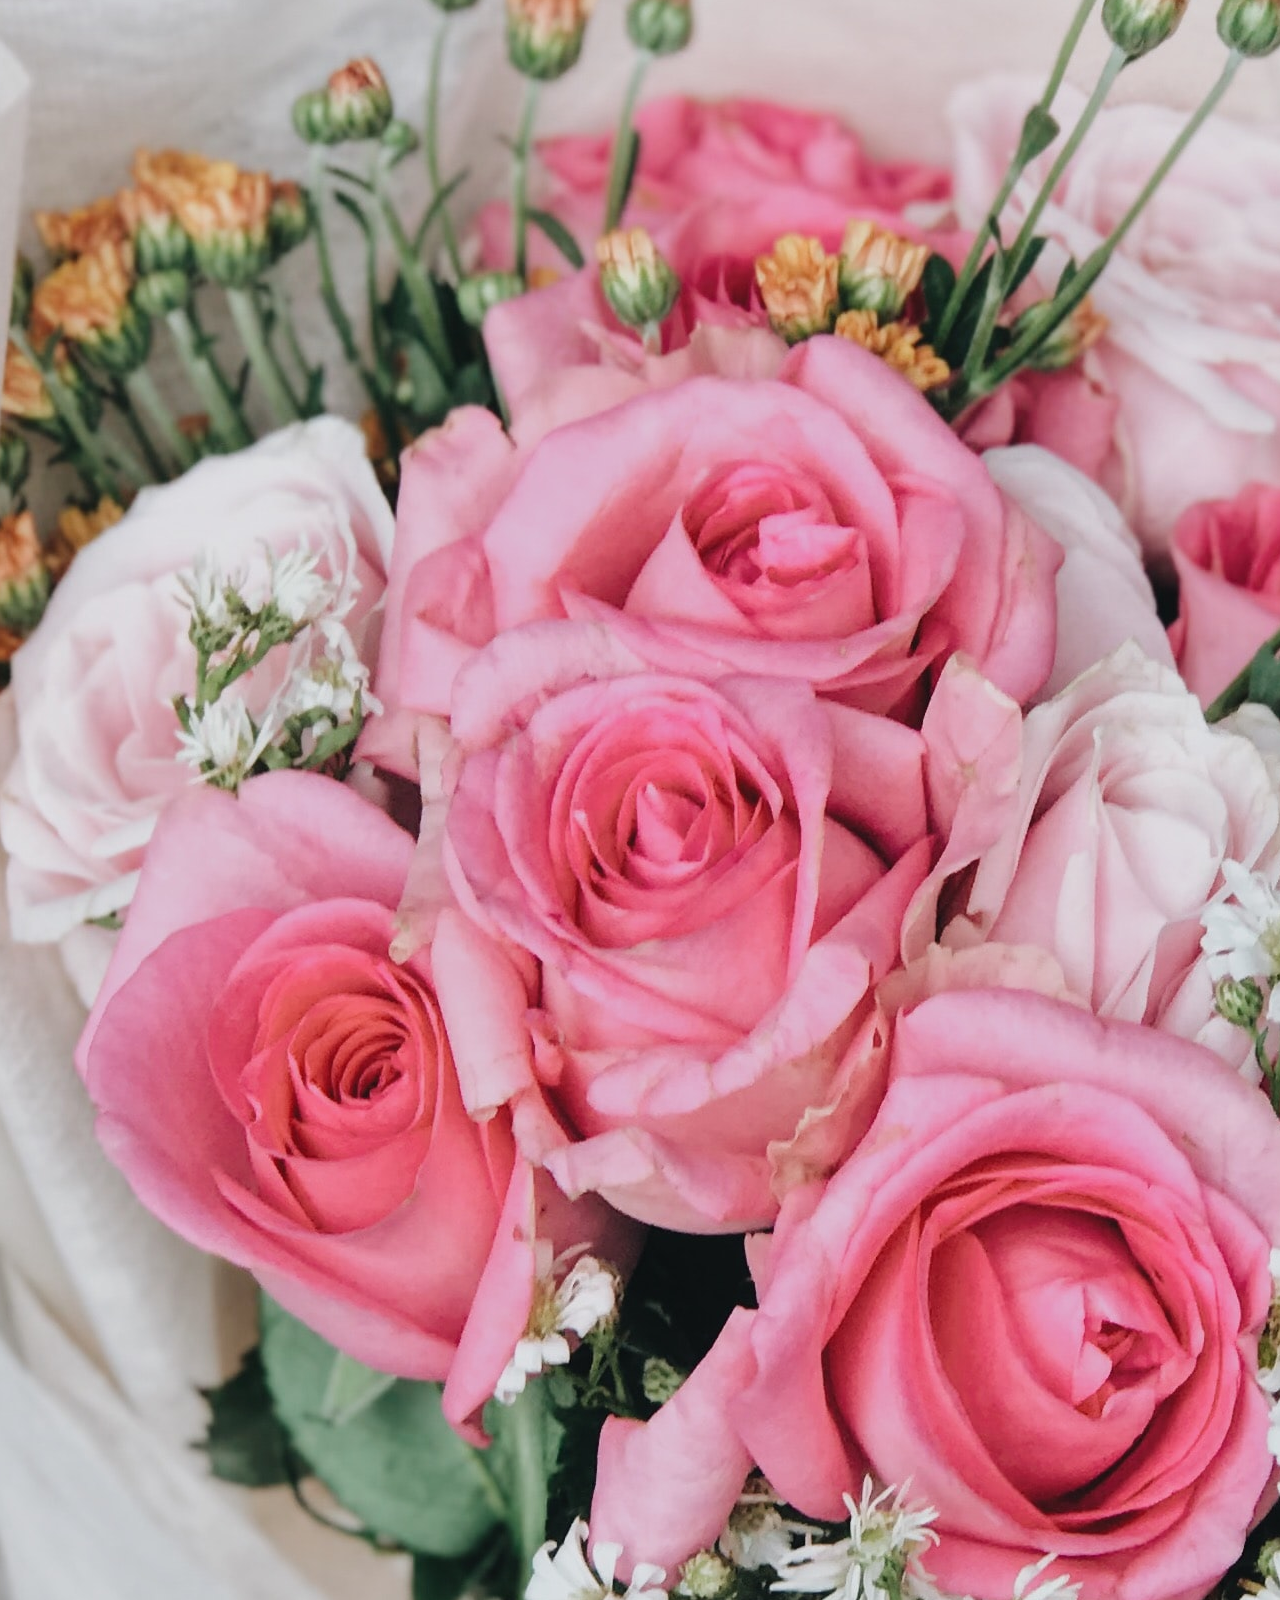
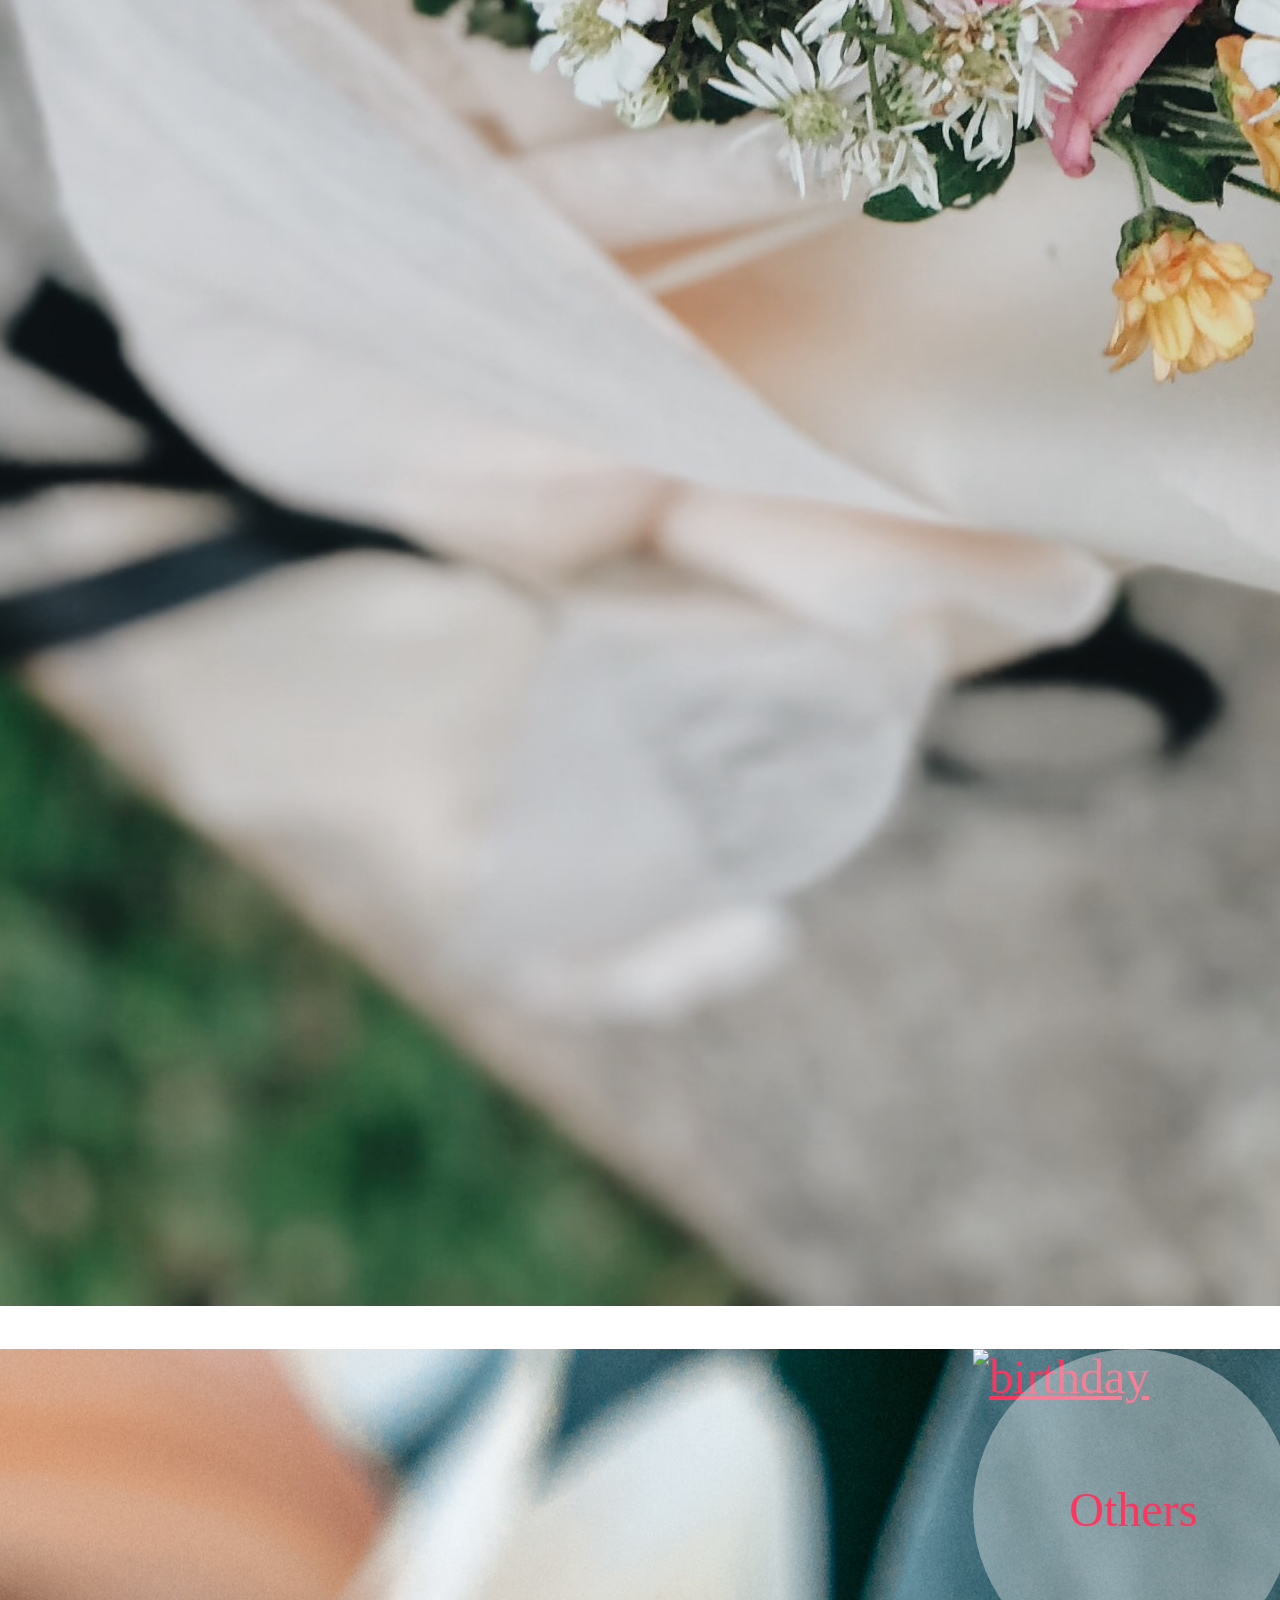
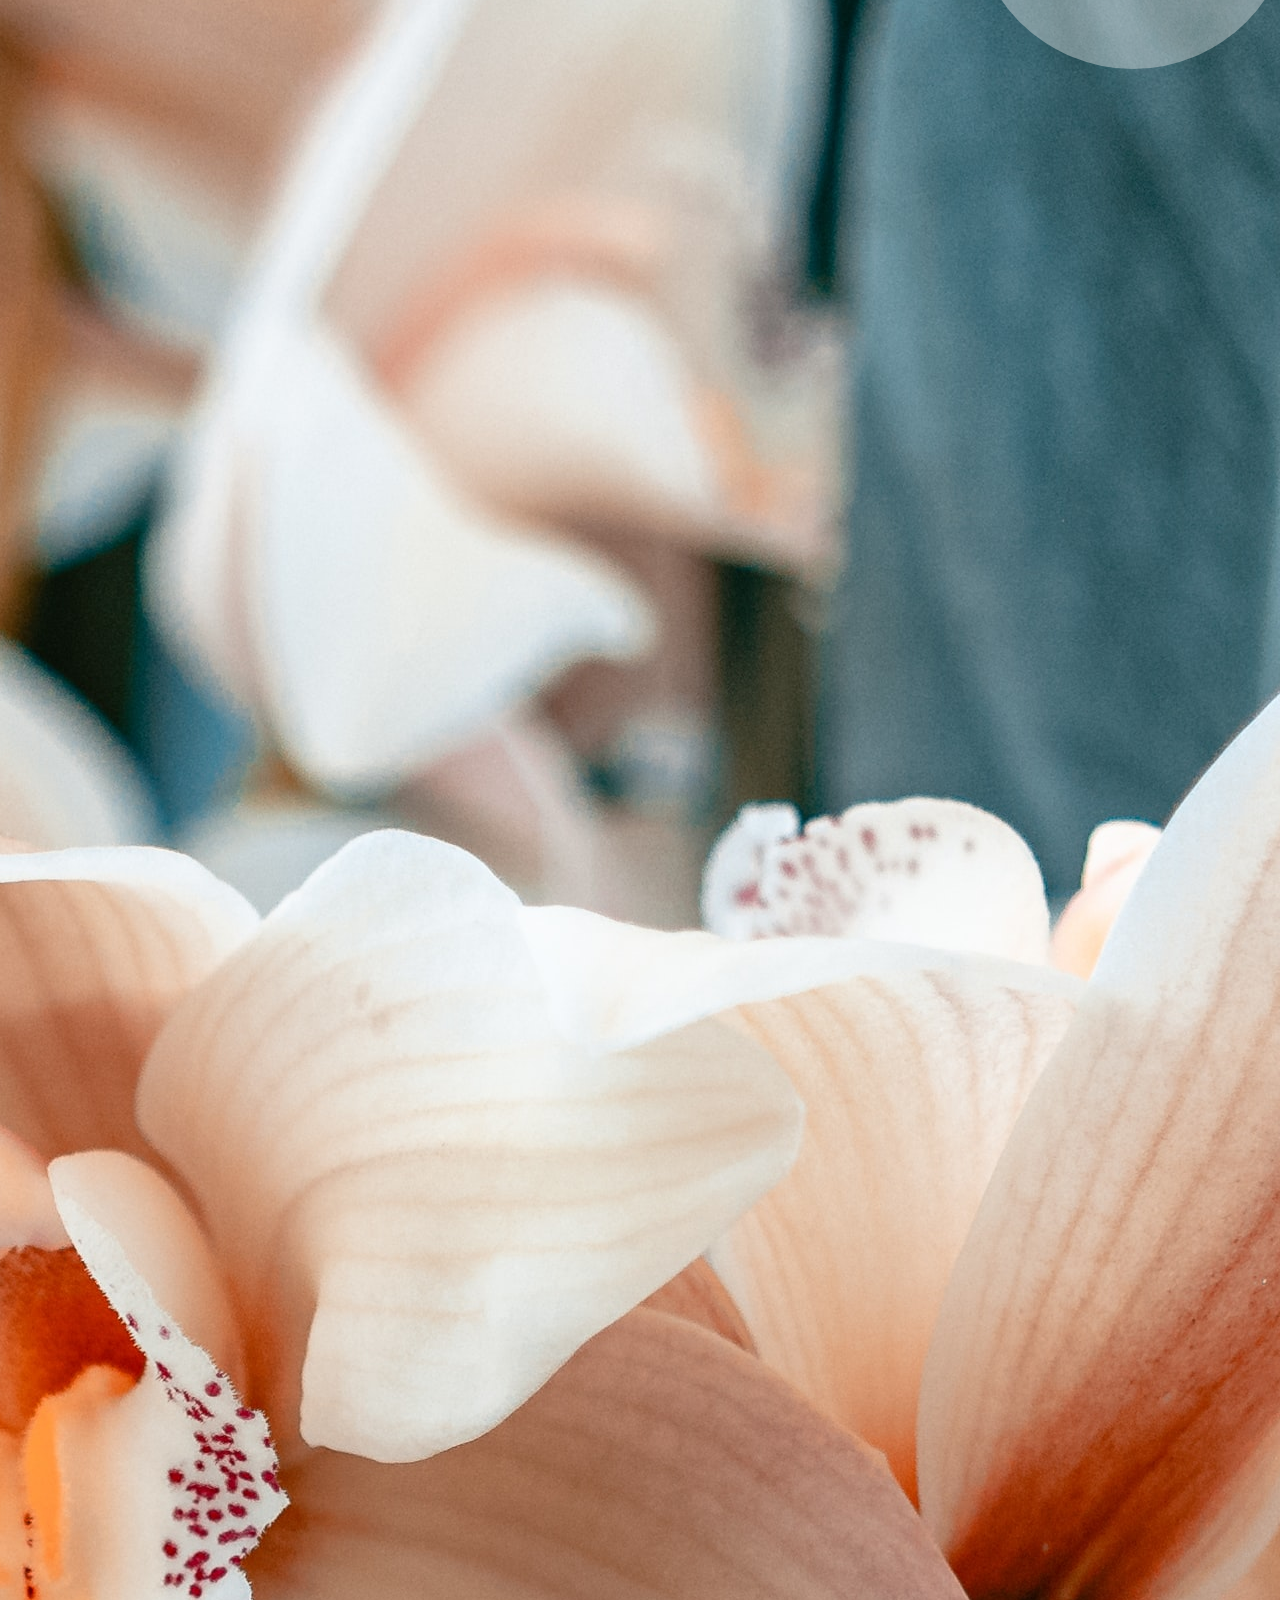
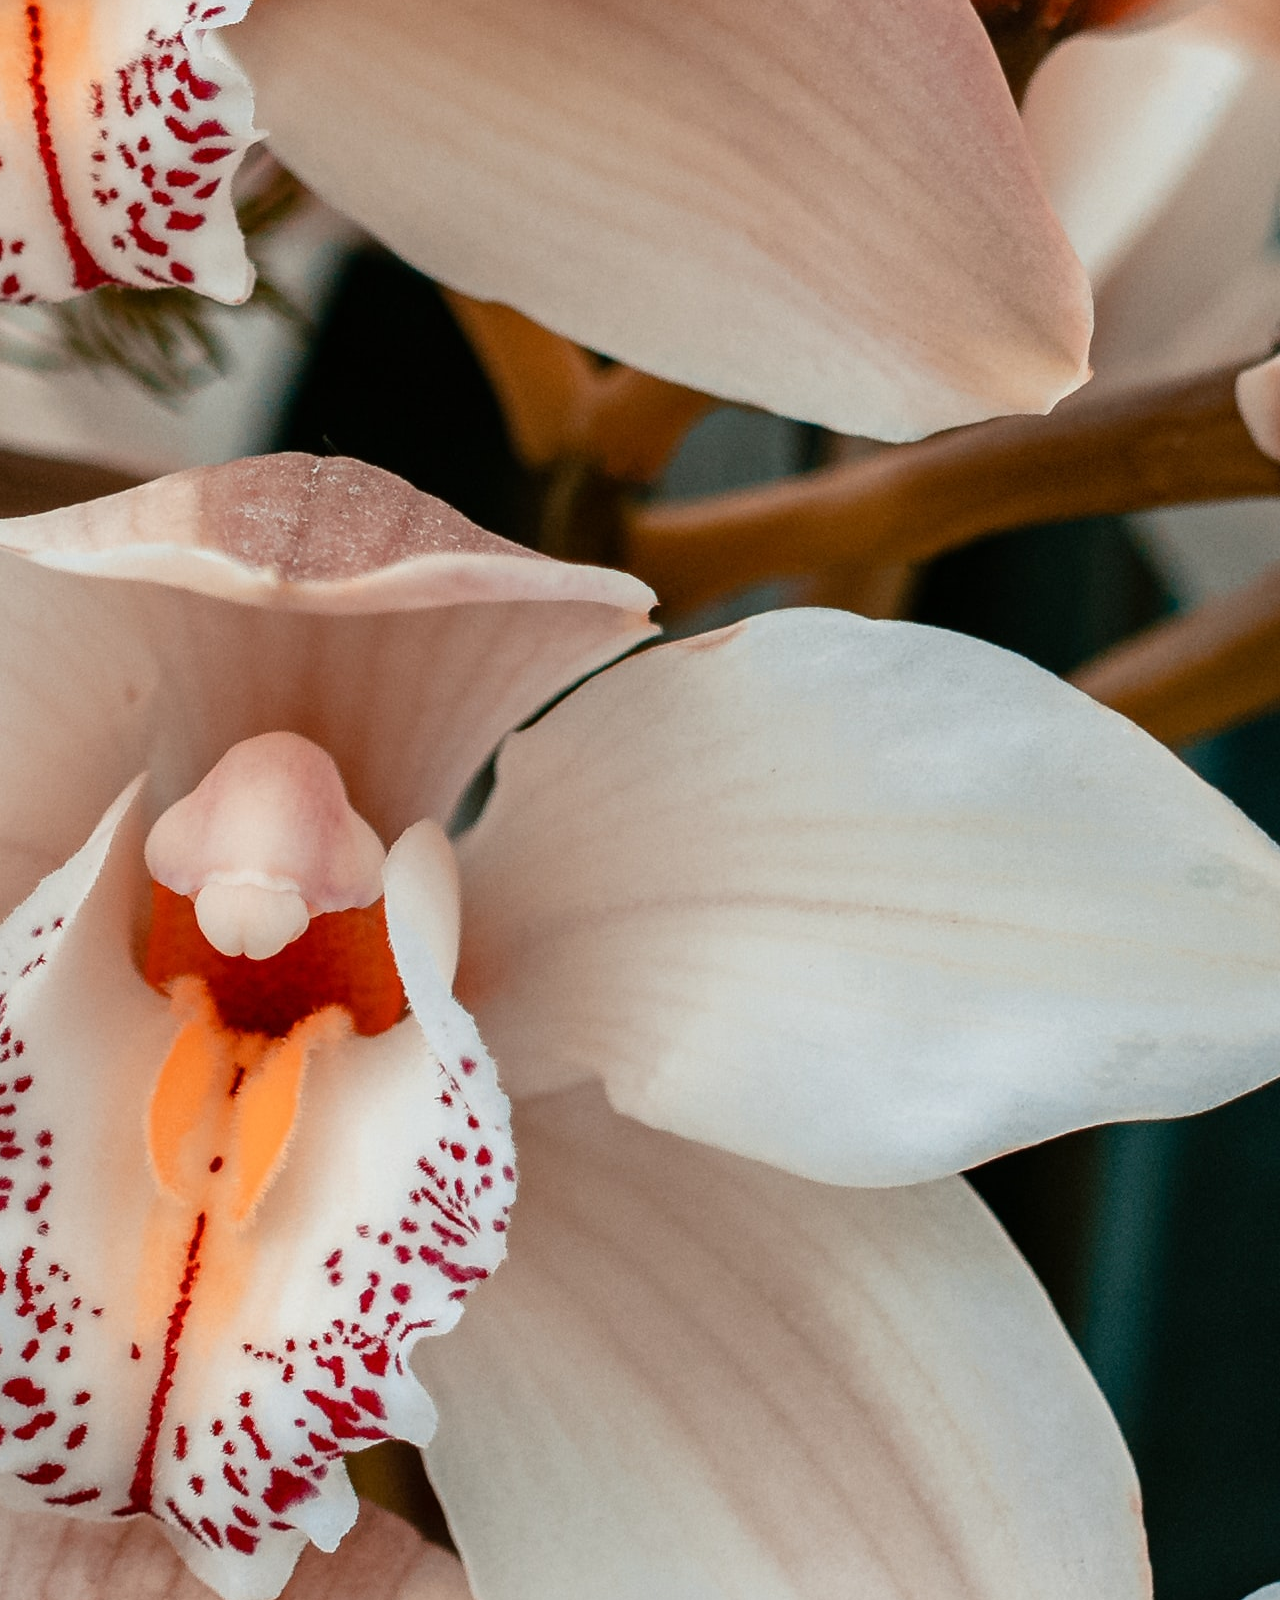
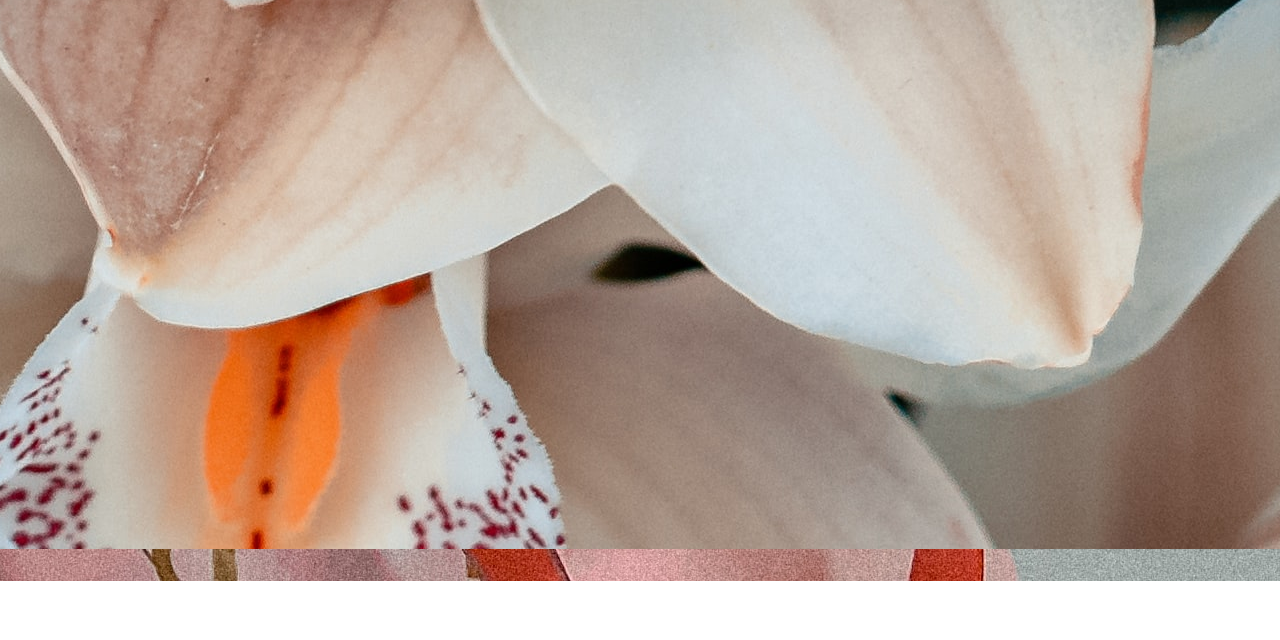
==== commit 607c2acf: "Update index.html" ====
--- a/index.html
+++ b/index.html
@@ -20,6 +20,8 @@
                 <li><a href="/pages/login.html" class="btn btn-secondary-link">Login</a></li>
                 <li><a href="/pages/wishlist.html" class="btn btn-secondary-link">Wishlist</a></li>
                 <li><a href="/pages/cart.html" class="btn btn-secondary-link">Cart</a></li>
+                
+                <li><a href="/pages/https://chloeposthumacoelho.github.io/ourbiomes-thequiz/" class="btn btn-secondary-link">Cart</a></li>
                  <li><a href="https://chloeposthumacoelho.github.io/ourbiomes-thequiz/">Carts</a></li>
             </ul>
         </nav>
